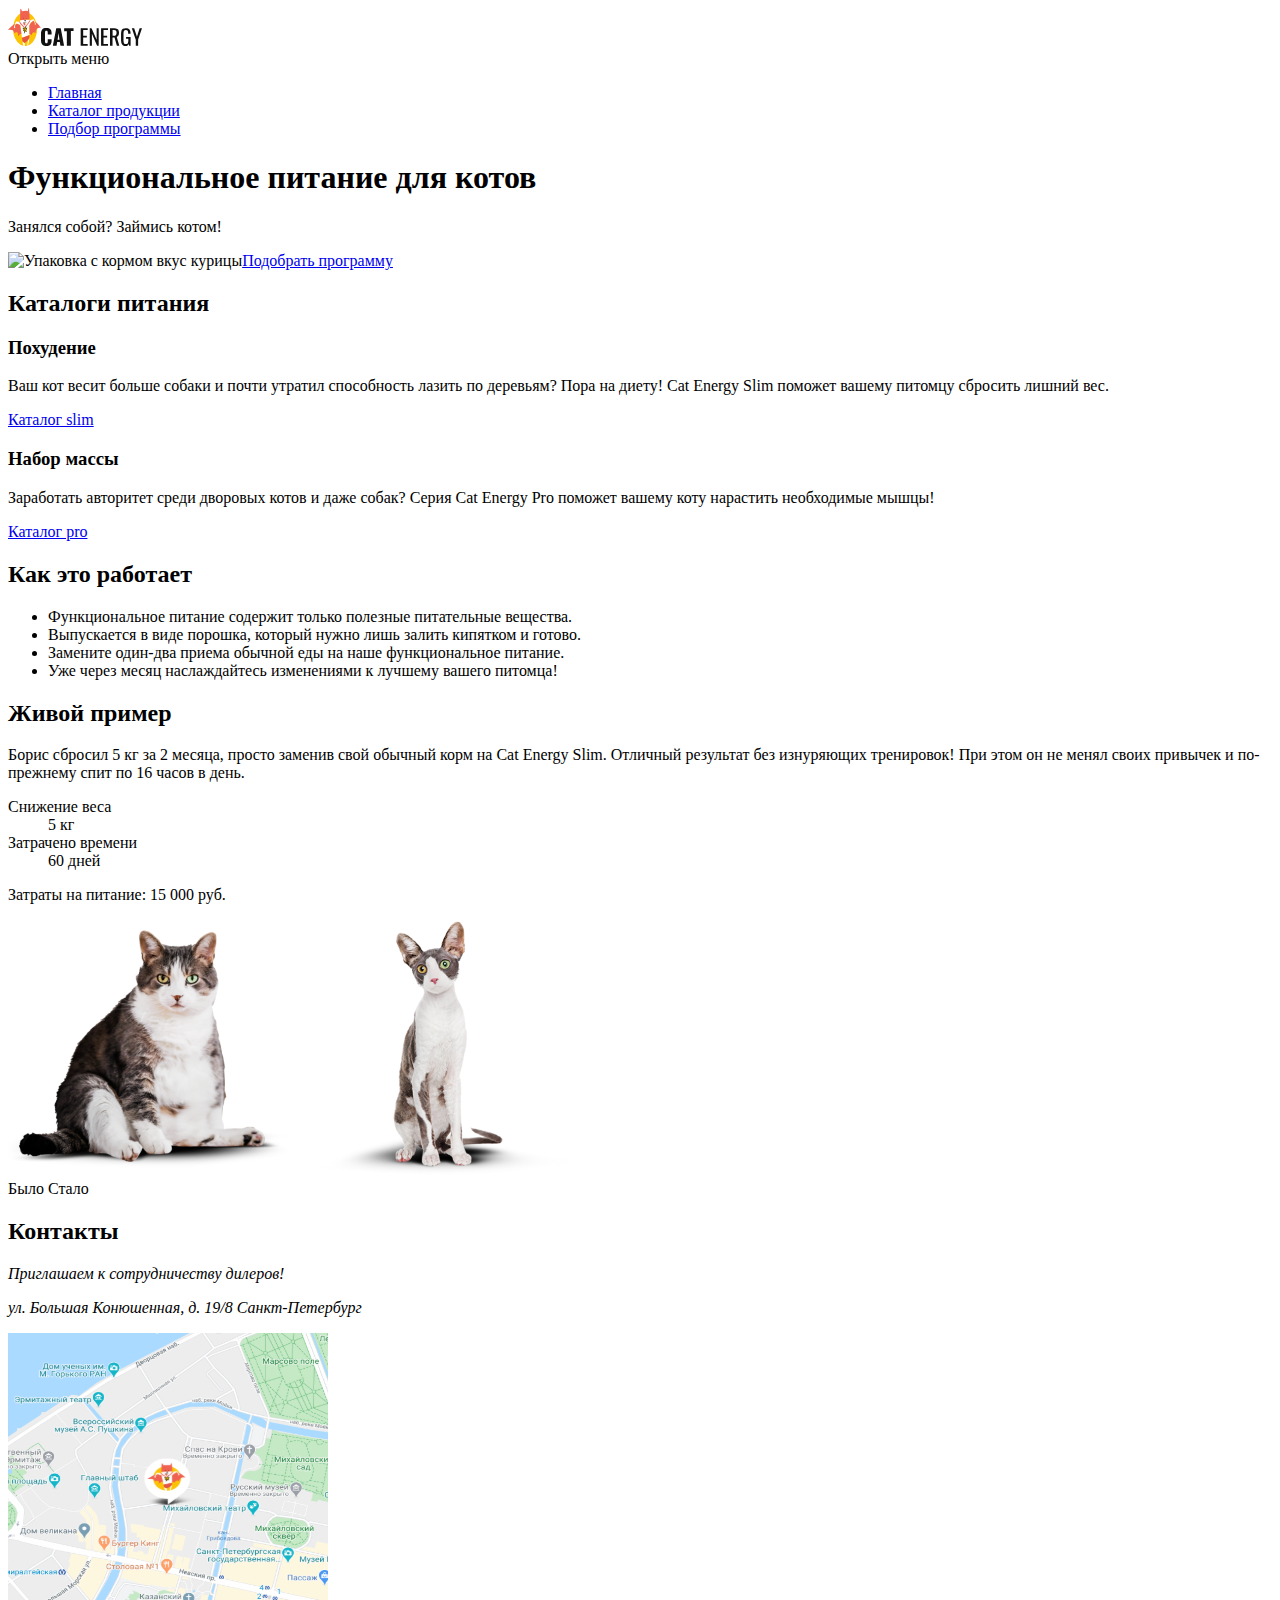
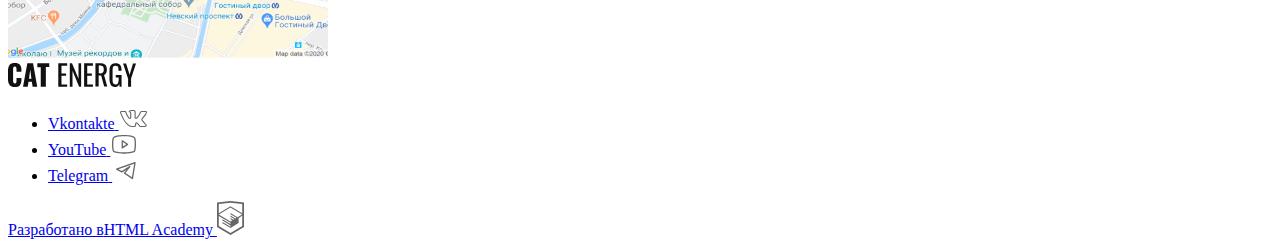
==== index.html @ 9a437052 "Deploying to gh-pages from @ Pavel-Pokamestov/1227049-cat-energy-31@366ca387531db56a213b35e92cbd776c" ====
<!DOCTYPE html><html class="page" lang="ru"><head><meta charset="UTF-8"><title>Cat-energy</title><meta name="viewport" content="width=device-width,initial-scale=1"><link rel="icon" href="favicon.ico"><link rel="icon" href="favicons/icon.svg" type="image/svg+xml"><link rel="apple-touch-icon" href="favicons/apple-icon-180x180.png"><link rel="manifest" href="manifest.webmanifest"><link rel="stylesheet" href="styles/styles.css"><script src="scripts/index.js" defer="defer"></script></head><body class="page__body"><!-- header --><header class="page__header page-header"><nav class="page-header__nav page-header__nav--index"><div class="page-header__wrapper"><!-- логотипы --> <a class="page-header__logo logo" href="./index.html"><picture><source type="image/png" media="(min-width: 1440px)" srcset="/images/logo/logo.svg"><source type="image/png" media="(min-width: 768px)" srcset="/images/logo/logo-tablet.svg"><img class="logo__image" width="33" height="38" src="/images/logo/logo-mob.svg" alt="Cat Energy"></picture><picture><source type="image/png" media="(min-width: 768px)" srcset="/images/logo/logo-name.svg"><img class="logo__name logo__name--header" width="101" height="18" src="/images/logo/logo-name.svg" alt="Cat-energy" aria-hidden="true"></picture></a><!-- блок меню в мобилке --><div class="page-header__toggler page-header__toggler--closed"><span class="visually-hidden">Открыть меню</span></div></div><!-- меню --><ul class="page-header__menu site-menu site-menu--index"><li class="site-menu__item"><a class="site-menu__link" href="/index.html">Главная</a></li><li class="site-menu__item"><a class="site-menu__link" href="/catalog.html">Каталог продукции</a></li><li class="site-menu__item"><a class="site-menu__link" href="#">Подбор программы</a></li></ul></nav></header><!-- main --><main class="page__main page-main"><!-- промо --><section class="page-main__promo promo"><div class="promo__wrapper"><h1 class="promo__title page__title">Функциональное питание для котов</h1><p class="promo__lead">Занялся собой? Займись котом!</p><picture><source type="image/png" media="(min-width: 1440px)" srcset="images/index/index-can.png, images/index-can@2.png 2x"><source type="image/png" media="(min-width: 768px)" srcset="images/index/index-can-tablet1.png, images/index/index-can-tablet2@2x.png 2x"><img class="promo__image" width="280" height="270" src="images/index/index-can-mobile1.jpg" srcset="images/index/index-can-mobile@2x.jpg 2x" alt="Упаковка с кормом вкус курицы"></picture><a class="promo__button button" href="#">Подобрать программу</a></div></section><!-- каталоги --><section class="page-main__catalogs catalogs"><div class="catalogs__wrapper"><h2 class="visually-hidden">Каталоги питания</h2><!-- похудение --><article class="catalogs__item catalogs__item--slim"><h3 class="catalogs__title page__title">Похудение</h3><p class="catalogs__text">Ваш кот весит больше собаки и почти утратил способность лазить по деревьям? Пора на диету! Cat Energy Slim поможет вашему питомцу сбросить лишний вес.</p><a class="catalogs__link" href="#">Каталог slim</a></article><!-- набор массы --><article class="catalogs__item catalogs__item--pro"><h3 class="catalogs__title page__title">Набор массы</h3><p class="catalogs__text">Заработать авторитет среди дворовых котов и даже собак? Серия Cat Energy Pro поможет вашему коту нарастить необходимые мышцы!</p><a class="catalogs__link" href="#">Каталог pro</a></article></div></section><!-- как работает --><section class="page-main__functional functional"><div class="functional__wrapper"><h2 class="functional__title page__title">Как это работает</h2><ul class="functional__list"><li class="functional__item functional__item--nutrients">Функциональное питание содержит только полезные питательные вещества.</li><li class="functional__item functional__item--powder">Выпускается в виде порошка, который нужно лишь залить кипятком и готово.</li><li class="functional__item functional__item--diet">Замените один-два приема обычной еды на наше функциональное питание.</li><li class="functional__item functional__item--result">Уже через месяц наслаждайтесь изменениями к лучшему вашего питомца!</li></ul></div></section><!-- пример --><section class="page-main__example example"><div class="example__wrapper"><!-- Блок с информацией --><div class="example__info-main"><h2 class="example__title page__title">Живой пример</h2><p class="example__text">Борис сбросил 5&nbsp;кг за 2 месяца, просто заменив свой обычный корм на Cat Energy Slim. Отличный результат без изнуряющих тренировок! При этом он не менял своих привычек и по-прежнему спит по 16 часов в день.</p><dl class="example__list"><div class="example__item"><dt class="example__term">Cнижение веса</dt><dd class="example__description">5&nbsp;кг</dd></div><div class="example__item"><dt class="example__term">Затрачено времени</dt><dd class="example__description">60 дней</dd></div></dl><div class="example__total"><p class="example__text">Затраты на питание: 15&nbsp;000&nbsp;руб.</p></div></div><!-- слайдер --><div class="example__images-main"><!-- фото кота --><div class="example__images"><picture><source type="image/png" media="(min-width: 768px)" srcset="images/index/cat-tablet-before.png, images/image/cat-tablet-before@2x.png 2x"><img class="example__image example__image--before" width="280" height="256" src="images/index/cat-mobile-before.png" srcset="images/index/cat-mobile-before@2x.png" alt="Толстый кот до питания кормом"></picture><picture><source type="image/png" media="(min-width: 768px)" srcset="images/index/cat-tablet-after.png, images/image/cat-tablet-aftere@2x.png 2x"><img class="example__image example__image--after example__image--active" width="280" height="256" src="images/index/cat-mobile-after.png" srcset="images/index/cat-mobile-after@2x.png" alt="Худой кот после питания кормом"></picture></div><!-- Переключатели фотографий --><div class="example__switcher switcher"><span class="switcher__befor">Было</span> <span class="switcher__after">Стало</span></div></div></div></section></main><!-- footer --><footer class="page__footer page-footer"><!-- контакты --><article class="page-footer__contacts contacts"><h2 class="visually-hidden">Контакты</h2><div class="contacts__index-address"><address class="contacts__address"><p class="contacts__title">Приглашаем к сотрудничеству дилеров!</p><p class="contacts__text">ул. Большая Конюшенная, д. 19/8 Санкт-Петербург</p></address></div><!-- карта --><div class="page-footer__map"><img class="page-footer__map-img" width="320" height="326" src="./images/footer/location.svg" alt="карта"></div></article><!-- ссылки разные --><div class="page-footer__index"><!-- текстовый лого --> <a class="page-footer__logo logo" href="./index.html"><img class="logo__name logo__name--footer" width="128" height="24" src="./images/logo/logo_name.svg" alt="Cat-energy"> </a><!-- Список соцсетей --><ul class="page-footer__social social"><li class="social__item"><a class="social__link social__link--vkontakte" href="https://vk.com/htmlacademy"><span class="visually-hidden">Vkontakte</span> <svg aria-hidden="true" focusable="false" xmlns="http://www.w3.org/2000/svg" width="28" height="22" fill="#666666"><path fill="#666" d="M1 5.339c0-.855.515-1.316 1.545-1.383l3.97.025a.52.52 0 0 1 .533.377c.409 1.257.866 2.343 1.372 3.257.506.913 1.168 1.965 1.985 3.156a.36.36 0 0 0 .346.226c.125 0 .223-.059.293-.176l.08-.277.027-4.35c0-.302-.075-.503-.226-.604-.151-.1-.431-.176-.84-.226-.32-.05-.48-.235-.48-.553 0-.067.01-.118.027-.151.373-1.09 1.44-1.635 3.198-1.635L14.322 3c.675 0 1.234.16 1.678.478.444.318.666.821.666 1.509v5.708c.125.084.24.126.347.126.266 0 .497-.15.692-.453 1.954-2.582 3.011-4.308 3.17-5.18 0-.017.019-.059.054-.126.125-.251.329-.47.613-.654.284-.184.533-.31.746-.377a.554.554 0 0 1 .24-.05h4.13l.266.025c.355 0 .63.16.826.478.07.1.12.21.146.327.027.117.045.234.054.352.009.117.013.184.013.2v.177c-.124.687-.44 1.42-.946 2.2-.506.78-1.15 1.622-1.931 2.528-.782.905-1.27 1.5-1.466 1.785-.16.201-.24.386-.24.553 0 .135.071.286.213.453l3.89 4.627c.213.269.32.562.32.88 0 .386-.16.705-.48.956-.32.252-.701.394-1.145.428l-.453.025h-4.05a.855.855 0 0 0-.106.012.862.862 0 0 1-.107.013c-.39 0-.755-.16-1.092-.478-.125-.134-.96-1.123-2.505-2.967a1.387 1.387 0 0 0-.373-.327c-.07.268-.164.654-.28 1.157-.115.503-.2.863-.253 1.081l-.08.427c-.177.587-.55.94-1.119 1.057l-.373.025h-2.61c-1.475 0-2.945-.637-4.41-1.911-1.466-1.275-2.784-2.922-3.957-4.942-1.172-2.02-2.264-4.372-3.277-7.054A1.916 1.916 0 0 1 1 5.338Zm16.013 6.513c-.373 0-.71-.096-1.013-.29-.302-.192-.453-.456-.453-.791V4.987c0-.336-.089-.575-.266-.717-.178-.143-.489-.214-.933-.214l-1.518.05c-.764 0-1.341.126-1.732.378.781.352 1.172.922 1.172 1.71v4.426a1.5 1.5 0 0 1-.533 1.044 1.59 1.59 0 0 1-1.066.414c-.532 0-.94-.243-1.225-.729C8.06 9.371 7.03 7.493 6.356 5.716l-.24-.654-3.544-.025c-.231 0-.36.013-.386.038-.027.025-.04.096-.04.213 0 .151.017.31.053.478l.56 1.409c1.491 3.638 3.112 6.505 4.862 8.6 1.75 2.096 3.468 3.144 5.155 3.144h2.665c.106 0 .186-.03.24-.088.053-.06.097-.172.133-.34l.053-.251.506-2.213c.142-.302.267-.503.373-.604a.975.975 0 0 1 .693-.277c.426 0 .861.243 1.305.73l2.265 2.716c.142.218.293.327.453.327h4.396c.533 0 .8-.126.8-.378a.466.466 0 0 0-.08-.251l-3.864-4.552c-.302-.352-.453-.73-.453-1.131 0-.403.142-.788.427-1.157.23-.336.679-.893 1.345-1.673a37.63 37.63 0 0 0 1.745-2.187c.498-.68.826-1.296.986-1.849l.08-.327a.371.371 0 0 1-.027-.163.574.574 0 0 0-.026-.189h-4.183c-.267.1-.48.252-.64.453l-.16.478c-.444 1.156-1.607 2.942-3.49 5.356a1.892 1.892 0 0 1-1.305.503Z"/></svg></a></li><li class="social__item"><a class="social__link social__link--youtube" href="https://www.youtube.com/user/htmlacademyru"><span class="visually-hidden">YouTube</span> <svg aria-hidden="true" focusable="false" xmlns="http://www.w3.org/2000/svg" width="28" height="22" fill="#666666"><path fill="#666" d="m17.85 10.793-5.236-3.491a.655.655 0 0 0-1.014.545v6.982a.654.654 0 0 0 1.014.546l5.237-3.491a.655.655 0 0 0 0-1.091Zm-4.94 2.814V9.07l3.403 2.27-3.404 2.268Zm12.48-8.563a2.4 2.4 0 0 0-1.452-1.637C20.218 1.978 14.251 2 14 2c-.25 0-6.218-.022-9.938 1.407A2.4 2.4 0 0 0 2.61 5.044C2.327 6.113 2 8.076 2 11.338c0 3.262.327 5.226.61 6.295a2.4 2.4 0 0 0 1.452 1.636c3.72 1.43 9.687 1.407 9.938 1.407h.076c.753 0 6.317-.043 9.862-1.407a2.4 2.4 0 0 0 1.451-1.636c.284-1.07.611-3.033.611-6.295s-.327-5.225-.61-6.294Zm-1.266 12.261a1.09 1.09 0 0 1-.655.742c-3.49 1.342-9.404 1.32-9.469 1.32-.066 0-5.978.022-9.47-1.32a1.09 1.09 0 0 1-.654-.742c-.261-1.003-.567-2.847-.567-5.967 0-3.12.306-4.963.567-5.967a1.09 1.09 0 0 1 .655-.742C8.02 3.287 13.935 3.31 14 3.31c.066 0 5.978-.022 9.47 1.32a1.092 1.092 0 0 1 .654.742c.262 1.004.567 2.847.567 5.967 0 3.12-.305 4.964-.567 5.967Z"/></svg></a></li><li class="social__item"><a class="social__link social__link--telegram" href="https://t.me/htmlacademy"><span class="visually-hidden">Telegram</span> <svg aria-hidden="true" focusable="false" xmlns="http://www.w3.org/2000/svg" width="28" height="22" fill="#666666"><path fill="#666" fill-rule="evenodd" d="M23.46 3.153c.18.15.265.382.227.611l-2.626 15.757a.657.657 0 0 1-1.012.439l-7.878-5.253a.657.657 0 0 1-.149-.956l2.611-3.263-4.36 2.906a.657.657 0 0 1-.658.041L4.363 10.81a.657.657 0 0 1 .073-1.205l18.383-6.566a.657.657 0 0 1 .642.115Zm-17.134 7.17 3.536 1.768 7.561-5.041a.656.656 0 0 1 .877.956l-4.805 6.006 6.438 4.292L22.208 4.65 6.326 10.323Z" clip-rule="evenodd"/></svg></a></li></ul><!-- логотип академии --> <a class="page-footer__academy academy" href="https://htmlacademy.ru"><span class="visually-hidden">Разработано в</span>HTML Academy <img class="academy__logo" width="27" height="34" src="./images/footer/logo_dev.svg" alt="HTML Academy"></a></div></footer></body></html>
---- styles/styles.css ----
.header{color:#fff;background-color:#639;padding:10px 15px}
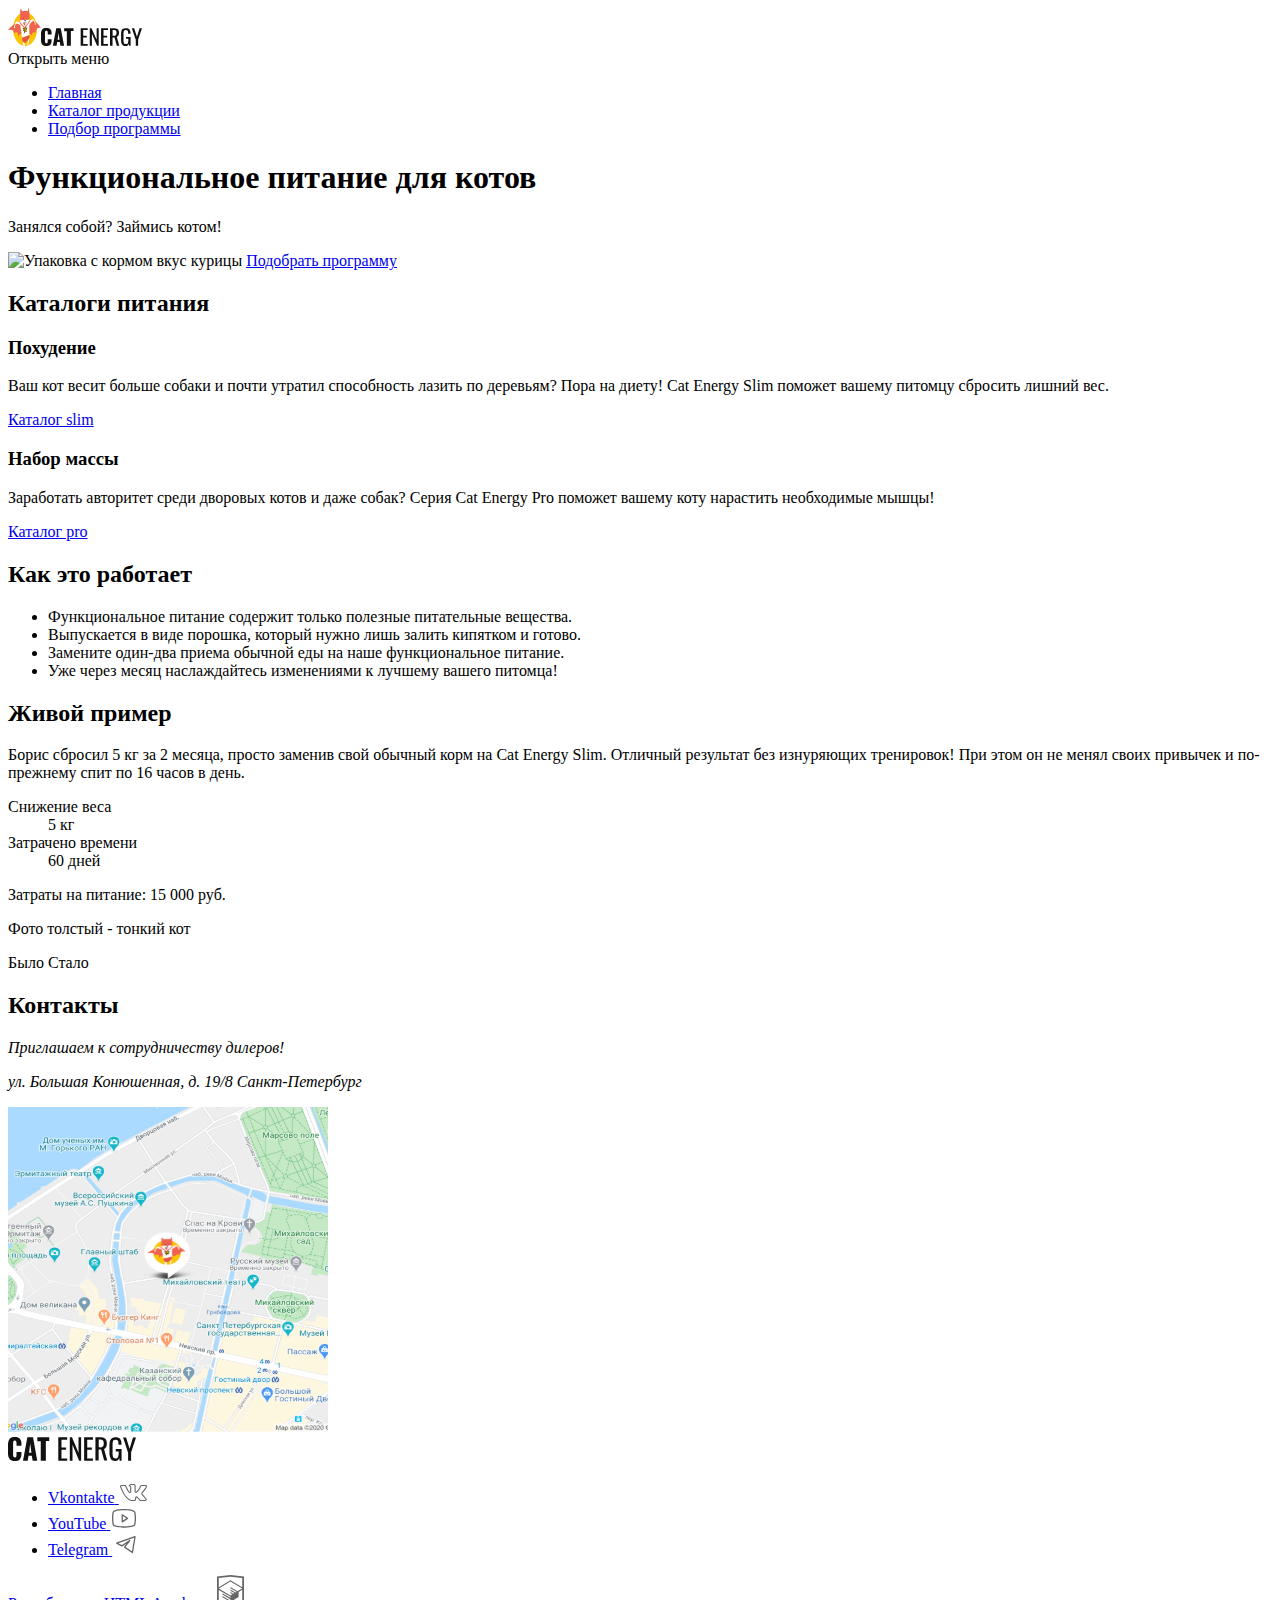
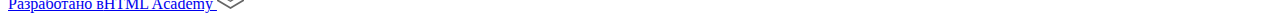
==== commit bf46ddf0: "Deploying to gh-pages from @ Pavel-Pokamestov/1227049-cat-energy-31@2bfca23ea5eb934f53282e62dbc2ec75" ====
--- a/index.html
+++ b/index.html
@@ -1 +1 @@
-<!DOCTYPE html><html class="page" lang="ru"><head><meta charset="UTF-8"><title>Cat-energy</title><meta name="viewport" content="width=device-width,initial-scale=1"><link rel="icon" href="favicon.ico"><link rel="icon" href="favicons/icon.svg" type="image/svg+xml"><link rel="apple-touch-icon" href="favicons/apple-icon-180x180.png"><link rel="manifest" href="manifest.webmanifest"><link rel="stylesheet" href="styles/styles.css"><script src="scripts/index.js" defer="defer"></script></head><body class="page__body"><!-- header --><header class="page__header page-header"><nav class="page-header__nav page-header__nav--index"><div class="page-header__wrapper"><!-- логотипы --> <a class="page-header__logo logo" href="./index.html"><picture><source type="image/png" media="(min-width: 1440px)" srcset="/images/logo/logo.svg"><source type="image/png" media="(min-width: 768px)" srcset="/images/logo/logo-tablet.svg"><img class="logo__image" width="33" height="38" src="/images/logo/logo-mob.svg" alt="Cat Energy"></picture><picture><source type="image/png" media="(min-width: 768px)" srcset="/images/logo/logo-name.svg"><img class="logo__name logo__name--header" width="101" height="18" src="/images/logo/logo-name.svg" alt="Cat-energy" aria-hidden="true"></picture></a><!-- блок меню в мобилке --><div class="page-header__toggler page-header__toggler--closed"><span class="visually-hidden">Открыть меню</span></div></div><!-- меню --><ul class="page-header__menu site-menu site-menu--index"><li class="site-menu__item"><a class="site-menu__link" href="/index.html">Главная</a></li><li class="site-menu__item"><a class="site-menu__link" href="/catalog.html">Каталог продукции</a></li><li class="site-menu__item"><a class="site-menu__link" href="#">Подбор программы</a></li></ul></nav></header><!-- main --><main class="page__main page-main"><!-- промо --><section class="page-main__promo promo"><div class="promo__wrapper"><h1 class="promo__title page__title">Функциональное питание для котов</h1><p class="promo__lead">Занялся собой? Займись котом!</p><picture><source type="image/png" media="(min-width: 1440px)" srcset="images/index/index-can.png, images/index-can@2.png 2x"><source type="image/png" media="(min-width: 768px)" srcset="images/index/index-can-tablet1.png, images/index/index-can-tablet2@2x.png 2x"><img class="promo__image" width="280" height="270" src="images/index/index-can-mobile1.jpg" srcset="images/index/index-can-mobile@2x.jpg 2x" alt="Упаковка с кормом вкус курицы"></picture><a class="promo__button button" href="#">Подобрать программу</a></div></section><!-- каталоги --><section class="page-main__catalogs catalogs"><div class="catalogs__wrapper"><h2 class="visually-hidden">Каталоги питания</h2><!-- похудение --><article class="catalogs__item catalogs__item--slim"><h3 class="catalogs__title page__title">Похудение</h3><p class="catalogs__text">Ваш кот весит больше собаки и почти утратил способность лазить по деревьям? Пора на диету! Cat Energy Slim поможет вашему питомцу сбросить лишний вес.</p><a class="catalogs__link" href="#">Каталог slim</a></article><!-- набор массы --><article class="catalogs__item catalogs__item--pro"><h3 class="catalogs__title page__title">Набор массы</h3><p class="catalogs__text">Заработать авторитет среди дворовых котов и даже собак? Серия Cat Energy Pro поможет вашему коту нарастить необходимые мышцы!</p><a class="catalogs__link" href="#">Каталог pro</a></article></div></section><!-- как работает --><section class="page-main__functional functional"><div class="functional__wrapper"><h2 class="functional__title page__title">Как это работает</h2><ul class="functional__list"><li class="functional__item functional__item--nutrients">Функциональное питание содержит только полезные питательные вещества.</li><li class="functional__item functional__item--powder">Выпускается в виде порошка, который нужно лишь залить кипятком и готово.</li><li class="functional__item functional__item--diet">Замените один-два приема обычной еды на наше функциональное питание.</li><li class="functional__item functional__item--result">Уже через месяц наслаждайтесь изменениями к лучшему вашего питомца!</li></ul></div></section><!-- пример --><section class="page-main__example example"><div class="example__wrapper"><!-- Блок с информацией --><div class="example__info-main"><h2 class="example__title page__title">Живой пример</h2><p class="example__text">Борис сбросил 5&nbsp;кг за 2 месяца, просто заменив свой обычный корм на Cat Energy Slim. Отличный результат без изнуряющих тренировок! При этом он не менял своих привычек и по-прежнему спит по 16 часов в день.</p><dl class="example__list"><div class="example__item"><dt class="example__term">Cнижение веса</dt><dd class="example__description">5&nbsp;кг</dd></div><div class="example__item"><dt class="example__term">Затрачено времени</dt><dd class="example__description">60 дней</dd></div></dl><div class="example__total"><p class="example__text">Затраты на питание: 15&nbsp;000&nbsp;руб.</p></div></div><!-- слайдер --><div class="example__images-main"><!-- фото кота --><div class="example__images"><picture><source type="image/png" media="(min-width: 768px)" srcset="images/index/cat-tablet-before.png, images/image/cat-tablet-before@2x.png 2x"><img class="example__image example__image--before" width="280" height="256" src="images/index/cat-mobile-before.png" srcset="images/index/cat-mobile-before@2x.png" alt="Толстый кот до питания кормом"></picture><picture><source type="image/png" media="(min-width: 768px)" srcset="images/index/cat-tablet-after.png, images/image/cat-tablet-aftere@2x.png 2x"><img class="example__image example__image--after example__image--active" width="280" height="256" src="images/index/cat-mobile-after.png" srcset="images/index/cat-mobile-after@2x.png" alt="Худой кот после питания кормом"></picture></div><!-- Переключатели фотографий --><div class="example__switcher switcher"><span class="switcher__befor">Было</span> <span class="switcher__after">Стало</span></div></div></div></section></main><!-- footer --><footer class="page__footer page-footer"><!-- контакты --><article class="page-footer__contacts contacts"><h2 class="visually-hidden">Контакты</h2><div class="contacts__index-address"><address class="contacts__address"><p class="contacts__title">Приглашаем к сотрудничеству дилеров!</p><p class="contacts__text">ул. Большая Конюшенная, д. 19/8 Санкт-Петербург</p></address></div><!-- карта --><div class="page-footer__map"><img class="page-footer__map-img" width="320" height="326" src="./images/footer/location.svg" alt="карта"></div></article><!-- ссылки разные --><div class="page-footer__index"><!-- текстовый лого --> <a class="page-footer__logo logo" href="./index.html"><img class="logo__name logo__name--footer" width="128" height="24" src="./images/logo/logo_name.svg" alt="Cat-energy"> </a><!-- Список соцсетей --><ul class="page-footer__social social"><li class="social__item"><a class="social__link social__link--vkontakte" href="https://vk.com/htmlacademy"><span class="visually-hidden">Vkontakte</span> <svg aria-hidden="true" focusable="false" xmlns="http://www.w3.org/2000/svg" width="28" height="22" fill="#666666"><path fill="#666" d="M1 5.339c0-.855.515-1.316 1.545-1.383l3.97.025a.52.52 0 0 1 .533.377c.409 1.257.866 2.343 1.372 3.257.506.913 1.168 1.965 1.985 3.156a.36.36 0 0 0 .346.226c.125 0 .223-.059.293-.176l.08-.277.027-4.35c0-.302-.075-.503-.226-.604-.151-.1-.431-.176-.84-.226-.32-.05-.48-.235-.48-.553 0-.067.01-.118.027-.151.373-1.09 1.44-1.635 3.198-1.635L14.322 3c.675 0 1.234.16 1.678.478.444.318.666.821.666 1.509v5.708c.125.084.24.126.347.126.266 0 .497-.15.692-.453 1.954-2.582 3.011-4.308 3.17-5.18 0-.017.019-.059.054-.126.125-.251.329-.47.613-.654.284-.184.533-.31.746-.377a.554.554 0 0 1 .24-.05h4.13l.266.025c.355 0 .63.16.826.478.07.1.12.21.146.327.027.117.045.234.054.352.009.117.013.184.013.2v.177c-.124.687-.44 1.42-.946 2.2-.506.78-1.15 1.622-1.931 2.528-.782.905-1.27 1.5-1.466 1.785-.16.201-.24.386-.24.553 0 .135.071.286.213.453l3.89 4.627c.213.269.32.562.32.88 0 .386-.16.705-.48.956-.32.252-.701.394-1.145.428l-.453.025h-4.05a.855.855 0 0 0-.106.012.862.862 0 0 1-.107.013c-.39 0-.755-.16-1.092-.478-.125-.134-.96-1.123-2.505-2.967a1.387 1.387 0 0 0-.373-.327c-.07.268-.164.654-.28 1.157-.115.503-.2.863-.253 1.081l-.08.427c-.177.587-.55.94-1.119 1.057l-.373.025h-2.61c-1.475 0-2.945-.637-4.41-1.911-1.466-1.275-2.784-2.922-3.957-4.942-1.172-2.02-2.264-4.372-3.277-7.054A1.916 1.916 0 0 1 1 5.338Zm16.013 6.513c-.373 0-.71-.096-1.013-.29-.302-.192-.453-.456-.453-.791V4.987c0-.336-.089-.575-.266-.717-.178-.143-.489-.214-.933-.214l-1.518.05c-.764 0-1.341.126-1.732.378.781.352 1.172.922 1.172 1.71v4.426a1.5 1.5 0 0 1-.533 1.044 1.59 1.59 0 0 1-1.066.414c-.532 0-.94-.243-1.225-.729C8.06 9.371 7.03 7.493 6.356 5.716l-.24-.654-3.544-.025c-.231 0-.36.013-.386.038-.027.025-.04.096-.04.213 0 .151.017.31.053.478l.56 1.409c1.491 3.638 3.112 6.505 4.862 8.6 1.75 2.096 3.468 3.144 5.155 3.144h2.665c.106 0 .186-.03.24-.088.053-.06.097-.172.133-.34l.053-.251.506-2.213c.142-.302.267-.503.373-.604a.975.975 0 0 1 .693-.277c.426 0 .861.243 1.305.73l2.265 2.716c.142.218.293.327.453.327h4.396c.533 0 .8-.126.8-.378a.466.466 0 0 0-.08-.251l-3.864-4.552c-.302-.352-.453-.73-.453-1.131 0-.403.142-.788.427-1.157.23-.336.679-.893 1.345-1.673a37.63 37.63 0 0 0 1.745-2.187c.498-.68.826-1.296.986-1.849l.08-.327a.371.371 0 0 1-.027-.163.574.574 0 0 0-.026-.189h-4.183c-.267.1-.48.252-.64.453l-.16.478c-.444 1.156-1.607 2.942-3.49 5.356a1.892 1.892 0 0 1-1.305.503Z"/></svg></a></li><li class="social__item"><a class="social__link social__link--youtube" href="https://www.youtube.com/user/htmlacademyru"><span class="visually-hidden">YouTube</span> <svg aria-hidden="true" focusable="false" xmlns="http://www.w3.org/2000/svg" width="28" height="22" fill="#666666"><path fill="#666" d="m17.85 10.793-5.236-3.491a.655.655 0 0 0-1.014.545v6.982a.654.654 0 0 0 1.014.546l5.237-3.491a.655.655 0 0 0 0-1.091Zm-4.94 2.814V9.07l3.403 2.27-3.404 2.268Zm12.48-8.563a2.4 2.4 0 0 0-1.452-1.637C20.218 1.978 14.251 2 14 2c-.25 0-6.218-.022-9.938 1.407A2.4 2.4 0 0 0 2.61 5.044C2.327 6.113 2 8.076 2 11.338c0 3.262.327 5.226.61 6.295a2.4 2.4 0 0 0 1.452 1.636c3.72 1.43 9.687 1.407 9.938 1.407h.076c.753 0 6.317-.043 9.862-1.407a2.4 2.4 0 0 0 1.451-1.636c.284-1.07.611-3.033.611-6.295s-.327-5.225-.61-6.294Zm-1.266 12.261a1.09 1.09 0 0 1-.655.742c-3.49 1.342-9.404 1.32-9.469 1.32-.066 0-5.978.022-9.47-1.32a1.09 1.09 0 0 1-.654-.742c-.261-1.003-.567-2.847-.567-5.967 0-3.12.306-4.963.567-5.967a1.09 1.09 0 0 1 .655-.742C8.02 3.287 13.935 3.31 14 3.31c.066 0 5.978-.022 9.47 1.32a1.092 1.092 0 0 1 .654.742c.262 1.004.567 2.847.567 5.967 0 3.12-.305 4.964-.567 5.967Z"/></svg></a></li><li class="social__item"><a class="social__link social__link--telegram" href="https://t.me/htmlacademy"><span class="visually-hidden">Telegram</span> <svg aria-hidden="true" focusable="false" xmlns="http://www.w3.org/2000/svg" width="28" height="22" fill="#666666"><path fill="#666" fill-rule="evenodd" d="M23.46 3.153c.18.15.265.382.227.611l-2.626 15.757a.657.657 0 0 1-1.012.439l-7.878-5.253a.657.657 0 0 1-.149-.956l2.611-3.263-4.36 2.906a.657.657 0 0 1-.658.041L4.363 10.81a.657.657 0 0 1 .073-1.205l18.383-6.566a.657.657 0 0 1 .642.115Zm-17.134 7.17 3.536 1.768 7.561-5.041a.656.656 0 0 1 .877.956l-4.805 6.006 6.438 4.292L22.208 4.65 6.326 10.323Z" clip-rule="evenodd"/></svg></a></li></ul><!-- логотип академии --> <a class="page-footer__academy academy" href="https://htmlacademy.ru"><span class="visually-hidden">Разработано в</span>HTML Academy <img class="academy__logo" width="27" height="34" src="./images/footer/logo_dev.svg" alt="HTML Academy"></a></div></footer></body></html>+<!DOCTYPE html><html class="page" lang="ru"><head><meta charset="UTF-8"><title>Cat-energy</title><meta name="viewport" content="width=device-width,initial-scale=1"><link rel="icon" href="favicon.ico"><link rel="icon" href="favicons/icon.svg" type="image/svg+xml"><link rel="apple-touch-icon" href="favicons/apple-icon-180x180.png"><link rel="manifest" href="manifest.webmanifest"><link rel="stylesheet" href="styles/styles.css"><script src="scripts/index.js" defer="defer"></script></head><body class="page__body"><!-- header --><header class="page__header page-header"><nav class="page-header__nav page-header__nav--index"><div class="page-header__wrapper"><!-- логотипы --> <a class="page-header__logo logo" href="./index.html"><picture><source type="image/png" media="(min-width: 1440px)" srcset="/images/logo/logo.svg"><source type="image/png" media="(min-width: 768px)" srcset="/images/logo/logo-tablet.svg"><img class="logo__image" width="33" height="38" src="/images/logo/logo-mob.svg" alt="Cat Energy"></picture><picture><source type="image/png" media="(min-width: 768px)" srcset="/images/logo/logo-name.svg"><img class="logo__name logo__name--header" width="101" height="18" src="/images/logo/logo-name.svg" alt="Cat-energy" aria-hidden="true"></picture></a><!-- блок меню в мобилке --><div class="page-header__toggler page-header__toggler--closed"><span class="visually-hidden">Открыть меню</span></div></div><!-- меню --><ul class="page-header__menu site-menu site-menu--index"><li class="site-menu__item"><a class="site-menu__link" href="/index.html">Главная</a></li><li class="site-menu__item"><a class="site-menu__link" href="/catalog.html">Каталог продукции</a></li><li class="site-menu__item"><a class="site-menu__link" href="#">Подбор программы</a></li></ul></nav></header><!-- main --><main class="page__main page-main"><!-- промо --><section class="page-main__promo promo"><div class="promo__wrapper"><h1 class="promo__title page__title">Функциональное питание для котов</h1><p class="promo__lead">Занялся собой? Займись котом!</p><img class="promo__image" width="280" height="270" src="./images/main/chicken_mobile.png" alt="Упаковка с кормом вкус курицы"> <a class="promo__button button" href="#">Подобрать программу</a></div></section><!-- каталоги --><section class="page-main__catalogs catalogs"><div class="catalogs__wrapper"><h2 class="visually-hidden">Каталоги питания</h2><!-- похудение --><article class="catalogs__item catalogs__item--slim"><h3 class="catalogs__title page__title">Похудение</h3><p class="catalogs__text">Ваш кот весит больше собаки и почти утратил способность лазить по деревьям? Пора на диету! Cat Energy Slim поможет вашему питомцу сбросить лишний вес.</p><a class="catalogs__link" href="#">Каталог slim</a></article><!-- набор массы --><article class="catalogs__item catalogs__item--pro"><h3 class="catalogs__title page__title">Набор массы</h3><p class="catalogs__text">Заработать авторитет среди дворовых котов и даже собак? Серия Cat Energy Pro поможет вашему коту нарастить необходимые мышцы!</p><a class="catalogs__link" href="#">Каталог pro</a></article></div></section><!-- как работает --><section class="page-main__functional functional"><div class="functional__wrapper"><h2 class="functional__title page__title">Как это работает</h2><ul class="functional__list"><li class="functional__item functional__item--nutrients">Функциональное питание содержит только полезные питательные вещества.</li><li class="functional__item functional__item--powder">Выпускается в виде порошка, который нужно лишь залить кипятком и готово.</li><li class="functional__item functional__item--diet">Замените один-два приема обычной еды на наше функциональное питание.</li><li class="functional__item functional__item--result">Уже через месяц наслаждайтесь изменениями к лучшему вашего питомца!</li></ul></div></section><!-- пример --><section class="page-main__example example"><div class="example__wrapper"><!-- Блок с информацией --><div class="example__info-main"><h2 class="example__title page__title">Живой пример</h2><p class="example__text">Борис сбросил 5&nbsp;кг за 2 месяца, просто заменив свой обычный корм на Cat Energy Slim. Отличный результат без изнуряющих тренировок! При этом он не менял своих привычек и по-прежнему спит по 16 часов в день.</p><dl class="example__list"><div class="example__item"><dt class="example__term">Cнижение веса</dt><dd class="example__description">5&nbsp;кг</dd></div><div class="example__item"><dt class="example__term">Затрачено времени</dt><dd class="example__description">60 дней</dd></div></dl><div class="example__total"><p class="example__text">Затраты на питание: 15&nbsp;000&nbsp;руб.</p></div></div><!-- слайдер --><div class="example__images-main"><!-- фото кота --><div class="example__images"><p>Фото толстый - тонкий кот</p></div><!-- Переключатели фотографий --><div class="example__switcher switcher"><span class="switcher__befor">Было</span> <span class="switcher__after">Стало</span></div></div></div></section></main><!-- footer --><footer class="page__footer page-footer"><!-- контакты --><article class="page-footer__contacts contacts"><h2 class="visually-hidden">Контакты</h2><div class="contacts__index-address"><address class="contacts__address"><p class="contacts__title">Приглашаем к сотрудничеству дилеров!</p><p class="contacts__text">ул. Большая Конюшенная, д. 19/8 Санкт-Петербург</p></address></div><!-- карта --><div class="page-footer__map"><img class="page-footer__map-img" width="320" height="326" src="./images/footer/location.svg" alt="карта"></div></article><!-- ссылки разные --><div class="page-footer__index"><!-- текстовый лого --> <a class="page-footer__logo logo" href="./index.html"><img class="logo__name logo__name--footer" width="128" height="24" src="./images/logo/logo_name.svg" alt="Cat-energy"> </a><!-- Список соцсетей --><ul class="page-footer__social social"><li class="social__item"><a class="social__link social__link--vkontakte" href="https://vk.com/htmlacademy"><span class="visually-hidden">Vkontakte</span> <svg aria-hidden="true" focusable="false" xmlns="http://www.w3.org/2000/svg" width="28" height="22" fill="#666666"><path fill="#666" d="M1 5.339c0-.855.515-1.316 1.545-1.383l3.97.025a.52.52 0 0 1 .533.377c.409 1.257.866 2.343 1.372 3.257.506.913 1.168 1.965 1.985 3.156a.36.36 0 0 0 .346.226c.125 0 .223-.059.293-.176l.08-.277.027-4.35c0-.302-.075-.503-.226-.604-.151-.1-.431-.176-.84-.226-.32-.05-.48-.235-.48-.553 0-.067.01-.118.027-.151.373-1.09 1.44-1.635 3.198-1.635L14.322 3c.675 0 1.234.16 1.678.478.444.318.666.821.666 1.509v5.708c.125.084.24.126.347.126.266 0 .497-.15.692-.453 1.954-2.582 3.011-4.308 3.17-5.18 0-.017.019-.059.054-.126.125-.251.329-.47.613-.654.284-.184.533-.31.746-.377a.554.554 0 0 1 .24-.05h4.13l.266.025c.355 0 .63.16.826.478.07.1.12.21.146.327.027.117.045.234.054.352.009.117.013.184.013.2v.177c-.124.687-.44 1.42-.946 2.2-.506.78-1.15 1.622-1.931 2.528-.782.905-1.27 1.5-1.466 1.785-.16.201-.24.386-.24.553 0 .135.071.286.213.453l3.89 4.627c.213.269.32.562.32.88 0 .386-.16.705-.48.956-.32.252-.701.394-1.145.428l-.453.025h-4.05a.855.855 0 0 0-.106.012.862.862 0 0 1-.107.013c-.39 0-.755-.16-1.092-.478-.125-.134-.96-1.123-2.505-2.967a1.387 1.387 0 0 0-.373-.327c-.07.268-.164.654-.28 1.157-.115.503-.2.863-.253 1.081l-.08.427c-.177.587-.55.94-1.119 1.057l-.373.025h-2.61c-1.475 0-2.945-.637-4.41-1.911-1.466-1.275-2.784-2.922-3.957-4.942-1.172-2.02-2.264-4.372-3.277-7.054A1.916 1.916 0 0 1 1 5.338Zm16.013 6.513c-.373 0-.71-.096-1.013-.29-.302-.192-.453-.456-.453-.791V4.987c0-.336-.089-.575-.266-.717-.178-.143-.489-.214-.933-.214l-1.518.05c-.764 0-1.341.126-1.732.378.781.352 1.172.922 1.172 1.71v4.426a1.5 1.5 0 0 1-.533 1.044 1.59 1.59 0 0 1-1.066.414c-.532 0-.94-.243-1.225-.729C8.06 9.371 7.03 7.493 6.356 5.716l-.24-.654-3.544-.025c-.231 0-.36.013-.386.038-.027.025-.04.096-.04.213 0 .151.017.31.053.478l.56 1.409c1.491 3.638 3.112 6.505 4.862 8.6 1.75 2.096 3.468 3.144 5.155 3.144h2.665c.106 0 .186-.03.24-.088.053-.06.097-.172.133-.34l.053-.251.506-2.213c.142-.302.267-.503.373-.604a.975.975 0 0 1 .693-.277c.426 0 .861.243 1.305.73l2.265 2.716c.142.218.293.327.453.327h4.396c.533 0 .8-.126.8-.378a.466.466 0 0 0-.08-.251l-3.864-4.552c-.302-.352-.453-.73-.453-1.131 0-.403.142-.788.427-1.157.23-.336.679-.893 1.345-1.673a37.63 37.63 0 0 0 1.745-2.187c.498-.68.826-1.296.986-1.849l.08-.327a.371.371 0 0 1-.027-.163.574.574 0 0 0-.026-.189h-4.183c-.267.1-.48.252-.64.453l-.16.478c-.444 1.156-1.607 2.942-3.49 5.356a1.892 1.892 0 0 1-1.305.503Z"/></svg></a></li><li class="social__item"><a class="social__link social__link--youtube" href="https://www.youtube.com/user/htmlacademyru"><span class="visually-hidden">YouTube</span> <svg aria-hidden="true" focusable="false" xmlns="http://www.w3.org/2000/svg" width="28" height="22" fill="#666666"><path fill="#666" d="m17.85 10.793-5.236-3.491a.655.655 0 0 0-1.014.545v6.982a.654.654 0 0 0 1.014.546l5.237-3.491a.655.655 0 0 0 0-1.091Zm-4.94 2.814V9.07l3.403 2.27-3.404 2.268Zm12.48-8.563a2.4 2.4 0 0 0-1.452-1.637C20.218 1.978 14.251 2 14 2c-.25 0-6.218-.022-9.938 1.407A2.4 2.4 0 0 0 2.61 5.044C2.327 6.113 2 8.076 2 11.338c0 3.262.327 5.226.61 6.295a2.4 2.4 0 0 0 1.452 1.636c3.72 1.43 9.687 1.407 9.938 1.407h.076c.753 0 6.317-.043 9.862-1.407a2.4 2.4 0 0 0 1.451-1.636c.284-1.07.611-3.033.611-6.295s-.327-5.225-.61-6.294Zm-1.266 12.261a1.09 1.09 0 0 1-.655.742c-3.49 1.342-9.404 1.32-9.469 1.32-.066 0-5.978.022-9.47-1.32a1.09 1.09 0 0 1-.654-.742c-.261-1.003-.567-2.847-.567-5.967 0-3.12.306-4.963.567-5.967a1.09 1.09 0 0 1 .655-.742C8.02 3.287 13.935 3.31 14 3.31c.066 0 5.978-.022 9.47 1.32a1.092 1.092 0 0 1 .654.742c.262 1.004.567 2.847.567 5.967 0 3.12-.305 4.964-.567 5.967Z"/></svg></a></li><li class="social__item"><a class="social__link social__link--telegram" href="https://t.me/htmlacademy"><span class="visually-hidden">Telegram</span> <svg aria-hidden="true" focusable="false" xmlns="http://www.w3.org/2000/svg" width="28" height="22" fill="#666666"><path fill="#666" fill-rule="evenodd" d="M23.46 3.153c.18.15.265.382.227.611l-2.626 15.757a.657.657 0 0 1-1.012.439l-7.878-5.253a.657.657 0 0 1-.149-.956l2.611-3.263-4.36 2.906a.657.657 0 0 1-.658.041L4.363 10.81a.657.657 0 0 1 .073-1.205l18.383-6.566a.657.657 0 0 1 .642.115Zm-17.134 7.17 3.536 1.768 7.561-5.041a.656.656 0 0 1 .877.956l-4.805 6.006 6.438 4.292L22.208 4.65 6.326 10.323Z" clip-rule="evenodd"/></svg></a></li></ul><!-- логотип академии --> <a class="page-footer__academy academy" href="https://htmlacademy.ru"><span class="visually-hidden">Разработано в</span>HTML Academy <img class="academy__logo" width="27" height="34" src="./images/footer/logo_dev.svg" alt="HTML Academy"></a></div></footer></body></html>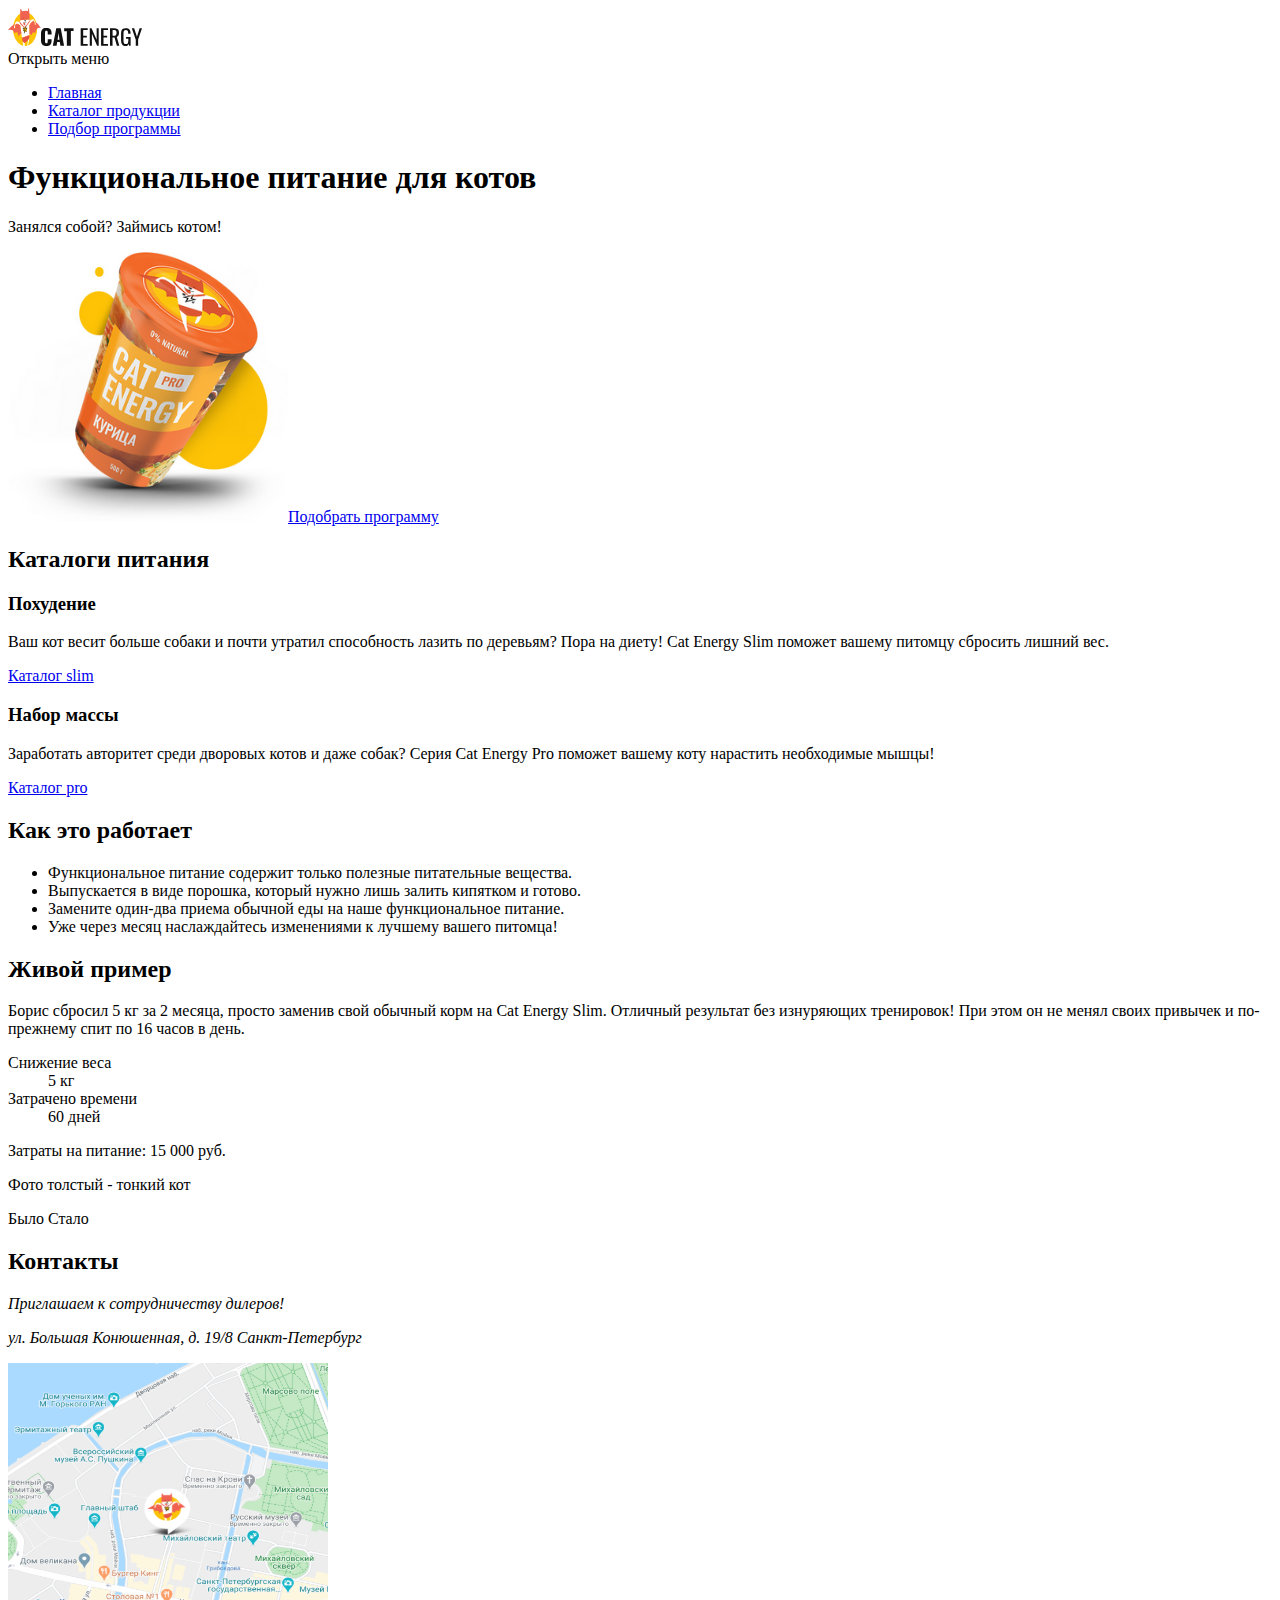
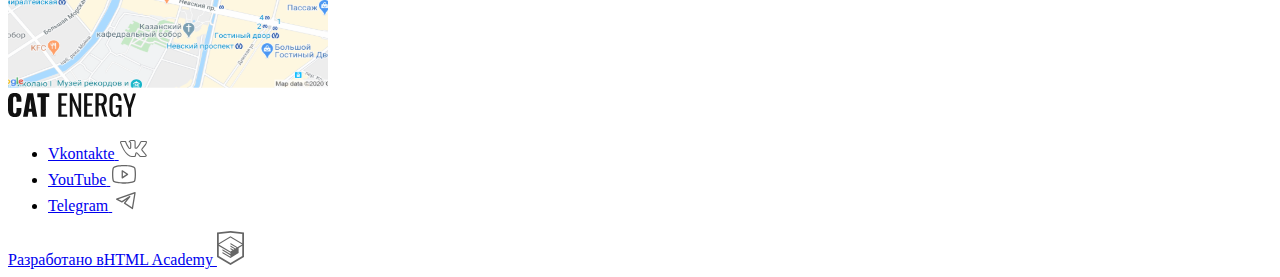
==== commit f4e312e4: "Deploying to gh-pages from @ Pavel-Pokamestov/1227049-cat-energy-31@a2bafd08aa11f76d4942b7755f15910d" ====
--- a/index.html
+++ b/index.html
@@ -1 +1 @@
-<!DOCTYPE html><html class="page" lang="ru"><head><meta charset="UTF-8"><title>Cat-energy</title><meta name="viewport" content="width=device-width,initial-scale=1"><link rel="icon" href="favicon.ico"><link rel="icon" href="favicons/icon.svg" type="image/svg+xml"><link rel="apple-touch-icon" href="favicons/apple-icon-180x180.png"><link rel="manifest" href="manifest.webmanifest"><link rel="stylesheet" href="styles/styles.css"><script src="scripts/index.js" defer="defer"></script></head><body class="page__body"><!-- header --><header class="page__header page-header"><nav class="page-header__nav page-header__nav--index"><div class="page-header__wrapper"><!-- логотипы --> <a class="page-header__logo logo" href="./index.html"><picture><source type="image/png" media="(min-width: 1440px)" srcset="/images/logo/logo.svg"><source type="image/png" media="(min-width: 768px)" srcset="/images/logo/logo-tablet.svg"><img class="logo__image" width="33" height="38" src="/images/logo/logo-mob.svg" alt="Cat Energy"></picture><picture><source type="image/png" media="(min-width: 768px)" srcset="/images/logo/logo-name.svg"><img class="logo__name logo__name--header" width="101" height="18" src="/images/logo/logo-name.svg" alt="Cat-energy" aria-hidden="true"></picture></a><!-- блок меню в мобилке --><div class="page-header__toggler page-header__toggler--closed"><span class="visually-hidden">Открыть меню</span></div></div><!-- меню --><ul class="page-header__menu site-menu site-menu--index"><li class="site-menu__item"><a class="site-menu__link" href="/index.html">Главная</a></li><li class="site-menu__item"><a class="site-menu__link" href="/catalog.html">Каталог продукции</a></li><li class="site-menu__item"><a class="site-menu__link" href="#">Подбор программы</a></li></ul></nav></header><!-- main --><main class="page__main page-main"><!-- промо --><section class="page-main__promo promo"><div class="promo__wrapper"><h1 class="promo__title page__title">Функциональное питание для котов</h1><p class="promo__lead">Занялся собой? Займись котом!</p><img class="promo__image" width="280" height="270" src="./images/main/chicken_mobile.png" alt="Упаковка с кормом вкус курицы"> <a class="promo__button button" href="#">Подобрать программу</a></div></section><!-- каталоги --><section class="page-main__catalogs catalogs"><div class="catalogs__wrapper"><h2 class="visually-hidden">Каталоги питания</h2><!-- похудение --><article class="catalogs__item catalogs__item--slim"><h3 class="catalogs__title page__title">Похудение</h3><p class="catalogs__text">Ваш кот весит больше собаки и почти утратил способность лазить по деревьям? Пора на диету! Cat Energy Slim поможет вашему питомцу сбросить лишний вес.</p><a class="catalogs__link" href="#">Каталог slim</a></article><!-- набор массы --><article class="catalogs__item catalogs__item--pro"><h3 class="catalogs__title page__title">Набор массы</h3><p class="catalogs__text">Заработать авторитет среди дворовых котов и даже собак? Серия Cat Energy Pro поможет вашему коту нарастить необходимые мышцы!</p><a class="catalogs__link" href="#">Каталог pro</a></article></div></section><!-- как работает --><section class="page-main__functional functional"><div class="functional__wrapper"><h2 class="functional__title page__title">Как это работает</h2><ul class="functional__list"><li class="functional__item functional__item--nutrients">Функциональное питание содержит только полезные питательные вещества.</li><li class="functional__item functional__item--powder">Выпускается в виде порошка, который нужно лишь залить кипятком и готово.</li><li class="functional__item functional__item--diet">Замените один-два приема обычной еды на наше функциональное питание.</li><li class="functional__item functional__item--result">Уже через месяц наслаждайтесь изменениями к лучшему вашего питомца!</li></ul></div></section><!-- пример --><section class="page-main__example example"><div class="example__wrapper"><!-- Блок с информацией --><div class="example__info-main"><h2 class="example__title page__title">Живой пример</h2><p class="example__text">Борис сбросил 5&nbsp;кг за 2 месяца, просто заменив свой обычный корм на Cat Energy Slim. Отличный результат без изнуряющих тренировок! При этом он не менял своих привычек и по-прежнему спит по 16 часов в день.</p><dl class="example__list"><div class="example__item"><dt class="example__term">Cнижение веса</dt><dd class="example__description">5&nbsp;кг</dd></div><div class="example__item"><dt class="example__term">Затрачено времени</dt><dd class="example__description">60 дней</dd></div></dl><div class="example__total"><p class="example__text">Затраты на питание: 15&nbsp;000&nbsp;руб.</p></div></div><!-- слайдер --><div class="example__images-main"><!-- фото кота --><div class="example__images"><p>Фото толстый - тонкий кот</p></div><!-- Переключатели фотографий --><div class="example__switcher switcher"><span class="switcher__befor">Было</span> <span class="switcher__after">Стало</span></div></div></div></section></main><!-- footer --><footer class="page__footer page-footer"><!-- контакты --><article class="page-footer__contacts contacts"><h2 class="visually-hidden">Контакты</h2><div class="contacts__index-address"><address class="contacts__address"><p class="contacts__title">Приглашаем к сотрудничеству дилеров!</p><p class="contacts__text">ул. Большая Конюшенная, д. 19/8 Санкт-Петербург</p></address></div><!-- карта --><div class="page-footer__map"><img class="page-footer__map-img" width="320" height="326" src="./images/footer/location.svg" alt="карта"></div></article><!-- ссылки разные --><div class="page-footer__index"><!-- текстовый лого --> <a class="page-footer__logo logo" href="./index.html"><img class="logo__name logo__name--footer" width="128" height="24" src="./images/logo/logo_name.svg" alt="Cat-energy"> </a><!-- Список соцсетей --><ul class="page-footer__social social"><li class="social__item"><a class="social__link social__link--vkontakte" href="https://vk.com/htmlacademy"><span class="visually-hidden">Vkontakte</span> <svg aria-hidden="true" focusable="false" xmlns="http://www.w3.org/2000/svg" width="28" height="22" fill="#666666"><path fill="#666" d="M1 5.339c0-.855.515-1.316 1.545-1.383l3.97.025a.52.52 0 0 1 .533.377c.409 1.257.866 2.343 1.372 3.257.506.913 1.168 1.965 1.985 3.156a.36.36 0 0 0 .346.226c.125 0 .223-.059.293-.176l.08-.277.027-4.35c0-.302-.075-.503-.226-.604-.151-.1-.431-.176-.84-.226-.32-.05-.48-.235-.48-.553 0-.067.01-.118.027-.151.373-1.09 1.44-1.635 3.198-1.635L14.322 3c.675 0 1.234.16 1.678.478.444.318.666.821.666 1.509v5.708c.125.084.24.126.347.126.266 0 .497-.15.692-.453 1.954-2.582 3.011-4.308 3.17-5.18 0-.017.019-.059.054-.126.125-.251.329-.47.613-.654.284-.184.533-.31.746-.377a.554.554 0 0 1 .24-.05h4.13l.266.025c.355 0 .63.16.826.478.07.1.12.21.146.327.027.117.045.234.054.352.009.117.013.184.013.2v.177c-.124.687-.44 1.42-.946 2.2-.506.78-1.15 1.622-1.931 2.528-.782.905-1.27 1.5-1.466 1.785-.16.201-.24.386-.24.553 0 .135.071.286.213.453l3.89 4.627c.213.269.32.562.32.88 0 .386-.16.705-.48.956-.32.252-.701.394-1.145.428l-.453.025h-4.05a.855.855 0 0 0-.106.012.862.862 0 0 1-.107.013c-.39 0-.755-.16-1.092-.478-.125-.134-.96-1.123-2.505-2.967a1.387 1.387 0 0 0-.373-.327c-.07.268-.164.654-.28 1.157-.115.503-.2.863-.253 1.081l-.08.427c-.177.587-.55.94-1.119 1.057l-.373.025h-2.61c-1.475 0-2.945-.637-4.41-1.911-1.466-1.275-2.784-2.922-3.957-4.942-1.172-2.02-2.264-4.372-3.277-7.054A1.916 1.916 0 0 1 1 5.338Zm16.013 6.513c-.373 0-.71-.096-1.013-.29-.302-.192-.453-.456-.453-.791V4.987c0-.336-.089-.575-.266-.717-.178-.143-.489-.214-.933-.214l-1.518.05c-.764 0-1.341.126-1.732.378.781.352 1.172.922 1.172 1.71v4.426a1.5 1.5 0 0 1-.533 1.044 1.59 1.59 0 0 1-1.066.414c-.532 0-.94-.243-1.225-.729C8.06 9.371 7.03 7.493 6.356 5.716l-.24-.654-3.544-.025c-.231 0-.36.013-.386.038-.027.025-.04.096-.04.213 0 .151.017.31.053.478l.56 1.409c1.491 3.638 3.112 6.505 4.862 8.6 1.75 2.096 3.468 3.144 5.155 3.144h2.665c.106 0 .186-.03.24-.088.053-.06.097-.172.133-.34l.053-.251.506-2.213c.142-.302.267-.503.373-.604a.975.975 0 0 1 .693-.277c.426 0 .861.243 1.305.73l2.265 2.716c.142.218.293.327.453.327h4.396c.533 0 .8-.126.8-.378a.466.466 0 0 0-.08-.251l-3.864-4.552c-.302-.352-.453-.73-.453-1.131 0-.403.142-.788.427-1.157.23-.336.679-.893 1.345-1.673a37.63 37.63 0 0 0 1.745-2.187c.498-.68.826-1.296.986-1.849l.08-.327a.371.371 0 0 1-.027-.163.574.574 0 0 0-.026-.189h-4.183c-.267.1-.48.252-.64.453l-.16.478c-.444 1.156-1.607 2.942-3.49 5.356a1.892 1.892 0 0 1-1.305.503Z"/></svg></a></li><li class="social__item"><a class="social__link social__link--youtube" href="https://www.youtube.com/user/htmlacademyru"><span class="visually-hidden">YouTube</span> <svg aria-hidden="true" focusable="false" xmlns="http://www.w3.org/2000/svg" width="28" height="22" fill="#666666"><path fill="#666" d="m17.85 10.793-5.236-3.491a.655.655 0 0 0-1.014.545v6.982a.654.654 0 0 0 1.014.546l5.237-3.491a.655.655 0 0 0 0-1.091Zm-4.94 2.814V9.07l3.403 2.27-3.404 2.268Zm12.48-8.563a2.4 2.4 0 0 0-1.452-1.637C20.218 1.978 14.251 2 14 2c-.25 0-6.218-.022-9.938 1.407A2.4 2.4 0 0 0 2.61 5.044C2.327 6.113 2 8.076 2 11.338c0 3.262.327 5.226.61 6.295a2.4 2.4 0 0 0 1.452 1.636c3.72 1.43 9.687 1.407 9.938 1.407h.076c.753 0 6.317-.043 9.862-1.407a2.4 2.4 0 0 0 1.451-1.636c.284-1.07.611-3.033.611-6.295s-.327-5.225-.61-6.294Zm-1.266 12.261a1.09 1.09 0 0 1-.655.742c-3.49 1.342-9.404 1.32-9.469 1.32-.066 0-5.978.022-9.47-1.32a1.09 1.09 0 0 1-.654-.742c-.261-1.003-.567-2.847-.567-5.967 0-3.12.306-4.963.567-5.967a1.09 1.09 0 0 1 .655-.742C8.02 3.287 13.935 3.31 14 3.31c.066 0 5.978-.022 9.47 1.32a1.092 1.092 0 0 1 .654.742c.262 1.004.567 2.847.567 5.967 0 3.12-.305 4.964-.567 5.967Z"/></svg></a></li><li class="social__item"><a class="social__link social__link--telegram" href="https://t.me/htmlacademy"><span class="visually-hidden">Telegram</span> <svg aria-hidden="true" focusable="false" xmlns="http://www.w3.org/2000/svg" width="28" height="22" fill="#666666"><path fill="#666" fill-rule="evenodd" d="M23.46 3.153c.18.15.265.382.227.611l-2.626 15.757a.657.657 0 0 1-1.012.439l-7.878-5.253a.657.657 0 0 1-.149-.956l2.611-3.263-4.36 2.906a.657.657 0 0 1-.658.041L4.363 10.81a.657.657 0 0 1 .073-1.205l18.383-6.566a.657.657 0 0 1 .642.115Zm-17.134 7.17 3.536 1.768 7.561-5.041a.656.656 0 0 1 .877.956l-4.805 6.006 6.438 4.292L22.208 4.65 6.326 10.323Z" clip-rule="evenodd"/></svg></a></li></ul><!-- логотип академии --> <a class="page-footer__academy academy" href="https://htmlacademy.ru"><span class="visually-hidden">Разработано в</span>HTML Academy <img class="academy__logo" width="27" height="34" src="./images/footer/logo_dev.svg" alt="HTML Academy"></a></div></footer></body></html>+<!DOCTYPE html><html class="page" lang="ru"><head><meta charset="UTF-8"><title>Cat-energy</title><meta name="viewport" content="width=device-width,initial-scale=1"><link rel="icon" href="favicon.ico"><link rel="icon" href="favicons/icon.svg" type="image/svg+xml"><link rel="apple-touch-icon" href="favicons/apple-icon-180x180.png"><link rel="manifest" href="manifest.webmanifest"><link rel="stylesheet" href="styles/styles.css"><script src="scripts/index.js" defer="defer"></script></head><body class="page__body"><!-- header --><header class="page__header page-header"><nav class="page-header__nav page-header__nav--index"><div class="page-header__wrapper"><!-- логотипы --> <a class="page-header__logo logo" href="./index.html"><picture><source type="image/png" media="(min-width: 1440px)" srcset="/images/logo/logo.svg"><source type="image/png" media="(min-width: 768px)" srcset="/images/logo/logo-tablet.svg"><img class="logo__image" width="33" height="38" src="/images/logo/logo-mob.svg" alt="Cat Energy"></picture><picture><source type="image/png" media="(min-width: 768px)" srcset="/images/logo/logo-name.svg"><img class="logo__name logo__name--header" width="101" height="18" src="/images/logo/logo-name.svg" alt="Cat-energy" aria-hidden="true"></picture></a><!-- блок меню в моб версии --><div class="page-header__toggler page-header__toggler--closed"><span class="visually-hidden">Открыть меню</span></div></div><!-- меню --><ul class="page-header__menu site-menu site-menu--index"><li class="site-menu__item"><a class="site-menu__link" href="/index.html">Главная</a></li><li class="site-menu__item"><a class="site-menu__link" href="/catalog.html">Каталог продукции</a></li><li class="site-menu__item"><a class="site-menu__link" href="#">Подбор программы</a></li></ul></nav></header><!-- main --><main class="page__main page-main"><!-- промо --><section class="page-main__promo promo"><div class="promo__wrapper"><h1 class="promo__title page__title">Функциональное питание для котов</h1><p class="promo__lead">Занялся собой? Займись котом!</p><picture><source type="image/png" media="(min-width: 1320px)" srcset="/images/index/index-can.png, /images/index/index-can@2x.png 2x"><source type="image/png" media="(min-width: 768px)" srcset="/images/index/index-can-tablet.png, /images/index/index-can-tablet@2x.png 2x"><img class="promo__image" width="280" height="270" src="/images/index/index-can.png" srcset="/images/index/index-can@2x.png" alt="Упаковка с кормом вкус курицы"></picture><a class="promo__button button" href="#">Подобрать программу</a></div></section><!-- каталоги --><section class="page-main__catalogs catalogs"><div class="catalogs__wrapper"><h2 class="visually-hidden">Каталоги питания</h2><!-- похудение --><article class="catalogs__item catalogs__item--slim"><h3 class="catalogs__title page__title">Похудение</h3><p class="catalogs__text">Ваш кот весит больше собаки и почти утратил способность лазить по деревьям? Пора на диету! Cat Energy Slim поможет вашему питомцу сбросить лишний вес.</p><a class="catalogs__link" href="#">Каталог slim</a></article><!-- набор массы --><article class="catalogs__item catalogs__item--pro"><h3 class="catalogs__title page__title">Набор массы</h3><p class="catalogs__text">Заработать авторитет среди дворовых котов и даже собак? Серия Cat Energy Pro поможет вашему коту нарастить необходимые мышцы!</p><a class="catalogs__link" href="#">Каталог pro</a></article></div></section><!-- как работает --><section class="page-main__functional functional"><div class="functional__wrapper"><h2 class="functional__title page__title">Как это работает</h2><ul class="functional__list"><li class="functional__item functional__item--nutrients">Функциональное питание содержит только полезные питательные вещества.</li><li class="functional__item functional__item--powder">Выпускается в виде порошка, который нужно лишь залить кипятком и готово.</li><li class="functional__item functional__item--diet">Замените один-два приема обычной еды на наше функциональное питание.</li><li class="functional__item functional__item--result">Уже через месяц наслаждайтесь изменениями к лучшему вашего питомца!</li></ul></div></section><!-- пример --><section class="page-main__example example"><div class="example__wrapper"><!-- Блок с информацией --><div class="example__info-main"><h2 class="example__title page__title">Живой пример</h2><p class="example__text">Борис сбросил 5&nbsp;кг за 2 месяца, просто заменив свой обычный корм на Cat Energy Slim. Отличный результат без изнуряющих тренировок! При этом он не менял своих привычек и по-прежнему спит по 16 часов в день.</p><dl class="example__list"><div class="example__item"><dt class="example__term">Cнижение веса</dt><dd class="example__description">5&nbsp;кг</dd></div><div class="example__item"><dt class="example__term">Затрачено времени</dt><dd class="example__description">60 дней</dd></div></dl><div class="example__total"><p class="example__text">Затраты на питание: 15&nbsp;000&nbsp;руб.</p></div></div><!-- слайдер --><div class="example__images-main"><!-- фото кота --><div class="example__images"><p>Фото толстый - тонкий кот</p></div><!-- Переключатели фотографий --><div class="example__switcher switcher"><span class="switcher__befor">Было</span> <span class="switcher__after">Стало</span></div></div></div></section></main><!-- footer --><footer class="page__footer page-footer"><!-- контакты --><article class="page-footer__contacts contacts"><h2 class="visually-hidden">Контакты</h2><div class="contacts__index-address"><address class="contacts__address"><p class="contacts__title">Приглашаем к сотрудничеству дилеров!</p><p class="contacts__text">ул. Большая Конюшенная, д. 19/8 Санкт-Петербург</p></address></div><!-- карта --><div class="page-footer__map"><img class="page-footer__map-img" width="320" height="326" src="./images/footer/location.svg" alt="карта"></div></article><!-- ссылки разные --><div class="page-footer__index"><!-- текстовый лого --> <a class="page-footer__logo logo" href="./index.html"><img class="logo__name logo__name--footer" width="128" height="24" src="./images/logo/logo_name.svg" alt="Cat-energy"> </a><!-- Список соцсетей --><ul class="page-footer__social social"><li class="social__item"><a class="social__link social__link--vkontakte" href="https://vk.com/htmlacademy"><span class="visually-hidden">Vkontakte</span> <svg aria-hidden="true" focusable="false" xmlns="http://www.w3.org/2000/svg" width="28" height="22" fill="#666666"><path fill="#666" d="M1 5.339c0-.855.515-1.316 1.545-1.383l3.97.025a.52.52 0 0 1 .533.377c.409 1.257.866 2.343 1.372 3.257.506.913 1.168 1.965 1.985 3.156a.36.36 0 0 0 .346.226c.125 0 .223-.059.293-.176l.08-.277.027-4.35c0-.302-.075-.503-.226-.604-.151-.1-.431-.176-.84-.226-.32-.05-.48-.235-.48-.553 0-.067.01-.118.027-.151.373-1.09 1.44-1.635 3.198-1.635L14.322 3c.675 0 1.234.16 1.678.478.444.318.666.821.666 1.509v5.708c.125.084.24.126.347.126.266 0 .497-.15.692-.453 1.954-2.582 3.011-4.308 3.17-5.18 0-.017.019-.059.054-.126.125-.251.329-.47.613-.654.284-.184.533-.31.746-.377a.554.554 0 0 1 .24-.05h4.13l.266.025c.355 0 .63.16.826.478.07.1.12.21.146.327.027.117.045.234.054.352.009.117.013.184.013.2v.177c-.124.687-.44 1.42-.946 2.2-.506.78-1.15 1.622-1.931 2.528-.782.905-1.27 1.5-1.466 1.785-.16.201-.24.386-.24.553 0 .135.071.286.213.453l3.89 4.627c.213.269.32.562.32.88 0 .386-.16.705-.48.956-.32.252-.701.394-1.145.428l-.453.025h-4.05a.855.855 0 0 0-.106.012.862.862 0 0 1-.107.013c-.39 0-.755-.16-1.092-.478-.125-.134-.96-1.123-2.505-2.967a1.387 1.387 0 0 0-.373-.327c-.07.268-.164.654-.28 1.157-.115.503-.2.863-.253 1.081l-.08.427c-.177.587-.55.94-1.119 1.057l-.373.025h-2.61c-1.475 0-2.945-.637-4.41-1.911-1.466-1.275-2.784-2.922-3.957-4.942-1.172-2.02-2.264-4.372-3.277-7.054A1.916 1.916 0 0 1 1 5.338Zm16.013 6.513c-.373 0-.71-.096-1.013-.29-.302-.192-.453-.456-.453-.791V4.987c0-.336-.089-.575-.266-.717-.178-.143-.489-.214-.933-.214l-1.518.05c-.764 0-1.341.126-1.732.378.781.352 1.172.922 1.172 1.71v4.426a1.5 1.5 0 0 1-.533 1.044 1.59 1.59 0 0 1-1.066.414c-.532 0-.94-.243-1.225-.729C8.06 9.371 7.03 7.493 6.356 5.716l-.24-.654-3.544-.025c-.231 0-.36.013-.386.038-.027.025-.04.096-.04.213 0 .151.017.31.053.478l.56 1.409c1.491 3.638 3.112 6.505 4.862 8.6 1.75 2.096 3.468 3.144 5.155 3.144h2.665c.106 0 .186-.03.24-.088.053-.06.097-.172.133-.34l.053-.251.506-2.213c.142-.302.267-.503.373-.604a.975.975 0 0 1 .693-.277c.426 0 .861.243 1.305.73l2.265 2.716c.142.218.293.327.453.327h4.396c.533 0 .8-.126.8-.378a.466.466 0 0 0-.08-.251l-3.864-4.552c-.302-.352-.453-.73-.453-1.131 0-.403.142-.788.427-1.157.23-.336.679-.893 1.345-1.673a37.63 37.63 0 0 0 1.745-2.187c.498-.68.826-1.296.986-1.849l.08-.327a.371.371 0 0 1-.027-.163.574.574 0 0 0-.026-.189h-4.183c-.267.1-.48.252-.64.453l-.16.478c-.444 1.156-1.607 2.942-3.49 5.356a1.892 1.892 0 0 1-1.305.503Z"/></svg></a></li><li class="social__item"><a class="social__link social__link--youtube" href="https://www.youtube.com/user/htmlacademyru"><span class="visually-hidden">YouTube</span> <svg aria-hidden="true" focusable="false" xmlns="http://www.w3.org/2000/svg" width="28" height="22" fill="#666666"><path fill="#666" d="m17.85 10.793-5.236-3.491a.655.655 0 0 0-1.014.545v6.982a.654.654 0 0 0 1.014.546l5.237-3.491a.655.655 0 0 0 0-1.091Zm-4.94 2.814V9.07l3.403 2.27-3.404 2.268Zm12.48-8.563a2.4 2.4 0 0 0-1.452-1.637C20.218 1.978 14.251 2 14 2c-.25 0-6.218-.022-9.938 1.407A2.4 2.4 0 0 0 2.61 5.044C2.327 6.113 2 8.076 2 11.338c0 3.262.327 5.226.61 6.295a2.4 2.4 0 0 0 1.452 1.636c3.72 1.43 9.687 1.407 9.938 1.407h.076c.753 0 6.317-.043 9.862-1.407a2.4 2.4 0 0 0 1.451-1.636c.284-1.07.611-3.033.611-6.295s-.327-5.225-.61-6.294Zm-1.266 12.261a1.09 1.09 0 0 1-.655.742c-3.49 1.342-9.404 1.32-9.469 1.32-.066 0-5.978.022-9.47-1.32a1.09 1.09 0 0 1-.654-.742c-.261-1.003-.567-2.847-.567-5.967 0-3.12.306-4.963.567-5.967a1.09 1.09 0 0 1 .655-.742C8.02 3.287 13.935 3.31 14 3.31c.066 0 5.978-.022 9.47 1.32a1.092 1.092 0 0 1 .654.742c.262 1.004.567 2.847.567 5.967 0 3.12-.305 4.964-.567 5.967Z"/></svg></a></li><li class="social__item"><a class="social__link social__link--telegram" href="https://t.me/htmlacademy"><span class="visually-hidden">Telegram</span> <svg aria-hidden="true" focusable="false" xmlns="http://www.w3.org/2000/svg" width="28" height="22" fill="#666666"><path fill="#666" fill-rule="evenodd" d="M23.46 3.153c.18.15.265.382.227.611l-2.626 15.757a.657.657 0 0 1-1.012.439l-7.878-5.253a.657.657 0 0 1-.149-.956l2.611-3.263-4.36 2.906a.657.657 0 0 1-.658.041L4.363 10.81a.657.657 0 0 1 .073-1.205l18.383-6.566a.657.657 0 0 1 .642.115Zm-17.134 7.17 3.536 1.768 7.561-5.041a.656.656 0 0 1 .877.956l-4.805 6.006 6.438 4.292L22.208 4.65 6.326 10.323Z" clip-rule="evenodd"/></svg></a></li></ul><!-- логотип академии --> <a class="page-footer__academy academy" href="https://htmlacademy.ru"><span class="visually-hidden">Разработано в</span>HTML Academy <img class="academy__logo" width="27" height="34" src="./images/footer/logo_dev.svg" alt="HTML Academy"></a></div></footer></body></html>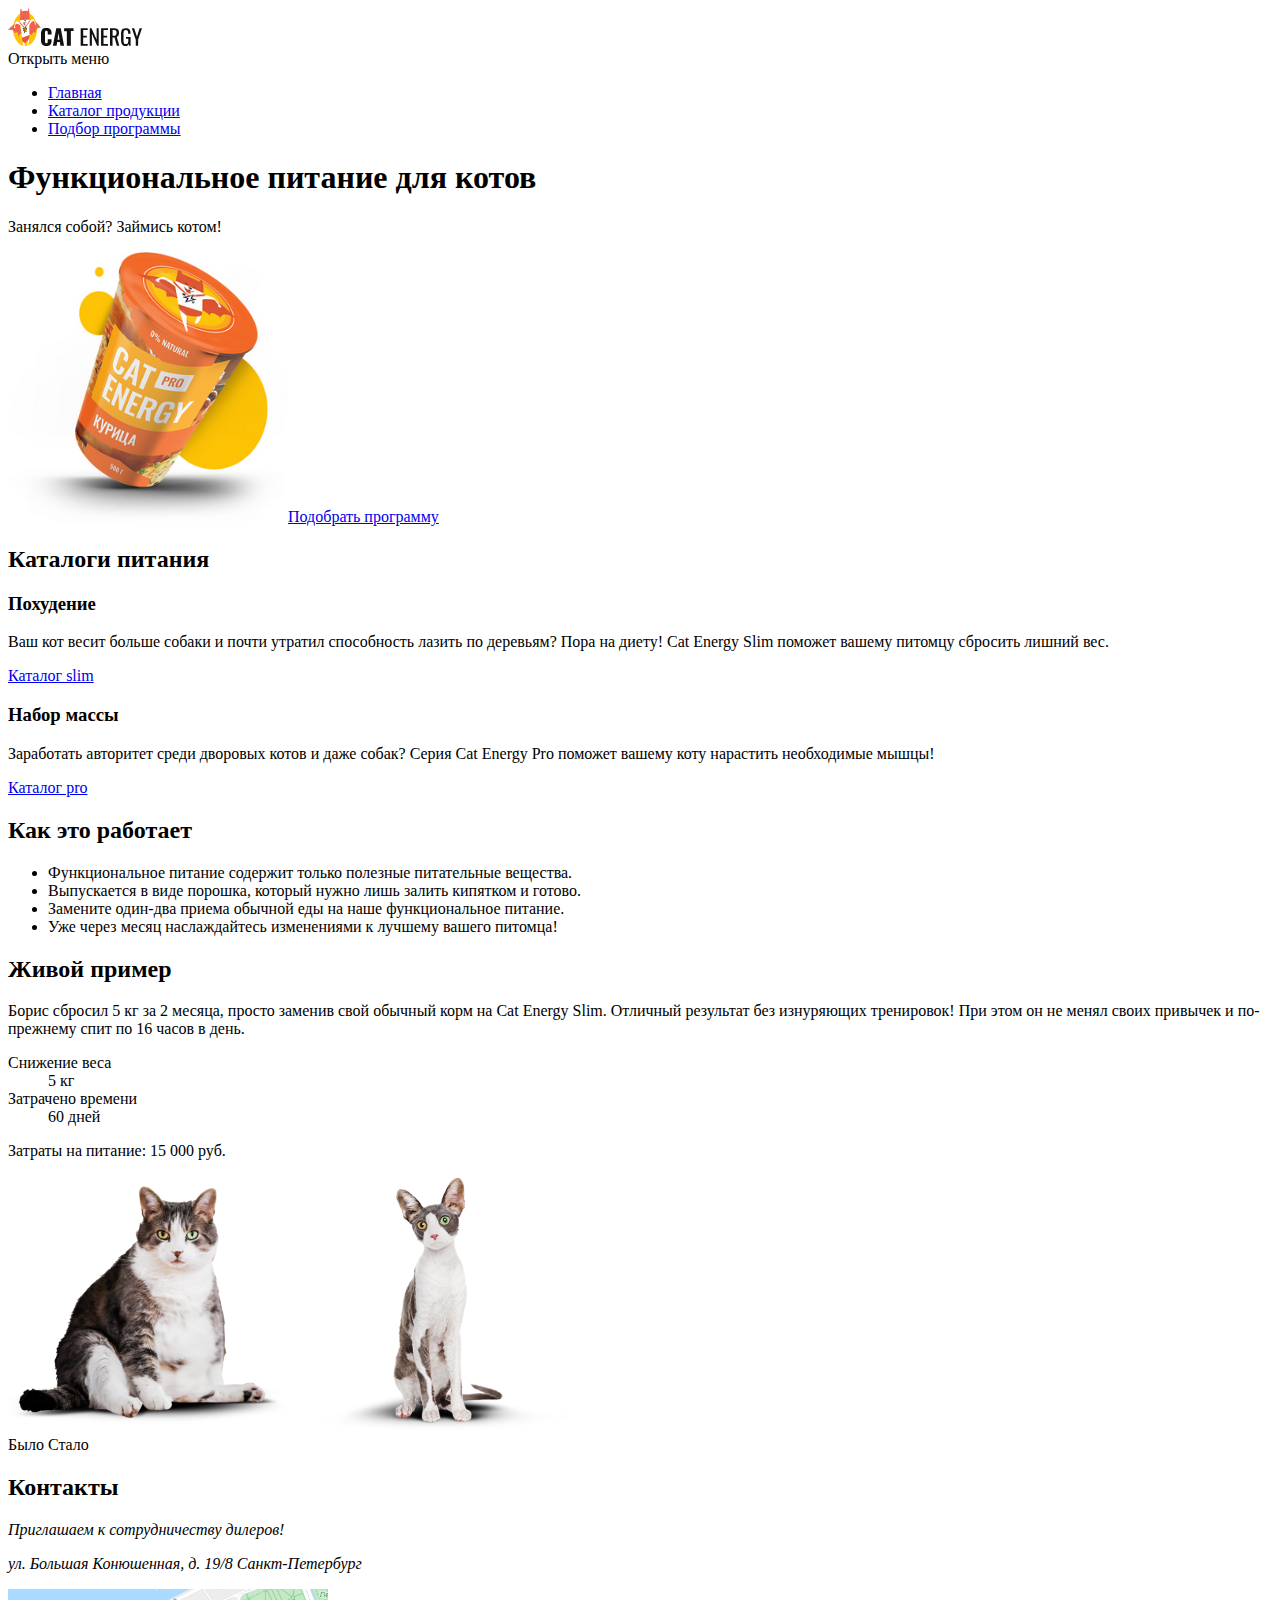
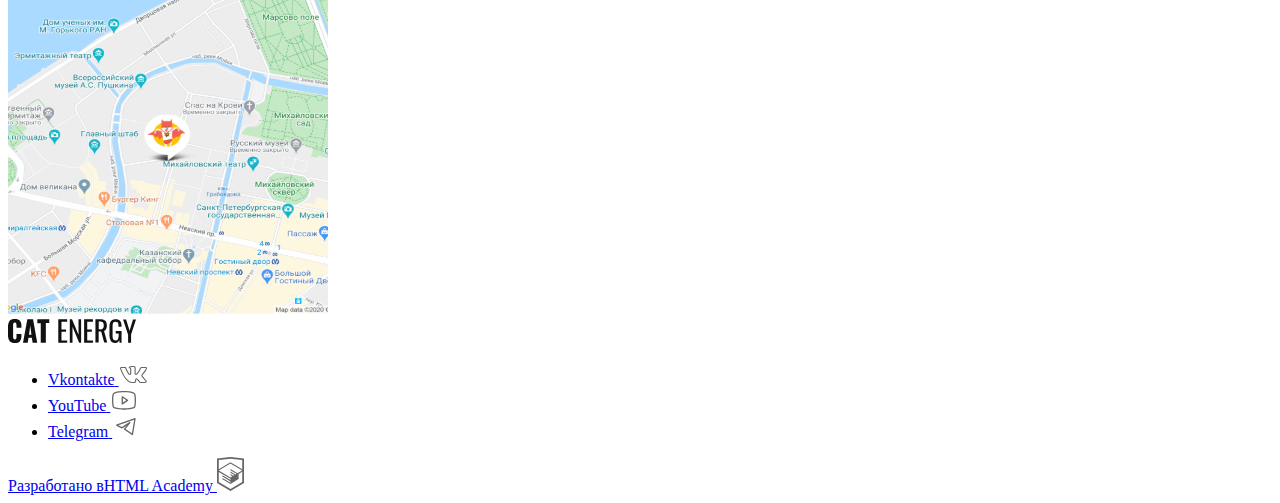
==== commit 1fcb8396: "Deploying to gh-pages from @ Pavel-Pokamestov/1227049-cat-energy-31@54d64282511e583845ba18e27df54f20" ====
--- a/index.html
+++ b/index.html
@@ -1 +1 @@
-<!DOCTYPE html><html class="page" lang="ru"><head><meta charset="UTF-8"><title>Cat-energy</title><meta name="viewport" content="width=device-width,initial-scale=1"><link rel="icon" href="favicon.ico"><link rel="icon" href="favicons/icon.svg" type="image/svg+xml"><link rel="apple-touch-icon" href="favicons/apple-icon-180x180.png"><link rel="manifest" href="manifest.webmanifest"><link rel="stylesheet" href="styles/styles.css"><script src="scripts/index.js" defer="defer"></script></head><body class="page__body"><!-- header --><header class="page__header page-header"><nav class="page-header__nav page-header__nav--index"><div class="page-header__wrapper"><!-- логотипы --> <a class="page-header__logo logo" href="./index.html"><picture><source type="image/png" media="(min-width: 1440px)" srcset="/images/logo/logo.svg"><source type="image/png" media="(min-width: 768px)" srcset="/images/logo/logo-tablet.svg"><img class="logo__image" width="33" height="38" src="/images/logo/logo-mob.svg" alt="Cat Energy"></picture><picture><source type="image/png" media="(min-width: 768px)" srcset="/images/logo/logo-name.svg"><img class="logo__name logo__name--header" width="101" height="18" src="/images/logo/logo-name.svg" alt="Cat-energy" aria-hidden="true"></picture></a><!-- блок меню в моб версии --><div class="page-header__toggler page-header__toggler--closed"><span class="visually-hidden">Открыть меню</span></div></div><!-- меню --><ul class="page-header__menu site-menu site-menu--index"><li class="site-menu__item"><a class="site-menu__link" href="/index.html">Главная</a></li><li class="site-menu__item"><a class="site-menu__link" href="/catalog.html">Каталог продукции</a></li><li class="site-menu__item"><a class="site-menu__link" href="#">Подбор программы</a></li></ul></nav></header><!-- main --><main class="page__main page-main"><!-- промо --><section class="page-main__promo promo"><div class="promo__wrapper"><h1 class="promo__title page__title">Функциональное питание для котов</h1><p class="promo__lead">Занялся собой? Займись котом!</p><picture><source type="image/png" media="(min-width: 1320px)" srcset="/images/index/index-can.png, /images/index/index-can@2x.png 2x"><source type="image/png" media="(min-width: 768px)" srcset="/images/index/index-can-tablet.png, /images/index/index-can-tablet@2x.png 2x"><img class="promo__image" width="280" height="270" src="/images/index/index-can.png" srcset="/images/index/index-can@2x.png" alt="Упаковка с кормом вкус курицы"></picture><a class="promo__button button" href="#">Подобрать программу</a></div></section><!-- каталоги --><section class="page-main__catalogs catalogs"><div class="catalogs__wrapper"><h2 class="visually-hidden">Каталоги питания</h2><!-- похудение --><article class="catalogs__item catalogs__item--slim"><h3 class="catalogs__title page__title">Похудение</h3><p class="catalogs__text">Ваш кот весит больше собаки и почти утратил способность лазить по деревьям? Пора на диету! Cat Energy Slim поможет вашему питомцу сбросить лишний вес.</p><a class="catalogs__link" href="#">Каталог slim</a></article><!-- набор массы --><article class="catalogs__item catalogs__item--pro"><h3 class="catalogs__title page__title">Набор массы</h3><p class="catalogs__text">Заработать авторитет среди дворовых котов и даже собак? Серия Cat Energy Pro поможет вашему коту нарастить необходимые мышцы!</p><a class="catalogs__link" href="#">Каталог pro</a></article></div></section><!-- как работает --><section class="page-main__functional functional"><div class="functional__wrapper"><h2 class="functional__title page__title">Как это работает</h2><ul class="functional__list"><li class="functional__item functional__item--nutrients">Функциональное питание содержит только полезные питательные вещества.</li><li class="functional__item functional__item--powder">Выпускается в виде порошка, который нужно лишь залить кипятком и готово.</li><li class="functional__item functional__item--diet">Замените один-два приема обычной еды на наше функциональное питание.</li><li class="functional__item functional__item--result">Уже через месяц наслаждайтесь изменениями к лучшему вашего питомца!</li></ul></div></section><!-- пример --><section class="page-main__example example"><div class="example__wrapper"><!-- Блок с информацией --><div class="example__info-main"><h2 class="example__title page__title">Живой пример</h2><p class="example__text">Борис сбросил 5&nbsp;кг за 2 месяца, просто заменив свой обычный корм на Cat Energy Slim. Отличный результат без изнуряющих тренировок! При этом он не менял своих привычек и по-прежнему спит по 16 часов в день.</p><dl class="example__list"><div class="example__item"><dt class="example__term">Cнижение веса</dt><dd class="example__description">5&nbsp;кг</dd></div><div class="example__item"><dt class="example__term">Затрачено времени</dt><dd class="example__description">60 дней</dd></div></dl><div class="example__total"><p class="example__text">Затраты на питание: 15&nbsp;000&nbsp;руб.</p></div></div><!-- слайдер --><div class="example__images-main"><!-- фото кота --><div class="example__images"><p>Фото толстый - тонкий кот</p></div><!-- Переключатели фотографий --><div class="example__switcher switcher"><span class="switcher__befor">Было</span> <span class="switcher__after">Стало</span></div></div></div></section></main><!-- footer --><footer class="page__footer page-footer"><!-- контакты --><article class="page-footer__contacts contacts"><h2 class="visually-hidden">Контакты</h2><div class="contacts__index-address"><address class="contacts__address"><p class="contacts__title">Приглашаем к сотрудничеству дилеров!</p><p class="contacts__text">ул. Большая Конюшенная, д. 19/8 Санкт-Петербург</p></address></div><!-- карта --><div class="page-footer__map"><img class="page-footer__map-img" width="320" height="326" src="./images/footer/location.svg" alt="карта"></div></article><!-- ссылки разные --><div class="page-footer__index"><!-- текстовый лого --> <a class="page-footer__logo logo" href="./index.html"><img class="logo__name logo__name--footer" width="128" height="24" src="./images/logo/logo_name.svg" alt="Cat-energy"> </a><!-- Список соцсетей --><ul class="page-footer__social social"><li class="social__item"><a class="social__link social__link--vkontakte" href="https://vk.com/htmlacademy"><span class="visually-hidden">Vkontakte</span> <svg aria-hidden="true" focusable="false" xmlns="http://www.w3.org/2000/svg" width="28" height="22" fill="#666666"><path fill="#666" d="M1 5.339c0-.855.515-1.316 1.545-1.383l3.97.025a.52.52 0 0 1 .533.377c.409 1.257.866 2.343 1.372 3.257.506.913 1.168 1.965 1.985 3.156a.36.36 0 0 0 .346.226c.125 0 .223-.059.293-.176l.08-.277.027-4.35c0-.302-.075-.503-.226-.604-.151-.1-.431-.176-.84-.226-.32-.05-.48-.235-.48-.553 0-.067.01-.118.027-.151.373-1.09 1.44-1.635 3.198-1.635L14.322 3c.675 0 1.234.16 1.678.478.444.318.666.821.666 1.509v5.708c.125.084.24.126.347.126.266 0 .497-.15.692-.453 1.954-2.582 3.011-4.308 3.17-5.18 0-.017.019-.059.054-.126.125-.251.329-.47.613-.654.284-.184.533-.31.746-.377a.554.554 0 0 1 .24-.05h4.13l.266.025c.355 0 .63.16.826.478.07.1.12.21.146.327.027.117.045.234.054.352.009.117.013.184.013.2v.177c-.124.687-.44 1.42-.946 2.2-.506.78-1.15 1.622-1.931 2.528-.782.905-1.27 1.5-1.466 1.785-.16.201-.24.386-.24.553 0 .135.071.286.213.453l3.89 4.627c.213.269.32.562.32.88 0 .386-.16.705-.48.956-.32.252-.701.394-1.145.428l-.453.025h-4.05a.855.855 0 0 0-.106.012.862.862 0 0 1-.107.013c-.39 0-.755-.16-1.092-.478-.125-.134-.96-1.123-2.505-2.967a1.387 1.387 0 0 0-.373-.327c-.07.268-.164.654-.28 1.157-.115.503-.2.863-.253 1.081l-.08.427c-.177.587-.55.94-1.119 1.057l-.373.025h-2.61c-1.475 0-2.945-.637-4.41-1.911-1.466-1.275-2.784-2.922-3.957-4.942-1.172-2.02-2.264-4.372-3.277-7.054A1.916 1.916 0 0 1 1 5.338Zm16.013 6.513c-.373 0-.71-.096-1.013-.29-.302-.192-.453-.456-.453-.791V4.987c0-.336-.089-.575-.266-.717-.178-.143-.489-.214-.933-.214l-1.518.05c-.764 0-1.341.126-1.732.378.781.352 1.172.922 1.172 1.71v4.426a1.5 1.5 0 0 1-.533 1.044 1.59 1.59 0 0 1-1.066.414c-.532 0-.94-.243-1.225-.729C8.06 9.371 7.03 7.493 6.356 5.716l-.24-.654-3.544-.025c-.231 0-.36.013-.386.038-.027.025-.04.096-.04.213 0 .151.017.31.053.478l.56 1.409c1.491 3.638 3.112 6.505 4.862 8.6 1.75 2.096 3.468 3.144 5.155 3.144h2.665c.106 0 .186-.03.24-.088.053-.06.097-.172.133-.34l.053-.251.506-2.213c.142-.302.267-.503.373-.604a.975.975 0 0 1 .693-.277c.426 0 .861.243 1.305.73l2.265 2.716c.142.218.293.327.453.327h4.396c.533 0 .8-.126.8-.378a.466.466 0 0 0-.08-.251l-3.864-4.552c-.302-.352-.453-.73-.453-1.131 0-.403.142-.788.427-1.157.23-.336.679-.893 1.345-1.673a37.63 37.63 0 0 0 1.745-2.187c.498-.68.826-1.296.986-1.849l.08-.327a.371.371 0 0 1-.027-.163.574.574 0 0 0-.026-.189h-4.183c-.267.1-.48.252-.64.453l-.16.478c-.444 1.156-1.607 2.942-3.49 5.356a1.892 1.892 0 0 1-1.305.503Z"/></svg></a></li><li class="social__item"><a class="social__link social__link--youtube" href="https://www.youtube.com/user/htmlacademyru"><span class="visually-hidden">YouTube</span> <svg aria-hidden="true" focusable="false" xmlns="http://www.w3.org/2000/svg" width="28" height="22" fill="#666666"><path fill="#666" d="m17.85 10.793-5.236-3.491a.655.655 0 0 0-1.014.545v6.982a.654.654 0 0 0 1.014.546l5.237-3.491a.655.655 0 0 0 0-1.091Zm-4.94 2.814V9.07l3.403 2.27-3.404 2.268Zm12.48-8.563a2.4 2.4 0 0 0-1.452-1.637C20.218 1.978 14.251 2 14 2c-.25 0-6.218-.022-9.938 1.407A2.4 2.4 0 0 0 2.61 5.044C2.327 6.113 2 8.076 2 11.338c0 3.262.327 5.226.61 6.295a2.4 2.4 0 0 0 1.452 1.636c3.72 1.43 9.687 1.407 9.938 1.407h.076c.753 0 6.317-.043 9.862-1.407a2.4 2.4 0 0 0 1.451-1.636c.284-1.07.611-3.033.611-6.295s-.327-5.225-.61-6.294Zm-1.266 12.261a1.09 1.09 0 0 1-.655.742c-3.49 1.342-9.404 1.32-9.469 1.32-.066 0-5.978.022-9.47-1.32a1.09 1.09 0 0 1-.654-.742c-.261-1.003-.567-2.847-.567-5.967 0-3.12.306-4.963.567-5.967a1.09 1.09 0 0 1 .655-.742C8.02 3.287 13.935 3.31 14 3.31c.066 0 5.978-.022 9.47 1.32a1.092 1.092 0 0 1 .654.742c.262 1.004.567 2.847.567 5.967 0 3.12-.305 4.964-.567 5.967Z"/></svg></a></li><li class="social__item"><a class="social__link social__link--telegram" href="https://t.me/htmlacademy"><span class="visually-hidden">Telegram</span> <svg aria-hidden="true" focusable="false" xmlns="http://www.w3.org/2000/svg" width="28" height="22" fill="#666666"><path fill="#666" fill-rule="evenodd" d="M23.46 3.153c.18.15.265.382.227.611l-2.626 15.757a.657.657 0 0 1-1.012.439l-7.878-5.253a.657.657 0 0 1-.149-.956l2.611-3.263-4.36 2.906a.657.657 0 0 1-.658.041L4.363 10.81a.657.657 0 0 1 .073-1.205l18.383-6.566a.657.657 0 0 1 .642.115Zm-17.134 7.17 3.536 1.768 7.561-5.041a.656.656 0 0 1 .877.956l-4.805 6.006 6.438 4.292L22.208 4.65 6.326 10.323Z" clip-rule="evenodd"/></svg></a></li></ul><!-- логотип академии --> <a class="page-footer__academy academy" href="https://htmlacademy.ru"><span class="visually-hidden">Разработано в</span>HTML Academy <img class="academy__logo" width="27" height="34" src="./images/footer/logo_dev.svg" alt="HTML Academy"></a></div></footer></body></html>+<!DOCTYPE html><html class="page" lang="ru"><head><meta charset="UTF-8"><title>Cat-energy</title><meta name="viewport" content="width=device-width,initial-scale=1"><link rel="icon" href="favicon.ico"><link rel="icon" href="favicons/icon.svg" type="image/svg+xml"><link rel="apple-touch-icon" href="favicons/apple-icon-180x180.png"><link rel="manifest" href="manifest.webmanifest"><link rel="stylesheet" href="styles/styles.css"><script src="scripts/index.js" defer="defer"></script></head><body class="page__body"><!-- header --><header class="page__header page-header"><nav class="page-header__nav page-header__nav--index"><div class="page-header__wrapper"><!-- логотипы --> <a class="page-header__logo logo" href="./index.html"><picture><source type="image/png" media="(min-width: 1440px)" srcset="/images/logo/logo.svg"><source type="image/png" media="(min-width: 768px)" srcset="/images/logo/logo-tablet.svg"><img class="logo__image" width="33" height="38" src="/images/logo/logo-mob.svg" alt="Cat Energy"></picture><picture><source type="image/png" media="(min-width: 768px)" srcset="/images/logo/logo-name.svg"><img class="logo__name logo__name--header" width="101" height="18" src="/images/logo/logo-name.svg" alt="Cat-energy" aria-hidden="true"></picture></a><!-- блок меню в моб версии --><div class="page-header__toggler page-header__toggler--closed"><span class="visually-hidden">Открыть меню</span></div></div><!-- меню --><ul class="page-header__menu site-menu site-menu--index"><li class="site-menu__item"><a class="site-menu__link" href="/index.html">Главная</a></li><li class="site-menu__item"><a class="site-menu__link" href="/catalog.html">Каталог продукции</a></li><li class="site-menu__item"><a class="site-menu__link" href="#">Подбор программы</a></li></ul></nav></header><!-- main --><main class="page__main page-main"><!-- промо --><section class="page-main__promo promo"><div class="promo__wrapper"><h1 class="promo__title page__title">Функциональное питание для котов</h1><p class="promo__lead">Занялся собой? Займись котом!</p><picture><source type="image/png" media="(min-width: 1320px)" srcset="/images/index/index-can.png, /images/index/index-can@2x.png 2x"><source type="image/png" media="(min-width: 768px)" srcset="/images/index/index-can-tablet.png, /images/index/index-can-tablet@2x.png 2x"><img class="promo__image" width="280" height="270" src="/images/index/index-can.png" srcset="/images/index/index-can@2x.png" alt="Упаковка с кормом вкус курицы"></picture><a class="promo__button button" href="#">Подобрать программу</a></div></section><!-- каталоги --><section class="page-main__catalogs catalogs"><div class="catalogs__wrapper"><h2 class="visually-hidden">Каталоги питания</h2><!-- похудение --><article class="catalogs__item catalogs__item--slim"><h3 class="catalogs__title page__title">Похудение</h3><p class="catalogs__text">Ваш кот весит больше собаки и почти утратил способность лазить по деревьям? Пора на диету! Cat Energy Slim поможет вашему питомцу сбросить лишний вес.</p><a class="catalogs__link" href="#">Каталог slim</a></article><!-- набор массы --><article class="catalogs__item catalogs__item--pro"><h3 class="catalogs__title page__title">Набор массы</h3><p class="catalogs__text">Заработать авторитет среди дворовых котов и даже собак? Серия Cat Energy Pro поможет вашему коту нарастить необходимые мышцы!</p><a class="catalogs__link" href="#">Каталог pro</a></article></div></section><!-- как работает --><section class="page-main__functional functional"><div class="functional__wrapper"><h2 class="functional__title page__title">Как это работает</h2><ul class="functional__list"><li class="functional__item functional__item--nutrients">Функциональное питание содержит только полезные питательные вещества.</li><li class="functional__item functional__item--powder">Выпускается в виде порошка, который нужно лишь залить кипятком и готово.</li><li class="functional__item functional__item--diet">Замените один-два приема обычной еды на наше функциональное питание.</li><li class="functional__item functional__item--result">Уже через месяц наслаждайтесь изменениями к лучшему вашего питомца!</li></ul></div></section><!-- пример --><section class="page-main__example example"><div class="example__wrapper"><!-- Блок с информацией --><div class="example__info-main"><h2 class="example__title page__title">Живой пример</h2><p class="example__text">Борис сбросил 5&nbsp;кг за 2 месяца, просто заменив свой обычный корм на Cat Energy Slim. Отличный результат без изнуряющих тренировок! При этом он не менял своих привычек и по-прежнему спит по 16 часов в день.</p><dl class="example__list"><div class="example__item"><dt class="example__term">Cнижение веса</dt><dd class="example__description">5&nbsp;кг</dd></div><div class="example__item"><dt class="example__term">Затрачено времени</dt><dd class="example__description">60 дней</dd></div></dl><div class="example__total"><p class="example__text">Затраты на питание: 15&nbsp;000&nbsp;руб.</p></div></div><!-- слайдер --><div class="example__images-main"><!-- фото кота --><div class="example__images"><picture><source type="image/png" media="(min-width: 768px)" srcset="images/index/cat-tablet-before.png, images/image/cat-tablet-before@2x.png 2x"><img class="example__image example__image--before" width="280" height="256" src="images/index/cat-mobile-before.png" srcset="images/index/cat-mobile-before@2x.png" alt="Толстый кот до питания кормом"></picture><picture><source type="image/png" media="(min-width: 768px)" srcset="images/index/cat-tablet-after.png, images/image/cat-tablet-aftere@2x.png 2x"><img class="example__image example__image--after example__image--active" width="280" height="256" src="images/index/cat-mobile-after.png" srcset="images/index/cat-mobile-after@2x.png" alt="Худой кот после питания кормом"></picture></div><!-- Переключатели фотографий --><div class="example__switcher switcher"><span class="switcher__befor">Было</span> <span class="switcher__after">Стало</span></div></div></div></section></main><!-- footer --><footer class="page__footer page-footer"><!-- контакты --><article class="page-footer__contacts contacts"><h2 class="visually-hidden">Контакты</h2><div class="contacts__index-address"><address class="contacts__address"><p class="contacts__title">Приглашаем к сотрудничеству дилеров!</p><p class="contacts__text">ул. Большая Конюшенная, д. 19/8 Санкт-Петербург</p></address></div><!-- карта --><div class="page-footer__map"><img class="page-footer__map-img" width="320" height="326" src="./images/footer/location.svg" alt="карта"></div></article><!-- ссылки разные --><div class="page-footer__index"><!-- текстовый лого --> <a class="page-footer__logo logo" href="./index.html"><img class="logo__name logo__name--footer" width="128" height="24" src="./images/logo/logo_name.svg" alt="Cat-energy"> </a><!-- Список соцсетей --><ul class="page-footer__social social"><li class="social__item"><a class="social__link social__link--vkontakte" href="https://vk.com/htmlacademy"><span class="visually-hidden">Vkontakte</span> <svg aria-hidden="true" focusable="false" xmlns="http://www.w3.org/2000/svg" width="28" height="22" fill="#666666"><path fill="#666" d="M1 5.339c0-.855.515-1.316 1.545-1.383l3.97.025a.52.52 0 0 1 .533.377c.409 1.257.866 2.343 1.372 3.257.506.913 1.168 1.965 1.985 3.156a.36.36 0 0 0 .346.226c.125 0 .223-.059.293-.176l.08-.277.027-4.35c0-.302-.075-.503-.226-.604-.151-.1-.431-.176-.84-.226-.32-.05-.48-.235-.48-.553 0-.067.01-.118.027-.151.373-1.09 1.44-1.635 3.198-1.635L14.322 3c.675 0 1.234.16 1.678.478.444.318.666.821.666 1.509v5.708c.125.084.24.126.347.126.266 0 .497-.15.692-.453 1.954-2.582 3.011-4.308 3.17-5.18 0-.017.019-.059.054-.126.125-.251.329-.47.613-.654.284-.184.533-.31.746-.377a.554.554 0 0 1 .24-.05h4.13l.266.025c.355 0 .63.16.826.478.07.1.12.21.146.327.027.117.045.234.054.352.009.117.013.184.013.2v.177c-.124.687-.44 1.42-.946 2.2-.506.78-1.15 1.622-1.931 2.528-.782.905-1.27 1.5-1.466 1.785-.16.201-.24.386-.24.553 0 .135.071.286.213.453l3.89 4.627c.213.269.32.562.32.88 0 .386-.16.705-.48.956-.32.252-.701.394-1.145.428l-.453.025h-4.05a.855.855 0 0 0-.106.012.862.862 0 0 1-.107.013c-.39 0-.755-.16-1.092-.478-.125-.134-.96-1.123-2.505-2.967a1.387 1.387 0 0 0-.373-.327c-.07.268-.164.654-.28 1.157-.115.503-.2.863-.253 1.081l-.08.427c-.177.587-.55.94-1.119 1.057l-.373.025h-2.61c-1.475 0-2.945-.637-4.41-1.911-1.466-1.275-2.784-2.922-3.957-4.942-1.172-2.02-2.264-4.372-3.277-7.054A1.916 1.916 0 0 1 1 5.338Zm16.013 6.513c-.373 0-.71-.096-1.013-.29-.302-.192-.453-.456-.453-.791V4.987c0-.336-.089-.575-.266-.717-.178-.143-.489-.214-.933-.214l-1.518.05c-.764 0-1.341.126-1.732.378.781.352 1.172.922 1.172 1.71v4.426a1.5 1.5 0 0 1-.533 1.044 1.59 1.59 0 0 1-1.066.414c-.532 0-.94-.243-1.225-.729C8.06 9.371 7.03 7.493 6.356 5.716l-.24-.654-3.544-.025c-.231 0-.36.013-.386.038-.027.025-.04.096-.04.213 0 .151.017.31.053.478l.56 1.409c1.491 3.638 3.112 6.505 4.862 8.6 1.75 2.096 3.468 3.144 5.155 3.144h2.665c.106 0 .186-.03.24-.088.053-.06.097-.172.133-.34l.053-.251.506-2.213c.142-.302.267-.503.373-.604a.975.975 0 0 1 .693-.277c.426 0 .861.243 1.305.73l2.265 2.716c.142.218.293.327.453.327h4.396c.533 0 .8-.126.8-.378a.466.466 0 0 0-.08-.251l-3.864-4.552c-.302-.352-.453-.73-.453-1.131 0-.403.142-.788.427-1.157.23-.336.679-.893 1.345-1.673a37.63 37.63 0 0 0 1.745-2.187c.498-.68.826-1.296.986-1.849l.08-.327a.371.371 0 0 1-.027-.163.574.574 0 0 0-.026-.189h-4.183c-.267.1-.48.252-.64.453l-.16.478c-.444 1.156-1.607 2.942-3.49 5.356a1.892 1.892 0 0 1-1.305.503Z"/></svg></a></li><li class="social__item"><a class="social__link social__link--youtube" href="https://www.youtube.com/user/htmlacademyru"><span class="visually-hidden">YouTube</span> <svg aria-hidden="true" focusable="false" xmlns="http://www.w3.org/2000/svg" width="28" height="22" fill="#666666"><path fill="#666" d="m17.85 10.793-5.236-3.491a.655.655 0 0 0-1.014.545v6.982a.654.654 0 0 0 1.014.546l5.237-3.491a.655.655 0 0 0 0-1.091Zm-4.94 2.814V9.07l3.403 2.27-3.404 2.268Zm12.48-8.563a2.4 2.4 0 0 0-1.452-1.637C20.218 1.978 14.251 2 14 2c-.25 0-6.218-.022-9.938 1.407A2.4 2.4 0 0 0 2.61 5.044C2.327 6.113 2 8.076 2 11.338c0 3.262.327 5.226.61 6.295a2.4 2.4 0 0 0 1.452 1.636c3.72 1.43 9.687 1.407 9.938 1.407h.076c.753 0 6.317-.043 9.862-1.407a2.4 2.4 0 0 0 1.451-1.636c.284-1.07.611-3.033.611-6.295s-.327-5.225-.61-6.294Zm-1.266 12.261a1.09 1.09 0 0 1-.655.742c-3.49 1.342-9.404 1.32-9.469 1.32-.066 0-5.978.022-9.47-1.32a1.09 1.09 0 0 1-.654-.742c-.261-1.003-.567-2.847-.567-5.967 0-3.12.306-4.963.567-5.967a1.09 1.09 0 0 1 .655-.742C8.02 3.287 13.935 3.31 14 3.31c.066 0 5.978-.022 9.47 1.32a1.092 1.092 0 0 1 .654.742c.262 1.004.567 2.847.567 5.967 0 3.12-.305 4.964-.567 5.967Z"/></svg></a></li><li class="social__item"><a class="social__link social__link--telegram" href="https://t.me/htmlacademy"><span class="visually-hidden">Telegram</span> <svg aria-hidden="true" focusable="false" xmlns="http://www.w3.org/2000/svg" width="28" height="22" fill="#666666"><path fill="#666" fill-rule="evenodd" d="M23.46 3.153c.18.15.265.382.227.611l-2.626 15.757a.657.657 0 0 1-1.012.439l-7.878-5.253a.657.657 0 0 1-.149-.956l2.611-3.263-4.36 2.906a.657.657 0 0 1-.658.041L4.363 10.81a.657.657 0 0 1 .073-1.205l18.383-6.566a.657.657 0 0 1 .642.115Zm-17.134 7.17 3.536 1.768 7.561-5.041a.656.656 0 0 1 .877.956l-4.805 6.006 6.438 4.292L22.208 4.65 6.326 10.323Z" clip-rule="evenodd"/></svg></a></li></ul><!-- логотип академии --> <a class="page-footer__academy academy" href="https://htmlacademy.ru"><span class="visually-hidden">Разработано в</span>HTML Academy <img class="academy__logo" width="27" height="34" src="./images/footer/logo_dev.svg" alt="HTML Academy"></a></div></footer></body></html>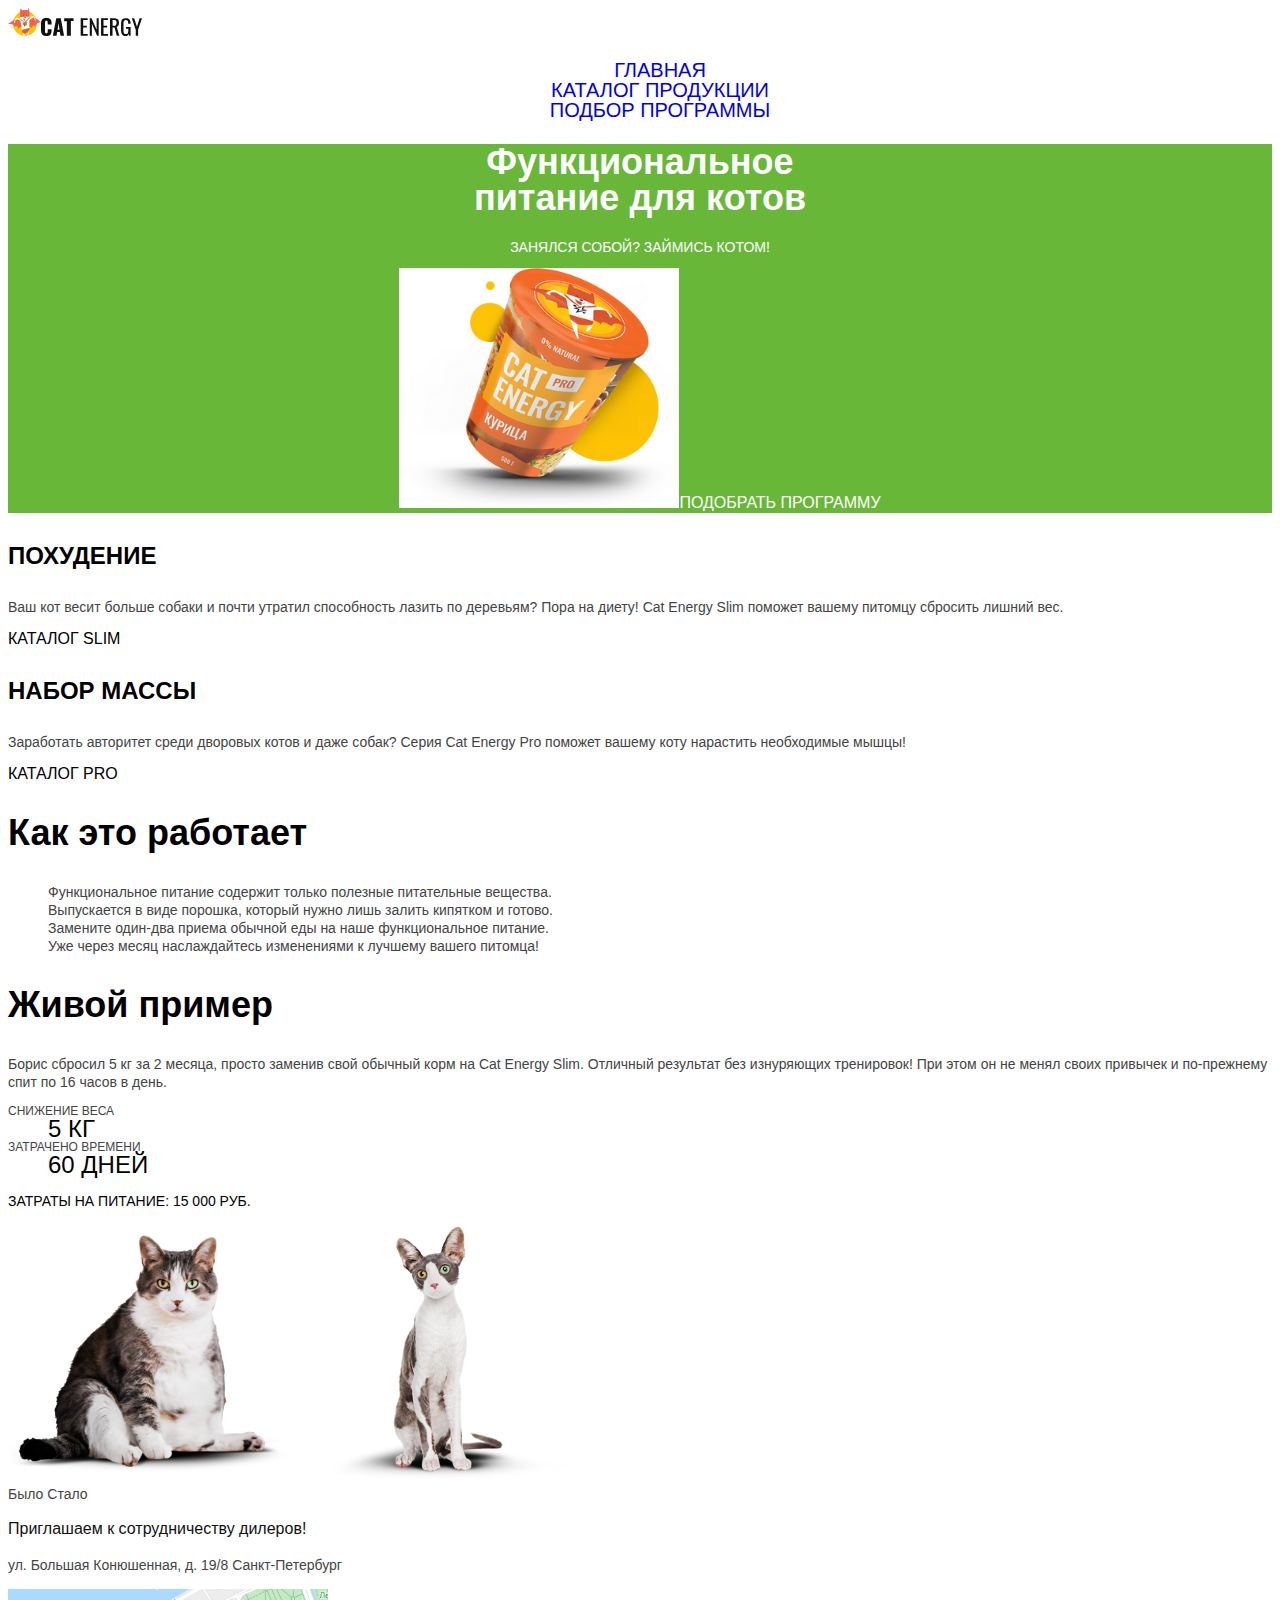
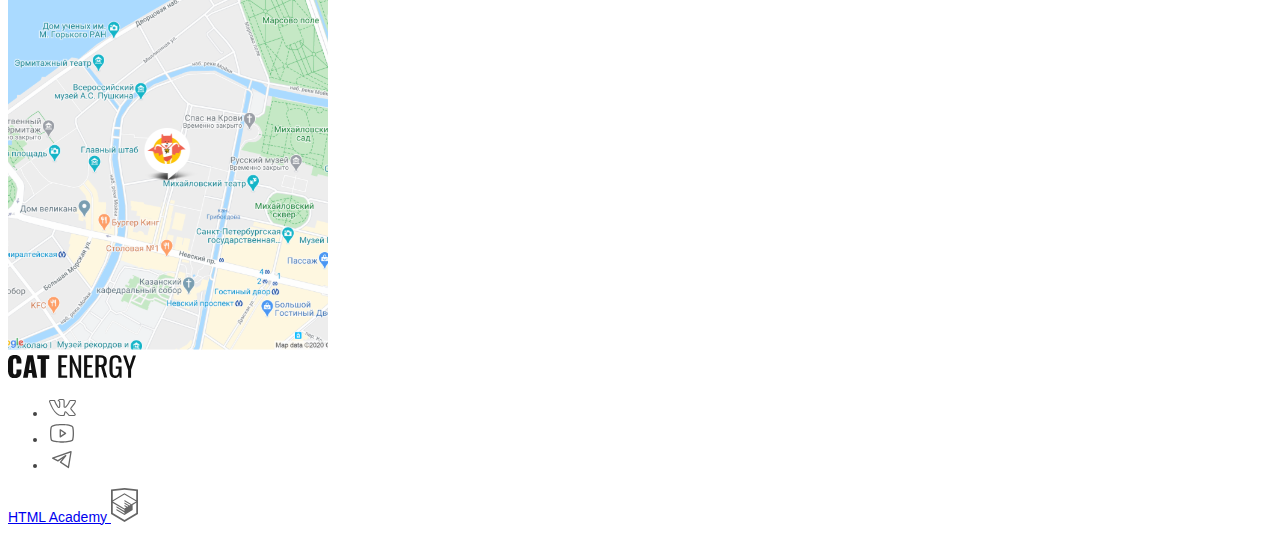
==== commit 7666490a: "Deploying to gh-pages from @ Pavel-Pokamestov/1227049-cat-energy-31@172209d32cb997d152c7ebb313b6ecbf" ====
--- a/index.html
+++ b/index.html
@@ -1 +1 @@
-<!DOCTYPE html><html class="page" lang="ru"><head><meta charset="UTF-8"><title>Cat-energy</title><meta name="viewport" content="width=device-width,initial-scale=1"><link rel="icon" href="favicon.ico"><link rel="icon" href="favicons/icon.svg" type="image/svg+xml"><link rel="apple-touch-icon" href="favicons/apple-icon-180x180.png"><link rel="manifest" href="manifest.webmanifest"><link rel="stylesheet" href="styles/styles.css"><script src="scripts/index.js" defer="defer"></script></head><body class="page__body"><!-- header --><header class="page__header page-header"><nav class="page-header__nav page-header__nav--index"><div class="page-header__wrapper"><!-- логотипы --> <a class="page-header__logo logo" href="./index.html"><picture><source type="image/png" media="(min-width: 1440px)" srcset="/images/logo/logo.svg"><source type="image/png" media="(min-width: 768px)" srcset="/images/logo/logo-tablet.svg"><img class="logo__image" width="33" height="38" src="/images/logo/logo-mob.svg" alt="Cat Energy"></picture><picture><source type="image/png" media="(min-width: 768px)" srcset="/images/logo/logo-name.svg"><img class="logo__name logo__name--header" width="101" height="18" src="/images/logo/logo-name.svg" alt="Cat-energy" aria-hidden="true"></picture></a><!-- блок меню в моб версии --><div class="page-header__toggler page-header__toggler--closed"><span class="visually-hidden">Открыть меню</span></div></div><!-- меню --><ul class="page-header__menu site-menu site-menu--index"><li class="site-menu__item"><a class="site-menu__link" href="/index.html">Главная</a></li><li class="site-menu__item"><a class="site-menu__link" href="/catalog.html">Каталог продукции</a></li><li class="site-menu__item"><a class="site-menu__link" href="#">Подбор программы</a></li></ul></nav></header><!-- main --><main class="page__main page-main"><!-- промо --><section class="page-main__promo promo"><div class="promo__wrapper"><h1 class="promo__title page__title">Функциональное питание для котов</h1><p class="promo__lead">Занялся собой? Займись котом!</p><picture><source type="image/png" media="(min-width: 1320px)" srcset="/images/index/index-can.png, /images/index/index-can@2x.png 2x"><source type="image/png" media="(min-width: 768px)" srcset="/images/index/index-can-tablet.png, /images/index/index-can-tablet@2x.png 2x"><img class="promo__image" width="280" height="270" src="/images/index/index-can.png" srcset="/images/index/index-can@2x.png" alt="Упаковка с кормом вкус курицы"></picture><a class="promo__button button" href="#">Подобрать программу</a></div></section><!-- каталоги --><section class="page-main__catalogs catalogs"><div class="catalogs__wrapper"><h2 class="visually-hidden">Каталоги питания</h2><!-- похудение --><article class="catalogs__item catalogs__item--slim"><h3 class="catalogs__title page__title">Похудение</h3><p class="catalogs__text">Ваш кот весит больше собаки и почти утратил способность лазить по деревьям? Пора на диету! Cat Energy Slim поможет вашему питомцу сбросить лишний вес.</p><a class="catalogs__link" href="#">Каталог slim</a></article><!-- набор массы --><article class="catalogs__item catalogs__item--pro"><h3 class="catalogs__title page__title">Набор массы</h3><p class="catalogs__text">Заработать авторитет среди дворовых котов и даже собак? Серия Cat Energy Pro поможет вашему коту нарастить необходимые мышцы!</p><a class="catalogs__link" href="#">Каталог pro</a></article></div></section><!-- как работает --><section class="page-main__functional functional"><div class="functional__wrapper"><h2 class="functional__title page__title">Как это работает</h2><ul class="functional__list"><li class="functional__item functional__item--nutrients">Функциональное питание содержит только полезные питательные вещества.</li><li class="functional__item functional__item--powder">Выпускается в виде порошка, который нужно лишь залить кипятком и готово.</li><li class="functional__item functional__item--diet">Замените один-два приема обычной еды на наше функциональное питание.</li><li class="functional__item functional__item--result">Уже через месяц наслаждайтесь изменениями к лучшему вашего питомца!</li></ul></div></section><!-- пример --><section class="page-main__example example"><div class="example__wrapper"><!-- Блок с информацией --><div class="example__info-main"><h2 class="example__title page__title">Живой пример</h2><p class="example__text">Борис сбросил 5&nbsp;кг за 2 месяца, просто заменив свой обычный корм на Cat Energy Slim. Отличный результат без изнуряющих тренировок! При этом он не менял своих привычек и по-прежнему спит по 16 часов в день.</p><dl class="example__list"><div class="example__item"><dt class="example__term">Cнижение веса</dt><dd class="example__description">5&nbsp;кг</dd></div><div class="example__item"><dt class="example__term">Затрачено времени</dt><dd class="example__description">60 дней</dd></div></dl><div class="example__total"><p class="example__text">Затраты на питание: 15&nbsp;000&nbsp;руб.</p></div></div><!-- слайдер --><div class="example__images-main"><!-- фото кота --><div class="example__images"><picture><source type="image/png" media="(min-width: 768px)" srcset="images/index/cat-tablet-before.png, images/image/cat-tablet-before@2x.png 2x"><img class="example__image example__image--before" width="280" height="256" src="images/index/cat-mobile-before.png" srcset="images/index/cat-mobile-before@2x.png" alt="Толстый кот до питания кормом"></picture><picture><source type="image/png" media="(min-width: 768px)" srcset="images/index/cat-tablet-after.png, images/image/cat-tablet-aftere@2x.png 2x"><img class="example__image example__image--after example__image--active" width="280" height="256" src="images/index/cat-mobile-after.png" srcset="images/index/cat-mobile-after@2x.png" alt="Худой кот после питания кормом"></picture></div><!-- Переключатели фотографий --><div class="example__switcher switcher"><span class="switcher__befor">Было</span> <span class="switcher__after">Стало</span></div></div></div></section></main><!-- footer --><footer class="page__footer page-footer"><!-- контакты --><article class="page-footer__contacts contacts"><h2 class="visually-hidden">Контакты</h2><div class="contacts__index-address"><address class="contacts__address"><p class="contacts__title">Приглашаем к сотрудничеству дилеров!</p><p class="contacts__text">ул. Большая Конюшенная, д. 19/8 Санкт-Петербург</p></address></div><!-- карта --><div class="page-footer__map"><img class="page-footer__map-img" width="320" height="326" src="./images/footer/location.svg" alt="карта"></div></article><!-- ссылки разные --><div class="page-footer__index"><!-- текстовый лого --> <a class="page-footer__logo logo" href="./index.html"><img class="logo__name logo__name--footer" width="128" height="24" src="./images/logo/logo_name.svg" alt="Cat-energy"> </a><!-- Список соцсетей --><ul class="page-footer__social social"><li class="social__item"><a class="social__link social__link--vkontakte" href="https://vk.com/htmlacademy"><span class="visually-hidden">Vkontakte</span> <svg aria-hidden="true" focusable="false" xmlns="http://www.w3.org/2000/svg" width="28" height="22" fill="#666666"><path fill="#666" d="M1 5.339c0-.855.515-1.316 1.545-1.383l3.97.025a.52.52 0 0 1 .533.377c.409 1.257.866 2.343 1.372 3.257.506.913 1.168 1.965 1.985 3.156a.36.36 0 0 0 .346.226c.125 0 .223-.059.293-.176l.08-.277.027-4.35c0-.302-.075-.503-.226-.604-.151-.1-.431-.176-.84-.226-.32-.05-.48-.235-.48-.553 0-.067.01-.118.027-.151.373-1.09 1.44-1.635 3.198-1.635L14.322 3c.675 0 1.234.16 1.678.478.444.318.666.821.666 1.509v5.708c.125.084.24.126.347.126.266 0 .497-.15.692-.453 1.954-2.582 3.011-4.308 3.17-5.18 0-.017.019-.059.054-.126.125-.251.329-.47.613-.654.284-.184.533-.31.746-.377a.554.554 0 0 1 .24-.05h4.13l.266.025c.355 0 .63.16.826.478.07.1.12.21.146.327.027.117.045.234.054.352.009.117.013.184.013.2v.177c-.124.687-.44 1.42-.946 2.2-.506.78-1.15 1.622-1.931 2.528-.782.905-1.27 1.5-1.466 1.785-.16.201-.24.386-.24.553 0 .135.071.286.213.453l3.89 4.627c.213.269.32.562.32.88 0 .386-.16.705-.48.956-.32.252-.701.394-1.145.428l-.453.025h-4.05a.855.855 0 0 0-.106.012.862.862 0 0 1-.107.013c-.39 0-.755-.16-1.092-.478-.125-.134-.96-1.123-2.505-2.967a1.387 1.387 0 0 0-.373-.327c-.07.268-.164.654-.28 1.157-.115.503-.2.863-.253 1.081l-.08.427c-.177.587-.55.94-1.119 1.057l-.373.025h-2.61c-1.475 0-2.945-.637-4.41-1.911-1.466-1.275-2.784-2.922-3.957-4.942-1.172-2.02-2.264-4.372-3.277-7.054A1.916 1.916 0 0 1 1 5.338Zm16.013 6.513c-.373 0-.71-.096-1.013-.29-.302-.192-.453-.456-.453-.791V4.987c0-.336-.089-.575-.266-.717-.178-.143-.489-.214-.933-.214l-1.518.05c-.764 0-1.341.126-1.732.378.781.352 1.172.922 1.172 1.71v4.426a1.5 1.5 0 0 1-.533 1.044 1.59 1.59 0 0 1-1.066.414c-.532 0-.94-.243-1.225-.729C8.06 9.371 7.03 7.493 6.356 5.716l-.24-.654-3.544-.025c-.231 0-.36.013-.386.038-.027.025-.04.096-.04.213 0 .151.017.31.053.478l.56 1.409c1.491 3.638 3.112 6.505 4.862 8.6 1.75 2.096 3.468 3.144 5.155 3.144h2.665c.106 0 .186-.03.24-.088.053-.06.097-.172.133-.34l.053-.251.506-2.213c.142-.302.267-.503.373-.604a.975.975 0 0 1 .693-.277c.426 0 .861.243 1.305.73l2.265 2.716c.142.218.293.327.453.327h4.396c.533 0 .8-.126.8-.378a.466.466 0 0 0-.08-.251l-3.864-4.552c-.302-.352-.453-.73-.453-1.131 0-.403.142-.788.427-1.157.23-.336.679-.893 1.345-1.673a37.63 37.63 0 0 0 1.745-2.187c.498-.68.826-1.296.986-1.849l.08-.327a.371.371 0 0 1-.027-.163.574.574 0 0 0-.026-.189h-4.183c-.267.1-.48.252-.64.453l-.16.478c-.444 1.156-1.607 2.942-3.49 5.356a1.892 1.892 0 0 1-1.305.503Z"/></svg></a></li><li class="social__item"><a class="social__link social__link--youtube" href="https://www.youtube.com/user/htmlacademyru"><span class="visually-hidden">YouTube</span> <svg aria-hidden="true" focusable="false" xmlns="http://www.w3.org/2000/svg" width="28" height="22" fill="#666666"><path fill="#666" d="m17.85 10.793-5.236-3.491a.655.655 0 0 0-1.014.545v6.982a.654.654 0 0 0 1.014.546l5.237-3.491a.655.655 0 0 0 0-1.091Zm-4.94 2.814V9.07l3.403 2.27-3.404 2.268Zm12.48-8.563a2.4 2.4 0 0 0-1.452-1.637C20.218 1.978 14.251 2 14 2c-.25 0-6.218-.022-9.938 1.407A2.4 2.4 0 0 0 2.61 5.044C2.327 6.113 2 8.076 2 11.338c0 3.262.327 5.226.61 6.295a2.4 2.4 0 0 0 1.452 1.636c3.72 1.43 9.687 1.407 9.938 1.407h.076c.753 0 6.317-.043 9.862-1.407a2.4 2.4 0 0 0 1.451-1.636c.284-1.07.611-3.033.611-6.295s-.327-5.225-.61-6.294Zm-1.266 12.261a1.09 1.09 0 0 1-.655.742c-3.49 1.342-9.404 1.32-9.469 1.32-.066 0-5.978.022-9.47-1.32a1.09 1.09 0 0 1-.654-.742c-.261-1.003-.567-2.847-.567-5.967 0-3.12.306-4.963.567-5.967a1.09 1.09 0 0 1 .655-.742C8.02 3.287 13.935 3.31 14 3.31c.066 0 5.978-.022 9.47 1.32a1.092 1.092 0 0 1 .654.742c.262 1.004.567 2.847.567 5.967 0 3.12-.305 4.964-.567 5.967Z"/></svg></a></li><li class="social__item"><a class="social__link social__link--telegram" href="https://t.me/htmlacademy"><span class="visually-hidden">Telegram</span> <svg aria-hidden="true" focusable="false" xmlns="http://www.w3.org/2000/svg" width="28" height="22" fill="#666666"><path fill="#666" fill-rule="evenodd" d="M23.46 3.153c.18.15.265.382.227.611l-2.626 15.757a.657.657 0 0 1-1.012.439l-7.878-5.253a.657.657 0 0 1-.149-.956l2.611-3.263-4.36 2.906a.657.657 0 0 1-.658.041L4.363 10.81a.657.657 0 0 1 .073-1.205l18.383-6.566a.657.657 0 0 1 .642.115Zm-17.134 7.17 3.536 1.768 7.561-5.041a.656.656 0 0 1 .877.956l-4.805 6.006 6.438 4.292L22.208 4.65 6.326 10.323Z" clip-rule="evenodd"/></svg></a></li></ul><!-- логотип академии --> <a class="page-footer__academy academy" href="https://htmlacademy.ru"><span class="visually-hidden">Разработано в</span>HTML Academy <img class="academy__logo" width="27" height="34" src="./images/footer/logo_dev.svg" alt="HTML Academy"></a></div></footer></body></html>+<!DOCTYPE html><html class="page" lang="ru"><head><meta charset="UTF-8"><title>Cat-energy</title><meta name="viewport" content="width=device-width,initial-scale=1"><link rel="icon" href="favicon.ico"><link rel="icon" href="favicons/icon.svg" type="image/svg+xml"><link rel="apple-touch-icon" href="favicons/apple-icon-180x180.png"><link rel="manifest" href="manifest.webmanifest"><link rel="stylesheet" href="styles/styles.css"><script src="scripts/index.js" defer="defer"></script></head><body class="page__body"><!-- header --><header class="page__header page-header"><nav class="page-header__nav page-header__nav--index"><div class="page-header__wrapper"><!-- логотипы --> <a class="page-header__logo logo" href="index.html"><picture><source type="image/png" media="(min-width: 1440px)" srcset="images/logo/logo.svg"><source type="image/png" media="(min-width: 768px)" srcset="images/logo/logo-tablet.svg"><img class="logo__image" width="33" height="38" src="images/logo/logo-mob.svg" alt="Cat Energy"></picture><picture><source type="image/png" media="(min-width: 768px)" srcset="images/logo/logo-name.svg"><img class="logo__name logo__name--header" width="101" height="18" src="images/logo/logo-name.svg" alt="Cat-energy" aria-hidden="true"></picture></a><!-- блок меню в моб версии --><div class="page-header__toggler page-header__toggler--open"><span class="visually-hidden">Открыть меню</span></div><div class="page-header__toggler page-header__toggler--closed"><span class="visually-hidden">Закрыть меню</span></div></div><!-- меню --><ul class="page-header__menu site-menu site-menu--index"><li class="site-menu__item"><a class="site-menu__link" href="index.html">Главная</a></li><li class="site-menu__item"><a class="site-menu__link" href="catalog.html">Каталог продукции</a></li><li class="site-menu__item"><a class="site-menu__link" href="#">Подбор программы</a></li></ul></nav></header><!-- main --><main class="page__main page-main"><!-- промо --><section class="page-main__promo promo"><div class="promo__wrapper"><h1 class="promo__title page__title">Функциональное<br>питание для котов</h1><p class="promo__lead">Занялся собой? Займись котом!</p><picture><source type="image/png" media="(min-width: 1320px)" srcset="images/index/index-can.png, images/index/index-can@2x.png 2x"><source type="image/png" media="(min-width: 768px)" srcset="images/index/index-can-tablet.png, images/index/index-can-tablet@2x.png 2x"><img class="promo__image" width="280" height="270" src="images/index/index-can-mobile.png" srcset="images/index/index-can-mobile@2x.png" alt="Упаковка с кормом вкус курицы"></picture><a class="promo__button button" href="#">Подобрать программу</a></div></section><!-- каталоги --><section class="page-main__catalogs catalogs"><div class="catalogs__wrapper"><h2 class="visually-hidden">Каталоги питания</h2><!-- похудение --><article class="catalogs__item catalogs__item--slim"><h3 class="catalogs__title page__title">Похудение</h3><p class="catalogs__text">Ваш кот весит больше собаки и почти утратил способность лазить по деревьям? Пора на диету! Cat Energy Slim поможет вашему питомцу сбросить лишний вес.</p><a class="catalogs__link" href="#">Каталог slim</a></article><!-- набор массы --><article class="catalogs__item catalogs__item--pro"><h3 class="catalogs__title page__title">Набор массы</h3><p class="catalogs__text">Заработать авторитет среди дворовых котов и даже собак? Серия Cat Energy Pro поможет вашему коту нарастить необходимые мышцы!</p><a class="catalogs__link" href="#">Каталог pro</a></article></div></section><!-- как работает --><section class="page-main__functional functional"><div class="functional__wrapper"><h2 class="functional__title page__title">Как это работает</h2><ul class="functional__list"><li class="functional__item functional__item--nutrients">Функциональное питание содержит только полезные питательные вещества.</li><li class="functional__item functional__item--powder">Выпускается в виде порошка, который нужно лишь залить кипятком и готово.</li><li class="functional__item functional__item--diet">Замените один-два приема обычной еды на наше функциональное питание.</li><li class="functional__item functional__item--result">Уже через месяц наслаждайтесь изменениями к лучшему вашего питомца!</li></ul></div></section><!-- пример --><section class="page-main__example example"><div class="example__wrapper"><!-- Блок с информацией --><div class="example__info-main"><h2 class="example__title page__title">Живой пример</h2><p class="example__text">Борис сбросил 5&nbsp;кг за 2 месяца, просто заменив свой обычный корм на Cat Energy Slim. Отличный результат без изнуряющих тренировок! При этом он не менял своих привычек и по-прежнему спит по 16 часов в день.</p><dl class="example__list"><div class="example__item"><dt class="example__term">Cнижение веса</dt><dd class="example__description">5&nbsp;кг</dd></div><div class="example__item"><dt class="example__term">Затрачено времени</dt><dd class="example__description">60 дней</dd></div></dl><div class="example__total"><p class="example__finish">Затраты на питание: 15&nbsp;000&nbsp;руб.</p></div></div><!-- слайдер --><div class="example__images-main"><!-- фото кота --><div class="example__images"><picture><source type="image/png" media="(min-width: 768px)" srcset="images/index/cat-tablet-before.png, images/image/cat-tablet-before@2x.png 2x"><img class="example__image example__image--before" width="280" height="256" src="images/index/cat-mobile-before.png" srcset="images/index/cat-mobile-before@2x.png" alt="Толстый кот до питания кормом"></picture><picture><source type="image/png" media="(min-width: 768px)" srcset="images/index/cat-tablet-after.png, images/image/cat-tablet-aftere@2x.png 2x"><img class="example__image example__image--after example__image--active" width="280" height="256" src="images/index/cat-mobile-after.png" srcset="images/index/cat-mobile-after@2x.png" alt="Худой кот после питания кормом"></picture></div><!-- Переключатели фотографий --><div class="example__switcher switcher"><span class="switcher__befor">Было</span> <span class="switcher__after">Стало</span></div></div></div></section></main><!-- footer --><footer class="page__footer page-footer"><!-- контакты --><article class="page-footer__contacts contacts"><h2 class="visually-hidden">Контакты</h2><div class="contacts__index-address"><address class="contacts__address"><p class="contacts__title">Приглашаем к сотрудничеству дилеров!</p><p class="contacts__text">ул. Большая Конюшенная, д. 19/8 Санкт-Петербург</p></address></div><!-- карта --><div class="page-footer__map"><img class="page-footer__map-img" width="320" height="326" src="images/footer/location.svg" alt="карта"></div></article><!-- ссылки разные --><div class="page-footer__index"><!-- текстовый лого --> <a class="page-footer__logo logo" href="index.html"><img class="logo__name logo__name--footer" width="128" height="24" src="images/logo/logo_name.svg" alt="Cat-energy"> </a><!-- Список соцсетей --><ul class="page-footer__social social"><li class="social__item"><a class="social__link social__link--vkontakte" href="https://vk.com/htmlacademy"><span class="visually-hidden">Vkontakte</span> <svg aria-hidden="true" focusable="false" xmlns="http://www.w3.org/2000/svg" width="28" height="22" fill="#666666"><path fill="#666" d="M1 5.339c0-.855.515-1.316 1.545-1.383l3.97.025a.52.52 0 0 1 .533.377c.409 1.257.866 2.343 1.372 3.257.506.913 1.168 1.965 1.985 3.156a.36.36 0 0 0 .346.226c.125 0 .223-.059.293-.176l.08-.277.027-4.35c0-.302-.075-.503-.226-.604-.151-.1-.431-.176-.84-.226-.32-.05-.48-.235-.48-.553 0-.067.01-.118.027-.151.373-1.09 1.44-1.635 3.198-1.635L14.322 3c.675 0 1.234.16 1.678.478.444.318.666.821.666 1.509v5.708c.125.084.24.126.347.126.266 0 .497-.15.692-.453 1.954-2.582 3.011-4.308 3.17-5.18 0-.017.019-.059.054-.126.125-.251.329-.47.613-.654.284-.184.533-.31.746-.377a.554.554 0 0 1 .24-.05h4.13l.266.025c.355 0 .63.16.826.478.07.1.12.21.146.327.027.117.045.234.054.352.009.117.013.184.013.2v.177c-.124.687-.44 1.42-.946 2.2-.506.78-1.15 1.622-1.931 2.528-.782.905-1.27 1.5-1.466 1.785-.16.201-.24.386-.24.553 0 .135.071.286.213.453l3.89 4.627c.213.269.32.562.32.88 0 .386-.16.705-.48.956-.32.252-.701.394-1.145.428l-.453.025h-4.05a.855.855 0 0 0-.106.012.862.862 0 0 1-.107.013c-.39 0-.755-.16-1.092-.478-.125-.134-.96-1.123-2.505-2.967a1.387 1.387 0 0 0-.373-.327c-.07.268-.164.654-.28 1.157-.115.503-.2.863-.253 1.081l-.08.427c-.177.587-.55.94-1.119 1.057l-.373.025h-2.61c-1.475 0-2.945-.637-4.41-1.911-1.466-1.275-2.784-2.922-3.957-4.942-1.172-2.02-2.264-4.372-3.277-7.054A1.916 1.916 0 0 1 1 5.338Zm16.013 6.513c-.373 0-.71-.096-1.013-.29-.302-.192-.453-.456-.453-.791V4.987c0-.336-.089-.575-.266-.717-.178-.143-.489-.214-.933-.214l-1.518.05c-.764 0-1.341.126-1.732.378.781.352 1.172.922 1.172 1.71v4.426a1.5 1.5 0 0 1-.533 1.044 1.59 1.59 0 0 1-1.066.414c-.532 0-.94-.243-1.225-.729C8.06 9.371 7.03 7.493 6.356 5.716l-.24-.654-3.544-.025c-.231 0-.36.013-.386.038-.027.025-.04.096-.04.213 0 .151.017.31.053.478l.56 1.409c1.491 3.638 3.112 6.505 4.862 8.6 1.75 2.096 3.468 3.144 5.155 3.144h2.665c.106 0 .186-.03.24-.088.053-.06.097-.172.133-.34l.053-.251.506-2.213c.142-.302.267-.503.373-.604a.975.975 0 0 1 .693-.277c.426 0 .861.243 1.305.73l2.265 2.716c.142.218.293.327.453.327h4.396c.533 0 .8-.126.8-.378a.466.466 0 0 0-.08-.251l-3.864-4.552c-.302-.352-.453-.73-.453-1.131 0-.403.142-.788.427-1.157.23-.336.679-.893 1.345-1.673a37.63 37.63 0 0 0 1.745-2.187c.498-.68.826-1.296.986-1.849l.08-.327a.371.371 0 0 1-.027-.163.574.574 0 0 0-.026-.189h-4.183c-.267.1-.48.252-.64.453l-.16.478c-.444 1.156-1.607 2.942-3.49 5.356a1.892 1.892 0 0 1-1.305.503Z"/></svg></a></li><li class="social__item"><a class="social__link social__link--youtube" href="https://www.youtube.com/user/htmlacademyru"><span class="visually-hidden">YouTube</span> <svg aria-hidden="true" focusable="false" xmlns="http://www.w3.org/2000/svg" width="28" height="22" fill="#666666"><path fill="#666" d="m17.85 10.793-5.236-3.491a.655.655 0 0 0-1.014.545v6.982a.654.654 0 0 0 1.014.546l5.237-3.491a.655.655 0 0 0 0-1.091Zm-4.94 2.814V9.07l3.403 2.27-3.404 2.268Zm12.48-8.563a2.4 2.4 0 0 0-1.452-1.637C20.218 1.978 14.251 2 14 2c-.25 0-6.218-.022-9.938 1.407A2.4 2.4 0 0 0 2.61 5.044C2.327 6.113 2 8.076 2 11.338c0 3.262.327 5.226.61 6.295a2.4 2.4 0 0 0 1.452 1.636c3.72 1.43 9.687 1.407 9.938 1.407h.076c.753 0 6.317-.043 9.862-1.407a2.4 2.4 0 0 0 1.451-1.636c.284-1.07.611-3.033.611-6.295s-.327-5.225-.61-6.294Zm-1.266 12.261a1.09 1.09 0 0 1-.655.742c-3.49 1.342-9.404 1.32-9.469 1.32-.066 0-5.978.022-9.47-1.32a1.09 1.09 0 0 1-.654-.742c-.261-1.003-.567-2.847-.567-5.967 0-3.12.306-4.963.567-5.967a1.09 1.09 0 0 1 .655-.742C8.02 3.287 13.935 3.31 14 3.31c.066 0 5.978-.022 9.47 1.32a1.092 1.092 0 0 1 .654.742c.262 1.004.567 2.847.567 5.967 0 3.12-.305 4.964-.567 5.967Z"/></svg></a></li><li class="social__item"><a class="social__link social__link--telegram" href="https://t.me/htmlacademy"><span class="visually-hidden">Telegram</span> <svg aria-hidden="true" focusable="false" xmlns="http://www.w3.org/2000/svg" width="28" height="22" fill="#666666"><path fill="#666" fill-rule="evenodd" d="M23.46 3.153c.18.15.265.382.227.611l-2.626 15.757a.657.657 0 0 1-1.012.439l-7.878-5.253a.657.657 0 0 1-.149-.956l2.611-3.263-4.36 2.906a.657.657 0 0 1-.658.041L4.363 10.81a.657.657 0 0 1 .073-1.205l18.383-6.566a.657.657 0 0 1 .642.115Zm-17.134 7.17 3.536 1.768 7.561-5.041a.656.656 0 0 1 .877.956l-4.805 6.006 6.438 4.292L22.208 4.65 6.326 10.323Z" clip-rule="evenodd"/></svg></a></li></ul><!-- логотип академии --> <a class="page-footer__academy academy" href="https://htmlacademy.ru"><span class="visually-hidden">Разработано в</span>HTML Academy <img class="academy__logo" width="27" height="34" src="images/footer/logo_dev.svg" alt="HTML Academy"></a></div></footer></body></html>--- a/styles/styles.css
+++ b/styles/styles.css
@@ -1 +1 @@
-.header{color:#fff;background-color:#639;padding:10px 15px}+@font-face{font-family:Lato;font-weight:400;font-style:normal;src:url(fonts/lato/Lato-Regular.woff2)format("woff2");font-display:swap}@font-face{font-family:Oswald;font-weight:400;font-style:normal;src:url(fonts/osawald/oswaldregular.woff2)format("woff2");font-display:swap}*,:before,:after{box-sizing:border-box}body{color:#444;font-family:Lato,sans-serif}img{max-width:100%;height:auto}body{font-family:Lato,sans-serif;font-size:14px;line-height:18px}.visually-hidden{white-space:nowrap;-webkit-clip-path:inset(100%);clip-path:inset(100%);clip:rect(0 0 0 0);border:0;width:1px;height:1px;margin:-1px;padding:0;position:absolute;overflow:hidden}.header{color:#fff;background-color:#639;padding:10px 15px}.page{color:#444;font-family:Lato,sans-serif;font-size:14px;line-height:18px}.page__title{color:#000;font-family:Oswald,sans-serif;font-size:36px;line-height:40px}.page__divider-item{color:#000;font-family:Oswald,sans-serif;font-size:24px;line-height:24px}.page-header{list-style-type:none}.site-menu{color:#000;text-align:center;font-family:Oswald,sans-serif;font-size:20px;line-height:20px;list-style-type:none}.site-menu__link{text-transform:uppercase;text-decoration:none}.promo{color:#fff;text-align:center;background-color:#68b738}.promo__title{color:#fff;line-height:36px}.promo__lead{text-transform:uppercase;font-family:Oswald,sans-serif;font-size:14px;line-height:14px}.promo__button{text-transform:uppercase;text-align:center;font-family:Oswald,sans-serif;font-size:16px;line-height:20px}.button{color:#fff;text-transform:uppercase;background-color:#68b738;text-decoration:none}.catalogs{color:#444;font-family:Lato,sans-serif;font-size:14px;line-height:18px}.catalogs__title{color:#000;text-transform:uppercase;font-family:Oswald,sans-serif;font-size:24px;line-height:37px;text-decoration:none}.catalogs__link{color:#000;text-transform:uppercase;font-family:Oswald,sans-serif;font-size:16px;line-height:16px;text-decoration:none}.functional__list{list-style-type:none}.functional__title{color:#000;font-family:Oswald,sans-serif;font-size:36px;line-height:40px}.functional__item{color:#444;font-family:Lato,sans-serif;font-size:14px;line-height:18px}.example__title{color:#000;font-family:Oswald,sans-serif;font-size:36px;line-height:40px}.example__list{text-transform:uppercase}.example__text{color:#444;font-family:Lato,sans-serif;font-size:14px;line-height:18px}.example__term{color:#444;font-family:Oswald,sans-serif;font-size:12px;line-height:12px}.example__description{color:#000;font-family:Oswald,sans-serif;font-size:24px;line-height:24px}.example__finish{color:#000;text-transform:uppercase;font-family:Oswald,sans-serif;font-size:14px;line-height:20px}.contacts__address{font-style:normal}.contacts__title{color:#111;font-family:Oswald,sans-serif;font-size:16px;line-height:20px}.contacts__text{color:#444;font-family:Lato,sans-serif;font-size:14px;line-height:20px}.products{color:#000;font-family:Oswals,sans-serif;font-size:36px;line-height:36px}.products__list{list-style-type:none}.card__link{text-decoration:none}.card__title{color:#222;text-transform:uppercase;font-family:Oswald,sans-serif;font-size:16px;line-height:20px;text-decoration:none}.card__list{color:#444;font-family:Lato,sans-serif;font-size:12px;line-height:16px}.card__button{font-size:16px;line-height:20px}.card__title--all{color:#444;text-transform:uppercase;font-family:Oswald,sans-serif;font-size:16px;line-height:20px}.card__term--all{color:#444;font-family:Lato,sans-serif;font-size:12px;line-height:16px}.card__button--all{color:#444;background-color:#f2f2f2;font-family:Oswald,sans-serif;font-size:16px;line-height:20px}.add-products__list{list-style-type:none}.card-row{color:#222;text-transform:uppercase;font-family:Osawald,sans-serif;font-size:16px;line-height:16px}.card-row__list{color:#444;font-family:Lato,sans-serif;font-size:14px;line-height:14px}.bonus{background-color:#68b738}.bonus__text{color:#fff;font-family:Lato,sans-serif;font-size:16px;line-height:20px}.subscribe__title{color:#000;font-family:Oswald,sans-serif;font-size:32px;line-height:32px}.subscribe__description{font-size:24px}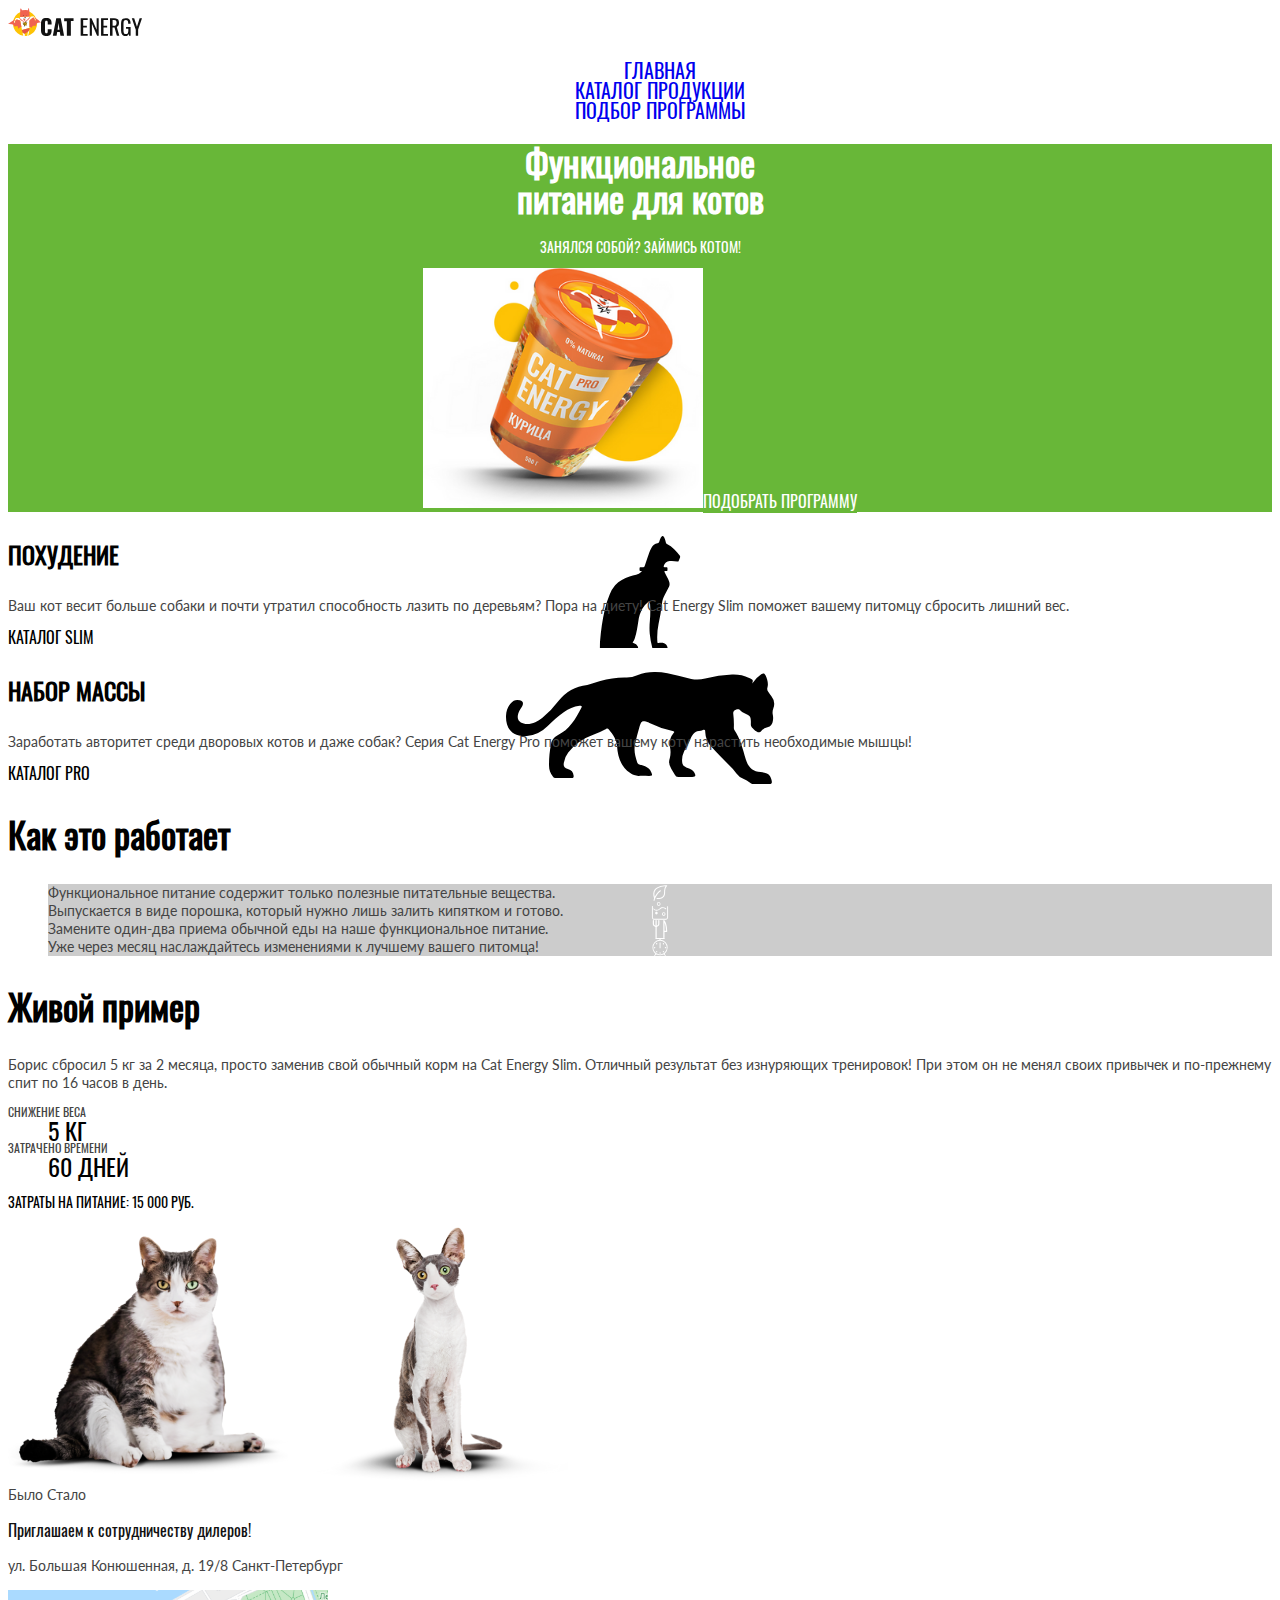
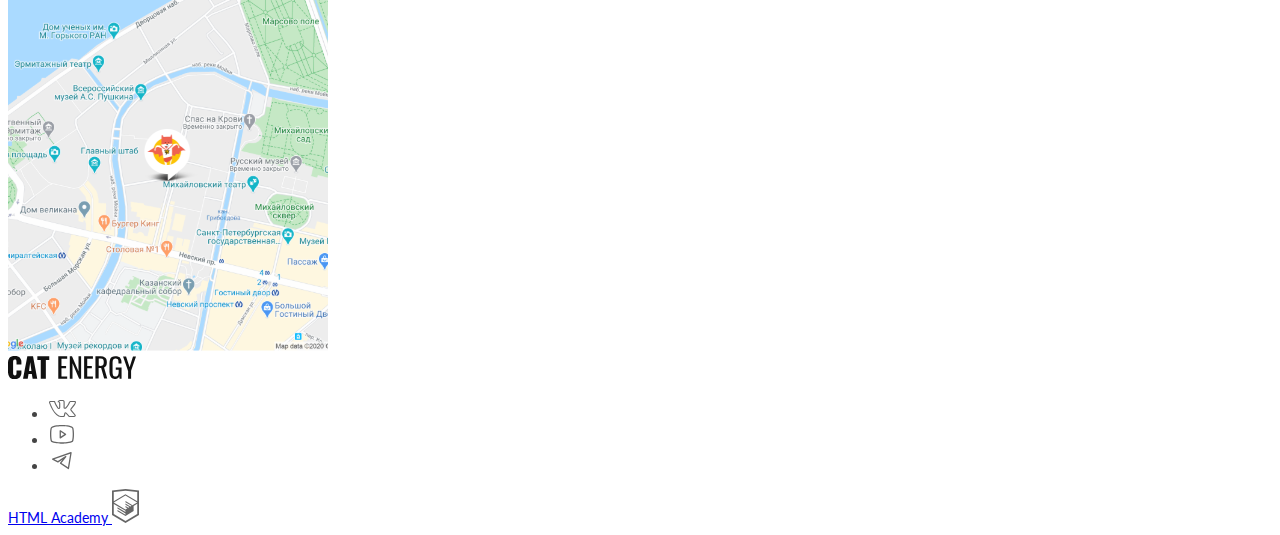
==== commit d1cf7d9c: "Deploying to gh-pages from @ Pavel-Pokamestov/1227049-cat-energy-31@0e6bcd227bfa5e3bf65c1767cc3d2bbb" ====
--- a/index.html
+++ b/index.html
@@ -1 +1 @@
-<!DOCTYPE html><html class="page" lang="ru"><head><meta charset="UTF-8"><title>Cat-energy</title><meta name="viewport" content="width=device-width,initial-scale=1"><link rel="icon" href="favicon.ico"><link rel="icon" href="favicons/icon.svg" type="image/svg+xml"><link rel="apple-touch-icon" href="favicons/apple-icon-180x180.png"><link rel="manifest" href="manifest.webmanifest"><link rel="stylesheet" href="styles/styles.css"><script src="scripts/index.js" defer="defer"></script></head><body class="page__body"><!-- header --><header class="page__header page-header"><nav class="page-header__nav page-header__nav--index"><div class="page-header__wrapper"><!-- логотипы --> <a class="page-header__logo logo" href="index.html"><picture><source type="image/png" media="(min-width: 1440px)" srcset="images/logo/logo.svg"><source type="image/png" media="(min-width: 768px)" srcset="images/logo/logo-tablet.svg"><img class="logo__image" width="33" height="38" src="images/logo/logo-mob.svg" alt="Cat Energy"></picture><picture><source type="image/png" media="(min-width: 768px)" srcset="images/logo/logo-name.svg"><img class="logo__name logo__name--header" width="101" height="18" src="images/logo/logo-name.svg" alt="Cat-energy" aria-hidden="true"></picture></a><!-- блок меню в моб версии --><div class="page-header__toggler page-header__toggler--open"><span class="visually-hidden">Открыть меню</span></div><div class="page-header__toggler page-header__toggler--closed"><span class="visually-hidden">Закрыть меню</span></div></div><!-- меню --><ul class="page-header__menu site-menu site-menu--index"><li class="site-menu__item"><a class="site-menu__link" href="index.html">Главная</a></li><li class="site-menu__item"><a class="site-menu__link" href="catalog.html">Каталог продукции</a></li><li class="site-menu__item"><a class="site-menu__link" href="#">Подбор программы</a></li></ul></nav></header><!-- main --><main class="page__main page-main"><!-- промо --><section class="page-main__promo promo"><div class="promo__wrapper"><h1 class="promo__title page__title">Функциональное<br>питание для котов</h1><p class="promo__lead">Занялся собой? Займись котом!</p><picture><source type="image/png" media="(min-width: 1320px)" srcset="images/index/index-can.png, images/index/index-can@2x.png 2x"><source type="image/png" media="(min-width: 768px)" srcset="images/index/index-can-tablet.png, images/index/index-can-tablet@2x.png 2x"><img class="promo__image" width="280" height="270" src="images/index/index-can-mobile.png" srcset="images/index/index-can-mobile@2x.png" alt="Упаковка с кормом вкус курицы"></picture><a class="promo__button button" href="#">Подобрать программу</a></div></section><!-- каталоги --><section class="page-main__catalogs catalogs"><div class="catalogs__wrapper"><h2 class="visually-hidden">Каталоги питания</h2><!-- похудение --><article class="catalogs__item catalogs__item--slim"><h3 class="catalogs__title page__title">Похудение</h3><p class="catalogs__text">Ваш кот весит больше собаки и почти утратил способность лазить по деревьям? Пора на диету! Cat Energy Slim поможет вашему питомцу сбросить лишний вес.</p><a class="catalogs__link" href="#">Каталог slim</a></article><!-- набор массы --><article class="catalogs__item catalogs__item--pro"><h3 class="catalogs__title page__title">Набор массы</h3><p class="catalogs__text">Заработать авторитет среди дворовых котов и даже собак? Серия Cat Energy Pro поможет вашему коту нарастить необходимые мышцы!</p><a class="catalogs__link" href="#">Каталог pro</a></article></div></section><!-- как работает --><section class="page-main__functional functional"><div class="functional__wrapper"><h2 class="functional__title page__title">Как это работает</h2><ul class="functional__list"><li class="functional__item functional__item--nutrients">Функциональное питание содержит только полезные питательные вещества.</li><li class="functional__item functional__item--powder">Выпускается в виде порошка, который нужно лишь залить кипятком и готово.</li><li class="functional__item functional__item--diet">Замените один-два приема обычной еды на наше функциональное питание.</li><li class="functional__item functional__item--result">Уже через месяц наслаждайтесь изменениями к лучшему вашего питомца!</li></ul></div></section><!-- пример --><section class="page-main__example example"><div class="example__wrapper"><!-- Блок с информацией --><div class="example__info-main"><h2 class="example__title page__title">Живой пример</h2><p class="example__text">Борис сбросил 5&nbsp;кг за 2 месяца, просто заменив свой обычный корм на Cat Energy Slim. Отличный результат без изнуряющих тренировок! При этом он не менял своих привычек и по-прежнему спит по 16 часов в день.</p><dl class="example__list"><div class="example__item"><dt class="example__term">Cнижение веса</dt><dd class="example__description">5&nbsp;кг</dd></div><div class="example__item"><dt class="example__term">Затрачено времени</dt><dd class="example__description">60 дней</dd></div></dl><div class="example__total"><p class="example__finish">Затраты на питание: 15&nbsp;000&nbsp;руб.</p></div></div><!-- слайдер --><div class="example__images-main"><!-- фото кота --><div class="example__images"><picture><source type="image/png" media="(min-width: 768px)" srcset="images/index/cat-tablet-before.png, images/image/cat-tablet-before@2x.png 2x"><img class="example__image example__image--before" width="280" height="256" src="images/index/cat-mobile-before.png" srcset="images/index/cat-mobile-before@2x.png" alt="Толстый кот до питания кормом"></picture><picture><source type="image/png" media="(min-width: 768px)" srcset="images/index/cat-tablet-after.png, images/image/cat-tablet-aftere@2x.png 2x"><img class="example__image example__image--after example__image--active" width="280" height="256" src="images/index/cat-mobile-after.png" srcset="images/index/cat-mobile-after@2x.png" alt="Худой кот после питания кормом"></picture></div><!-- Переключатели фотографий --><div class="example__switcher switcher"><span class="switcher__befor">Было</span> <span class="switcher__after">Стало</span></div></div></div></section></main><!-- footer --><footer class="page__footer page-footer"><!-- контакты --><article class="page-footer__contacts contacts"><h2 class="visually-hidden">Контакты</h2><div class="contacts__index-address"><address class="contacts__address"><p class="contacts__title">Приглашаем к сотрудничеству дилеров!</p><p class="contacts__text">ул. Большая Конюшенная, д. 19/8 Санкт-Петербург</p></address></div><!-- карта --><div class="page-footer__map"><img class="page-footer__map-img" width="320" height="326" src="images/footer/location.svg" alt="карта"></div></article><!-- ссылки разные --><div class="page-footer__index"><!-- текстовый лого --> <a class="page-footer__logo logo" href="index.html"><img class="logo__name logo__name--footer" width="128" height="24" src="images/logo/logo_name.svg" alt="Cat-energy"> </a><!-- Список соцсетей --><ul class="page-footer__social social"><li class="social__item"><a class="social__link social__link--vkontakte" href="https://vk.com/htmlacademy"><span class="visually-hidden">Vkontakte</span> <svg aria-hidden="true" focusable="false" xmlns="http://www.w3.org/2000/svg" width="28" height="22" fill="#666666"><path fill="#666" d="M1 5.339c0-.855.515-1.316 1.545-1.383l3.97.025a.52.52 0 0 1 .533.377c.409 1.257.866 2.343 1.372 3.257.506.913 1.168 1.965 1.985 3.156a.36.36 0 0 0 .346.226c.125 0 .223-.059.293-.176l.08-.277.027-4.35c0-.302-.075-.503-.226-.604-.151-.1-.431-.176-.84-.226-.32-.05-.48-.235-.48-.553 0-.067.01-.118.027-.151.373-1.09 1.44-1.635 3.198-1.635L14.322 3c.675 0 1.234.16 1.678.478.444.318.666.821.666 1.509v5.708c.125.084.24.126.347.126.266 0 .497-.15.692-.453 1.954-2.582 3.011-4.308 3.17-5.18 0-.017.019-.059.054-.126.125-.251.329-.47.613-.654.284-.184.533-.31.746-.377a.554.554 0 0 1 .24-.05h4.13l.266.025c.355 0 .63.16.826.478.07.1.12.21.146.327.027.117.045.234.054.352.009.117.013.184.013.2v.177c-.124.687-.44 1.42-.946 2.2-.506.78-1.15 1.622-1.931 2.528-.782.905-1.27 1.5-1.466 1.785-.16.201-.24.386-.24.553 0 .135.071.286.213.453l3.89 4.627c.213.269.32.562.32.88 0 .386-.16.705-.48.956-.32.252-.701.394-1.145.428l-.453.025h-4.05a.855.855 0 0 0-.106.012.862.862 0 0 1-.107.013c-.39 0-.755-.16-1.092-.478-.125-.134-.96-1.123-2.505-2.967a1.387 1.387 0 0 0-.373-.327c-.07.268-.164.654-.28 1.157-.115.503-.2.863-.253 1.081l-.08.427c-.177.587-.55.94-1.119 1.057l-.373.025h-2.61c-1.475 0-2.945-.637-4.41-1.911-1.466-1.275-2.784-2.922-3.957-4.942-1.172-2.02-2.264-4.372-3.277-7.054A1.916 1.916 0 0 1 1 5.338Zm16.013 6.513c-.373 0-.71-.096-1.013-.29-.302-.192-.453-.456-.453-.791V4.987c0-.336-.089-.575-.266-.717-.178-.143-.489-.214-.933-.214l-1.518.05c-.764 0-1.341.126-1.732.378.781.352 1.172.922 1.172 1.71v4.426a1.5 1.5 0 0 1-.533 1.044 1.59 1.59 0 0 1-1.066.414c-.532 0-.94-.243-1.225-.729C8.06 9.371 7.03 7.493 6.356 5.716l-.24-.654-3.544-.025c-.231 0-.36.013-.386.038-.027.025-.04.096-.04.213 0 .151.017.31.053.478l.56 1.409c1.491 3.638 3.112 6.505 4.862 8.6 1.75 2.096 3.468 3.144 5.155 3.144h2.665c.106 0 .186-.03.24-.088.053-.06.097-.172.133-.34l.053-.251.506-2.213c.142-.302.267-.503.373-.604a.975.975 0 0 1 .693-.277c.426 0 .861.243 1.305.73l2.265 2.716c.142.218.293.327.453.327h4.396c.533 0 .8-.126.8-.378a.466.466 0 0 0-.08-.251l-3.864-4.552c-.302-.352-.453-.73-.453-1.131 0-.403.142-.788.427-1.157.23-.336.679-.893 1.345-1.673a37.63 37.63 0 0 0 1.745-2.187c.498-.68.826-1.296.986-1.849l.08-.327a.371.371 0 0 1-.027-.163.574.574 0 0 0-.026-.189h-4.183c-.267.1-.48.252-.64.453l-.16.478c-.444 1.156-1.607 2.942-3.49 5.356a1.892 1.892 0 0 1-1.305.503Z"/></svg></a></li><li class="social__item"><a class="social__link social__link--youtube" href="https://www.youtube.com/user/htmlacademyru"><span class="visually-hidden">YouTube</span> <svg aria-hidden="true" focusable="false" xmlns="http://www.w3.org/2000/svg" width="28" height="22" fill="#666666"><path fill="#666" d="m17.85 10.793-5.236-3.491a.655.655 0 0 0-1.014.545v6.982a.654.654 0 0 0 1.014.546l5.237-3.491a.655.655 0 0 0 0-1.091Zm-4.94 2.814V9.07l3.403 2.27-3.404 2.268Zm12.48-8.563a2.4 2.4 0 0 0-1.452-1.637C20.218 1.978 14.251 2 14 2c-.25 0-6.218-.022-9.938 1.407A2.4 2.4 0 0 0 2.61 5.044C2.327 6.113 2 8.076 2 11.338c0 3.262.327 5.226.61 6.295a2.4 2.4 0 0 0 1.452 1.636c3.72 1.43 9.687 1.407 9.938 1.407h.076c.753 0 6.317-.043 9.862-1.407a2.4 2.4 0 0 0 1.451-1.636c.284-1.07.611-3.033.611-6.295s-.327-5.225-.61-6.294Zm-1.266 12.261a1.09 1.09 0 0 1-.655.742c-3.49 1.342-9.404 1.32-9.469 1.32-.066 0-5.978.022-9.47-1.32a1.09 1.09 0 0 1-.654-.742c-.261-1.003-.567-2.847-.567-5.967 0-3.12.306-4.963.567-5.967a1.09 1.09 0 0 1 .655-.742C8.02 3.287 13.935 3.31 14 3.31c.066 0 5.978-.022 9.47 1.32a1.092 1.092 0 0 1 .654.742c.262 1.004.567 2.847.567 5.967 0 3.12-.305 4.964-.567 5.967Z"/></svg></a></li><li class="social__item"><a class="social__link social__link--telegram" href="https://t.me/htmlacademy"><span class="visually-hidden">Telegram</span> <svg aria-hidden="true" focusable="false" xmlns="http://www.w3.org/2000/svg" width="28" height="22" fill="#666666"><path fill="#666" fill-rule="evenodd" d="M23.46 3.153c.18.15.265.382.227.611l-2.626 15.757a.657.657 0 0 1-1.012.439l-7.878-5.253a.657.657 0 0 1-.149-.956l2.611-3.263-4.36 2.906a.657.657 0 0 1-.658.041L4.363 10.81a.657.657 0 0 1 .073-1.205l18.383-6.566a.657.657 0 0 1 .642.115Zm-17.134 7.17 3.536 1.768 7.561-5.041a.656.656 0 0 1 .877.956l-4.805 6.006 6.438 4.292L22.208 4.65 6.326 10.323Z" clip-rule="evenodd"/></svg></a></li></ul><!-- логотип академии --> <a class="page-footer__academy academy" href="https://htmlacademy.ru"><span class="visually-hidden">Разработано в</span>HTML Academy <img class="academy__logo" width="27" height="34" src="images/footer/logo_dev.svg" alt="HTML Academy"></a></div></footer></body></html>+<!DOCTYPE html><html class="page" lang="ru"><head><meta charset="UTF-8"><title>Cat-energy</title><meta name="viewport" content="width=device-width,initial-scale=1"><link rel="icon" href="favicon.ico"><link rel="icon" href="favicons/icon.svg" type="image/svg+xml"><link rel="apple-touch-icon" href="favicons/apple-icon-180x180.png"><link rel="manifest" href="manifest.webmanifest"><link rel="stylesheet" href="styles/styles.css"><script src="scripts/index.js" defer="defer"></script></head><body class="page__body"><!-- header --><header class="page__header page-header"><nav class="page-header__nav page-header__nav--index"><div class="page-header__wrapper"><!-- логотипы --> <a class="page-header__logo logo" href="index.html"><picture><source type="image/png" media="(min-width: 1440px)" srcset="images/logo/logo.svg"><source type="image/png" media="(min-width: 768px)" srcset="images/logo/logo-tablet.svg"><img class="logo__image" width="33" height="38" src="images/logo/logo-mob.svg" alt="Cat Energy"></picture><picture><source type="image/png" media="(min-width: 768px)" srcset="images/logo/logo-name.svg"><img class="logo__name logo__name--header" width="101" height="18" src="images/logo/logo-name.svg" alt="Cat-energy" aria-hidden="true"></picture></a><!-- блок меню в моб версии --><div class="page-header__toggler page-header__toggler--open"><span class="visually-hidden">Открыть меню</span></div><div class="page-header__toggler page-header__toggler--closed"><span class="visually-hidden">Закрыть меню</span></div></div><!-- меню --><ul class="page-header__menu site-menu site-menu--index"><li class="site-menu__item"><a class="site-menu__link" href="index.html">Главная</a></li><li class="site-menu__item"><a class="site-menu__link" href="catalog.html">Каталог продукции</a></li><li class="site-menu__item"><a class="site-menu__link" href="#">Подбор программы</a></li></ul></nav></header><!-- main --><main class="page__main page-main"><!-- промо --><section class="page-main__promo promo"><div class="promo__wrapper"><h1 class="promo__title page__title">Функциональное<br>питание для котов</h1><p class="promo__lead">Занялся собой? Займись котом!</p><picture><source type="image/png" media="(min-width: 1440px)" srcset="images/index/index-can.png, images/index/index-can@2x.png 2x"><source type="image/png" media="(min-width: 768px)" srcset="images/index/index-can-tablet.png, images/index/index-can-tablet@2x.png 2x"><img class="promo__image" width="280" height="270" src="images/index/index-can-mobile.png" srcset="images/index/index-can-mobile@2x.png" alt="Упаковка с кормом вкус курицы"></picture><a class="promo__button button" href="#">Подобрать программу</a></div></section><!-- каталоги --><section class="page-main__catalogs catalogs"><div class="catalogs__wrapper"><h2 class="visually-hidden">Каталоги питания</h2><!-- похудение --><article class="catalogs__item catalogs__item--slim"><h3 class="catalogs__title page__title">Похудение</h3><p class="catalogs__text">Ваш кот весит больше собаки и почти утратил способность лазить по деревьям? Пора на диету! Cat Energy Slim поможет вашему питомцу сбросить лишний вес.</p><a class="catalogs__link" href="#">Каталог slim</a></article><!-- набор массы --><article class="catalogs__item catalogs__item--pro"><h3 class="catalogs__title page__title">Набор массы</h3><p class="catalogs__text">Заработать авторитет среди дворовых котов и даже собак? Серия Cat Energy Pro поможет вашему коту нарастить необходимые мышцы!</p><a class="catalogs__link" href="#">Каталог pro</a></article></div></section><!-- как работает --><section class="page-main__functional functional"><div class="functional__wrapper"><h2 class="functional__title page__title">Как это работает</h2><ul class="functional__list"><li class="functional__item functional__item--nutrients">Функциональное питание содержит только полезные питательные вещества.</li><li class="functional__item functional__item--powder">Выпускается в виде порошка, который нужно лишь залить кипятком и готово.</li><li class="functional__item functional__item--diet">Замените один-два приема обычной еды на наше функциональное питание.</li><li class="functional__item functional__item--result">Уже через месяц наслаждайтесь изменениями к лучшему вашего питомца!</li></ul></div></section><!-- пример --><section class="page-main__example example"><div class="example__wrapper"><!-- Блок с информацией --><div class="example__info-main"><h2 class="example__title page__title">Живой пример</h2><p class="example__text">Борис сбросил 5&nbsp;кг за 2 месяца, просто заменив свой обычный корм на Cat Energy Slim. Отличный результат без изнуряющих тренировок! При этом он не менял своих привычек и по-прежнему спит по 16 часов в день.</p><dl class="example__list"><div class="example__item"><dt class="example__term">Cнижение веса</dt><dd class="example__description">5&nbsp;кг</dd></div><div class="example__item"><dt class="example__term">Затрачено времени</dt><dd class="example__description">60 дней</dd></div></dl><div class="example__total"><p class="example__finish">Затраты на питание: 15&nbsp;000&nbsp;руб.</p></div></div><!-- слайдер --><div class="example__images-main"><!-- фото кота --><div class="example__images"><picture><source type="image/png" media="(min-width: 768px)" srcset="images/index/cat-tablet-before.png, images/image/cat-tablet-before@2x.png 2x"><img class="example__image example__image--before" width="280" height="256" src="images/index/cat-mobile-before.png" srcset="images/index/cat-mobile-before@2x.png" alt="Толстый кот до питания кормом"></picture><picture><source type="image/png" media="(min-width: 768px)" srcset="images/index/cat-tablet-after.png, images/image/cat-tablet-aftere@2x.png 2x"><img class="example__image example__image--after example__image--active" width="280" height="256" src="images/index/cat-mobile-after.png" srcset="images/index/cat-mobile-after@2x.png" alt="Худой кот после питания кормом"></picture></div><!-- Переключатели фотографий --><div class="example__switcher switcher"><span class="switcher__befor">Было</span> <span class="switcher__after">Стало</span></div></div></div></section></main><!-- footer --><footer class="page__footer page-footer"><!-- контакты --><article class="page-footer__contacts contacts"><h2 class="visually-hidden">Контакты</h2><div class="contacts__index-address"><address class="contacts__address"><p class="contacts__title">Приглашаем к сотрудничеству дилеров!</p><p class="contacts__text">ул. Большая Конюшенная, д. 19/8 Санкт-Петербург</p></address></div><!-- карта --><div class="page-footer__map"><img class="page-footer__map-img" width="320" height="326" src="images/footer/location.svg" alt="карта"></div></article><!-- ссылки разные --><div class="page-footer__index"><!-- текстовый лого --> <a class="page-footer__logo logo" href="index.html"><img class="logo__name logo__name--footer" width="128" height="24" src="images/logo/logo_name.svg" alt="Cat-energy"> </a><!-- Список соцсетей --><ul class="page-footer__social social"><li class="social__item"><a class="social__link social__link--vkontakte" href="https://vk.com/htmlacademy"><span class="visually-hidden">Vkontakte</span> <svg aria-hidden="true" focusable="false" xmlns="http://www.w3.org/2000/svg" width="28" height="22" fill="#666666"><path fill="#666" d="M1 5.339c0-.855.515-1.316 1.545-1.383l3.97.025a.52.52 0 0 1 .533.377c.409 1.257.866 2.343 1.372 3.257.506.913 1.168 1.965 1.985 3.156a.36.36 0 0 0 .346.226c.125 0 .223-.059.293-.176l.08-.277.027-4.35c0-.302-.075-.503-.226-.604-.151-.1-.431-.176-.84-.226-.32-.05-.48-.235-.48-.553 0-.067.01-.118.027-.151.373-1.09 1.44-1.635 3.198-1.635L14.322 3c.675 0 1.234.16 1.678.478.444.318.666.821.666 1.509v5.708c.125.084.24.126.347.126.266 0 .497-.15.692-.453 1.954-2.582 3.011-4.308 3.17-5.18 0-.017.019-.059.054-.126.125-.251.329-.47.613-.654.284-.184.533-.31.746-.377a.554.554 0 0 1 .24-.05h4.13l.266.025c.355 0 .63.16.826.478.07.1.12.21.146.327.027.117.045.234.054.352.009.117.013.184.013.2v.177c-.124.687-.44 1.42-.946 2.2-.506.78-1.15 1.622-1.931 2.528-.782.905-1.27 1.5-1.466 1.785-.16.201-.24.386-.24.553 0 .135.071.286.213.453l3.89 4.627c.213.269.32.562.32.88 0 .386-.16.705-.48.956-.32.252-.701.394-1.145.428l-.453.025h-4.05a.855.855 0 0 0-.106.012.862.862 0 0 1-.107.013c-.39 0-.755-.16-1.092-.478-.125-.134-.96-1.123-2.505-2.967a1.387 1.387 0 0 0-.373-.327c-.07.268-.164.654-.28 1.157-.115.503-.2.863-.253 1.081l-.08.427c-.177.587-.55.94-1.119 1.057l-.373.025h-2.61c-1.475 0-2.945-.637-4.41-1.911-1.466-1.275-2.784-2.922-3.957-4.942-1.172-2.02-2.264-4.372-3.277-7.054A1.916 1.916 0 0 1 1 5.338Zm16.013 6.513c-.373 0-.71-.096-1.013-.29-.302-.192-.453-.456-.453-.791V4.987c0-.336-.089-.575-.266-.717-.178-.143-.489-.214-.933-.214l-1.518.05c-.764 0-1.341.126-1.732.378.781.352 1.172.922 1.172 1.71v4.426a1.5 1.5 0 0 1-.533 1.044 1.59 1.59 0 0 1-1.066.414c-.532 0-.94-.243-1.225-.729C8.06 9.371 7.03 7.493 6.356 5.716l-.24-.654-3.544-.025c-.231 0-.36.013-.386.038-.027.025-.04.096-.04.213 0 .151.017.31.053.478l.56 1.409c1.491 3.638 3.112 6.505 4.862 8.6 1.75 2.096 3.468 3.144 5.155 3.144h2.665c.106 0 .186-.03.24-.088.053-.06.097-.172.133-.34l.053-.251.506-2.213c.142-.302.267-.503.373-.604a.975.975 0 0 1 .693-.277c.426 0 .861.243 1.305.73l2.265 2.716c.142.218.293.327.453.327h4.396c.533 0 .8-.126.8-.378a.466.466 0 0 0-.08-.251l-3.864-4.552c-.302-.352-.453-.73-.453-1.131 0-.403.142-.788.427-1.157.23-.336.679-.893 1.345-1.673a37.63 37.63 0 0 0 1.745-2.187c.498-.68.826-1.296.986-1.849l.08-.327a.371.371 0 0 1-.027-.163.574.574 0 0 0-.026-.189h-4.183c-.267.1-.48.252-.64.453l-.16.478c-.444 1.156-1.607 2.942-3.49 5.356a1.892 1.892 0 0 1-1.305.503Z"/></svg></a></li><li class="social__item"><a class="social__link social__link--youtube" href="https://www.youtube.com/user/htmlacademyru"><span class="visually-hidden">YouTube</span> <svg aria-hidden="true" focusable="false" xmlns="http://www.w3.org/2000/svg" width="28" height="22" fill="#666666"><path fill="#666" d="m17.85 10.793-5.236-3.491a.655.655 0 0 0-1.014.545v6.982a.654.654 0 0 0 1.014.546l5.237-3.491a.655.655 0 0 0 0-1.091Zm-4.94 2.814V9.07l3.403 2.27-3.404 2.268Zm12.48-8.563a2.4 2.4 0 0 0-1.452-1.637C20.218 1.978 14.251 2 14 2c-.25 0-6.218-.022-9.938 1.407A2.4 2.4 0 0 0 2.61 5.044C2.327 6.113 2 8.076 2 11.338c0 3.262.327 5.226.61 6.295a2.4 2.4 0 0 0 1.452 1.636c3.72 1.43 9.687 1.407 9.938 1.407h.076c.753 0 6.317-.043 9.862-1.407a2.4 2.4 0 0 0 1.451-1.636c.284-1.07.611-3.033.611-6.295s-.327-5.225-.61-6.294Zm-1.266 12.261a1.09 1.09 0 0 1-.655.742c-3.49 1.342-9.404 1.32-9.469 1.32-.066 0-5.978.022-9.47-1.32a1.09 1.09 0 0 1-.654-.742c-.261-1.003-.567-2.847-.567-5.967 0-3.12.306-4.963.567-5.967a1.09 1.09 0 0 1 .655-.742C8.02 3.287 13.935 3.31 14 3.31c.066 0 5.978-.022 9.47 1.32a1.092 1.092 0 0 1 .654.742c.262 1.004.567 2.847.567 5.967 0 3.12-.305 4.964-.567 5.967Z"/></svg></a></li><li class="social__item"><a class="social__link social__link--telegram" href="https://t.me/htmlacademy"><span class="visually-hidden">Telegram</span> <svg aria-hidden="true" focusable="false" xmlns="http://www.w3.org/2000/svg" width="28" height="22" fill="#666666"><path fill="#666" fill-rule="evenodd" d="M23.46 3.153c.18.15.265.382.227.611l-2.626 15.757a.657.657 0 0 1-1.012.439l-7.878-5.253a.657.657 0 0 1-.149-.956l2.611-3.263-4.36 2.906a.657.657 0 0 1-.658.041L4.363 10.81a.657.657 0 0 1 .073-1.205l18.383-6.566a.657.657 0 0 1 .642.115Zm-17.134 7.17 3.536 1.768 7.561-5.041a.656.656 0 0 1 .877.956l-4.805 6.006 6.438 4.292L22.208 4.65 6.326 10.323Z" clip-rule="evenodd"/></svg></a></li></ul><!-- логотип академии --> <a class="page-footer__academy academy" href="https://htmlacademy.ru"><span class="visually-hidden">Разработано в</span>HTML Academy <img class="academy__logo" width="27" height="34" src="images/footer/logo_dev.svg" alt="HTML Academy"></a></div></footer></body></html>--- a/styles/styles.css
+++ b/styles/styles.css
@@ -1 +1 @@
-@font-face{font-family:Lato;font-weight:400;font-style:normal;src:url(fonts/lato/Lato-Regular.woff2)format("woff2");font-display:swap}@font-face{font-family:Oswald;font-weight:400;font-style:normal;src:url(fonts/osawald/oswaldregular.woff2)format("woff2");font-display:swap}*,:before,:after{box-sizing:border-box}body{color:#444;font-family:Lato,sans-serif}img{max-width:100%;height:auto}body{font-family:Lato,sans-serif;font-size:14px;line-height:18px}.visually-hidden{white-space:nowrap;-webkit-clip-path:inset(100%);clip-path:inset(100%);clip:rect(0 0 0 0);border:0;width:1px;height:1px;margin:-1px;padding:0;position:absolute;overflow:hidden}.header{color:#fff;background-color:#639;padding:10px 15px}.page{color:#444;font-family:Lato,sans-serif;font-size:14px;line-height:18px}.page__title{color:#000;font-family:Oswald,sans-serif;font-size:36px;line-height:40px}.page__divider-item{color:#000;font-family:Oswald,sans-serif;font-size:24px;line-height:24px}.page-header{list-style-type:none}.site-menu{color:#000;text-align:center;font-family:Oswald,sans-serif;font-size:20px;line-height:20px;list-style-type:none}.site-menu__link{text-transform:uppercase;text-decoration:none}.promo{color:#fff;text-align:center;background-color:#68b738}.promo__title{color:#fff;line-height:36px}.promo__lead{text-transform:uppercase;font-family:Oswald,sans-serif;font-size:14px;line-height:14px}.promo__button{text-transform:uppercase;text-align:center;font-family:Oswald,sans-serif;font-size:16px;line-height:20px}.button{color:#fff;text-transform:uppercase;background-color:#68b738;text-decoration:none}.catalogs{color:#444;font-family:Lato,sans-serif;font-size:14px;line-height:18px}.catalogs__title{color:#000;text-transform:uppercase;font-family:Oswald,sans-serif;font-size:24px;line-height:37px;text-decoration:none}.catalogs__link{color:#000;text-transform:uppercase;font-family:Oswald,sans-serif;font-size:16px;line-height:16px;text-decoration:none}.functional__list{list-style-type:none}.functional__title{color:#000;font-family:Oswald,sans-serif;font-size:36px;line-height:40px}.functional__item{color:#444;font-family:Lato,sans-serif;font-size:14px;line-height:18px}.example__title{color:#000;font-family:Oswald,sans-serif;font-size:36px;line-height:40px}.example__list{text-transform:uppercase}.example__text{color:#444;font-family:Lato,sans-serif;font-size:14px;line-height:18px}.example__term{color:#444;font-family:Oswald,sans-serif;font-size:12px;line-height:12px}.example__description{color:#000;font-family:Oswald,sans-serif;font-size:24px;line-height:24px}.example__finish{color:#000;text-transform:uppercase;font-family:Oswald,sans-serif;font-size:14px;line-height:20px}.contacts__address{font-style:normal}.contacts__title{color:#111;font-family:Oswald,sans-serif;font-size:16px;line-height:20px}.contacts__text{color:#444;font-family:Lato,sans-serif;font-size:14px;line-height:20px}.products{color:#000;font-family:Oswals,sans-serif;font-size:36px;line-height:36px}.products__list{list-style-type:none}.card__link{text-decoration:none}.card__title{color:#222;text-transform:uppercase;font-family:Oswald,sans-serif;font-size:16px;line-height:20px;text-decoration:none}.card__list{color:#444;font-family:Lato,sans-serif;font-size:12px;line-height:16px}.card__button{font-size:16px;line-height:20px}.card__title--all{color:#444;text-transform:uppercase;font-family:Oswald,sans-serif;font-size:16px;line-height:20px}.card__term--all{color:#444;font-family:Lato,sans-serif;font-size:12px;line-height:16px}.card__button--all{color:#444;background-color:#f2f2f2;font-family:Oswald,sans-serif;font-size:16px;line-height:20px}.add-products__list{list-style-type:none}.card-row{color:#222;text-transform:uppercase;font-family:Osawald,sans-serif;font-size:16px;line-height:16px}.card-row__list{color:#444;font-family:Lato,sans-serif;font-size:14px;line-height:14px}.bonus{background-color:#68b738}.bonus__text{color:#fff;font-family:Lato,sans-serif;font-size:16px;line-height:20px}.subscribe__title{color:#000;font-family:Oswald,sans-serif;font-size:32px;line-height:32px}.subscribe__description{font-size:24px}+@font-face{font-family:Lato;font-weight:400;font-style:normal;src:url(../fonts/lato/Lato-Regular.woff2)format("woff2");font-display:swap}@font-face{font-family:Oswald;font-weight:400;font-style:normal;src:url(../fonts/oswald/oswaldregular.woff2)format("woff2");font-display:swap}*,:before,:after{box-sizing:border-box}body{color:#444;font-family:Lato,sans-serif}img{max-width:100%;height:auto}body{font-family:Lato,sans-serif;font-size:14px;line-height:18px}.visually-hidden{white-space:nowrap;-webkit-clip-path:inset(100%);clip-path:inset(100%);clip:rect(0 0 0 0);border:0;width:1px;height:1px;margin:-1px;padding:0;position:absolute;overflow:hidden}.header{color:#fff;background-color:#639;padding:10px 15px}.page{color:#444;font-family:Lato,sans-serif;font-size:14px;line-height:18px}.page__title{color:#000;font-family:Oswald,sans-serif;font-size:36px;line-height:40px}.page__divider-item{color:#000;font-family:Oswald,sans-serif;font-size:24px;line-height:24px}.page-header{list-style-type:none}.site-menu{color:#000;text-align:center;font-family:Oswald,sans-serif;font-size:20px;line-height:20px;list-style-type:none}.site-menu__link{text-transform:uppercase;text-decoration:none}.promo{color:#fff;text-align:center;background-color:#68b738}.promo__title{color:#fff;font-family:Oswald,sans-serif;font-size:36px;line-height:36px}.promo__lead{text-transform:uppercase;font-family:Oswald,sans-serif;font-size:14px;line-height:14px}.promo__button{text-transform:uppercase;text-align:center;font-family:Oswald,sans-serif;font-size:16px;line-height:20px}.button{color:#fff;text-transform:uppercase;background-color:#68b738;text-decoration:none}.catalogs{color:#444;font-family:Lato,sans-serif;font-size:14px;line-height:18px}.catalogs__title{color:#000;text-transform:uppercase;font-family:Oswald,sans-serif;font-size:24px;line-height:37px;text-decoration:none}.catalogs__link{color:#000;text-transform:uppercase;font-family:Oswald,sans-serif;font-size:16px;line-height:16px;text-decoration:none}.catalogs__item--slim{background-image:url(../icons/stack.svg#cat-slim)}.catalogs__item--pro{background-image:url(../icons/stack.svg#cat-pro)}.functional__list{list-style-type:none}.functional__title{color:#000;font-family:Oswald,sans-serif;font-size:36px;line-height:40px}.functional__item{color:#444;font-family:Lato,sans-serif;font-size:14px;line-height:18px}.functional__item--nutrients{background-color:#ccc;background-image:url(../icons/stack.svg#icon_leaf)}.functional__item--powder{background-color:#ccc;background-image:url(../icons/stack.svg#icon_powder)}.functional__item--diet{background-color:#ccc;background-image:url(../icons/stack.svg#icon_eat)}.functional__item--result{background-color:#ccc;background-image:url(../icons/stack.svg#icon_scales)}.example__title{color:#000;font-family:Oswald,sans-serif;font-size:36px;line-height:40px}.example__list{text-transform:uppercase}.example__text{color:#444;font-family:Lato,sans-serif;font-size:14px;line-height:18px}.example__term{color:#444;font-family:Oswald,sans-serif;font-size:12px;line-height:12px}.example__description{color:#000;font-family:Oswald,sans-serif;font-size:24px;line-height:24px}.example__finish{color:#000;text-transform:uppercase;font-family:Oswald,sans-serif;font-size:14px;line-height:20px}.contacts__address{font-style:normal}.contacts__title{color:#111;font-family:Oswald,sans-serif;font-size:16px;line-height:20px}.contacts__text{color:#444;font-family:Lato,sans-serif;font-size:14px;line-height:20px}.products{color:#000;font-family:Oswals,sans-serif;font-size:36px;line-height:36px}.products__list{list-style-type:none}.card__link{text-decoration:none}.card__title{color:#222;text-transform:uppercase;font-family:Oswald,sans-serif;font-size:16px;line-height:20px;text-decoration:none}.card__list{color:#444;font-family:Lato,sans-serif;font-size:12px;line-height:16px}.card__button{font-size:16px;line-height:20px}.card__title--all{color:#444;text-transform:uppercase;font-family:Oswald,sans-serif;font-size:16px;line-height:20px}.card__term--all{color:#444;font-family:Lato,sans-serif;font-size:12px;line-height:16px}.card__button--all{color:#444;background-color:#f2f2f2;font-family:Oswald,sans-serif;font-size:16px;line-height:20px}.add-products__list{list-style-type:none}.card-row{color:#222;text-transform:uppercase;font-family:Osawald,sans-serif;font-size:16px;line-height:16px}.card-row__list{color:#444;font-family:Lato,sans-serif;font-size:14px;line-height:14px}.bonus{background-color:#68b738;background-image:url(../icons/stack.svg#icon_gift)}.bonus__text{color:#fff;font-family:Lato,sans-serif;font-size:16px;line-height:20px}.subscribe__title{color:#000;font-family:Oswald,sans-serif;font-size:32px;line-height:32px}.subscribe__description{font-size:24px}